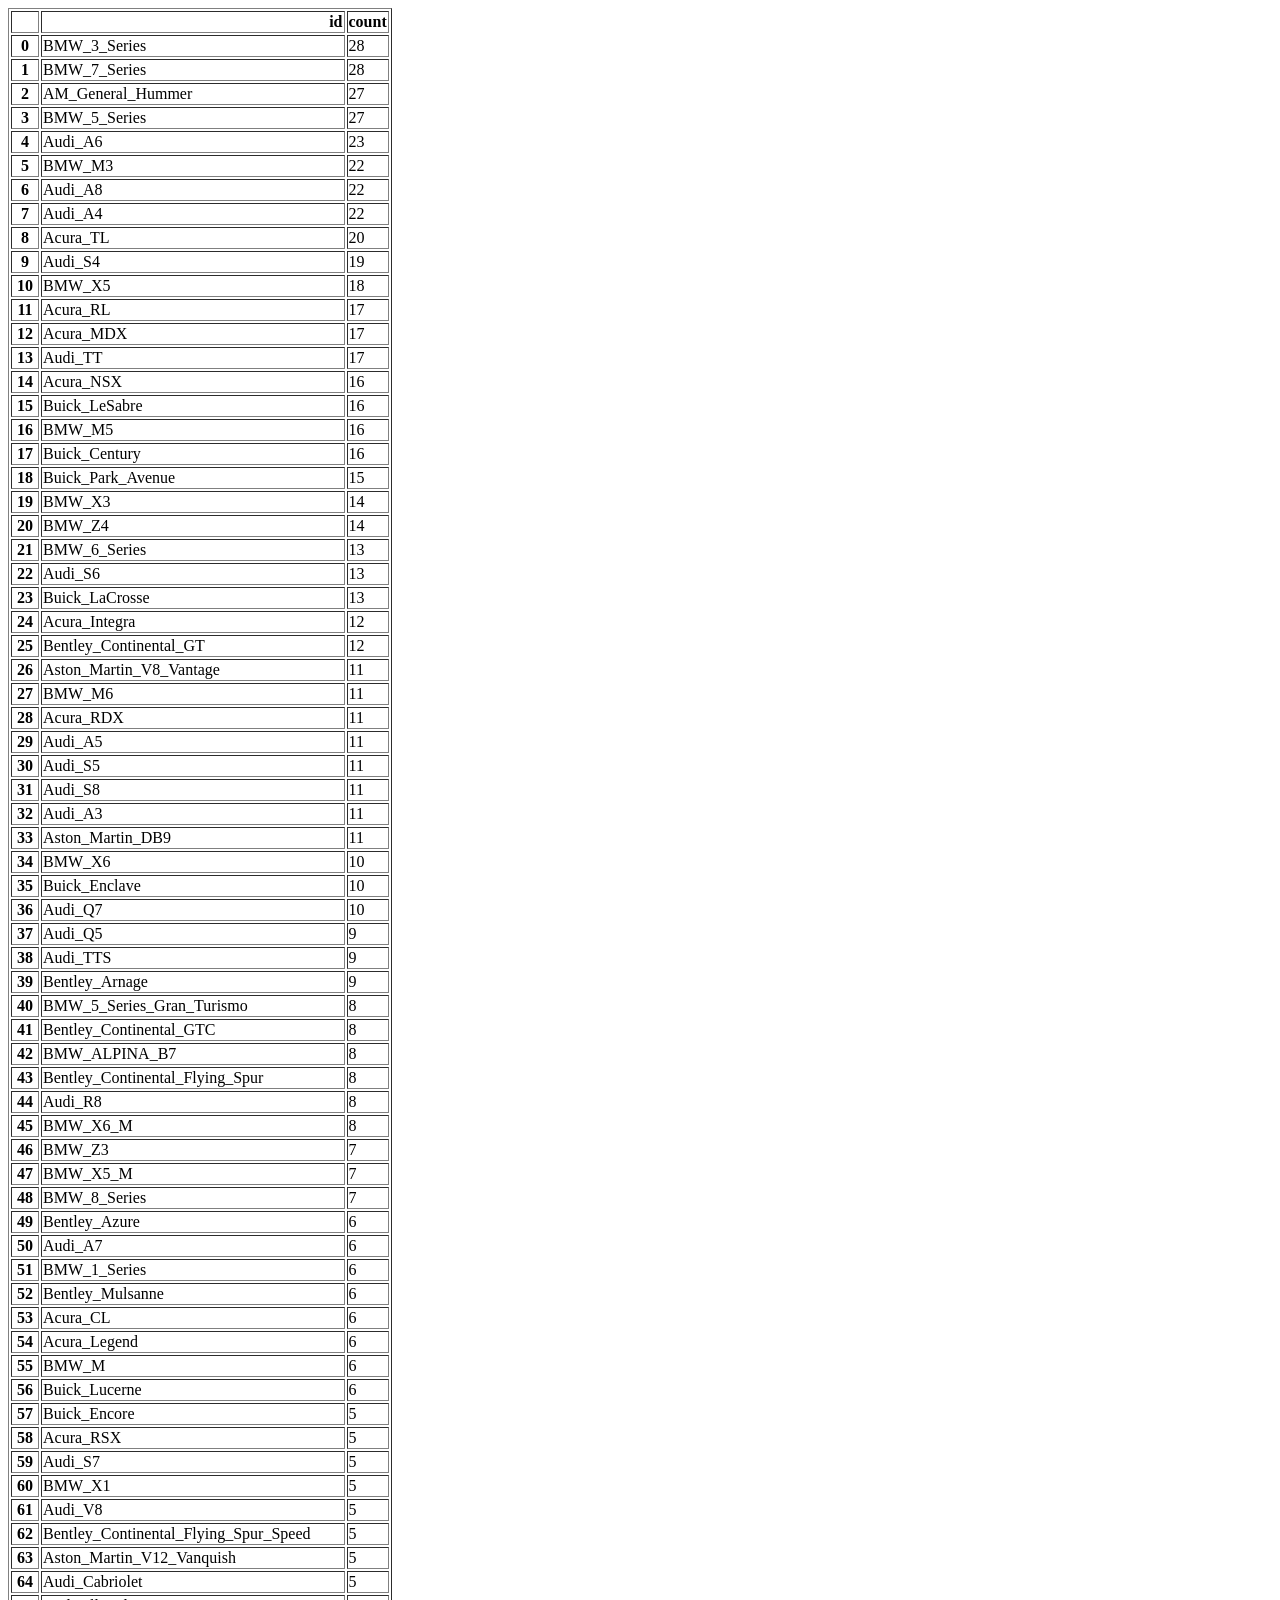
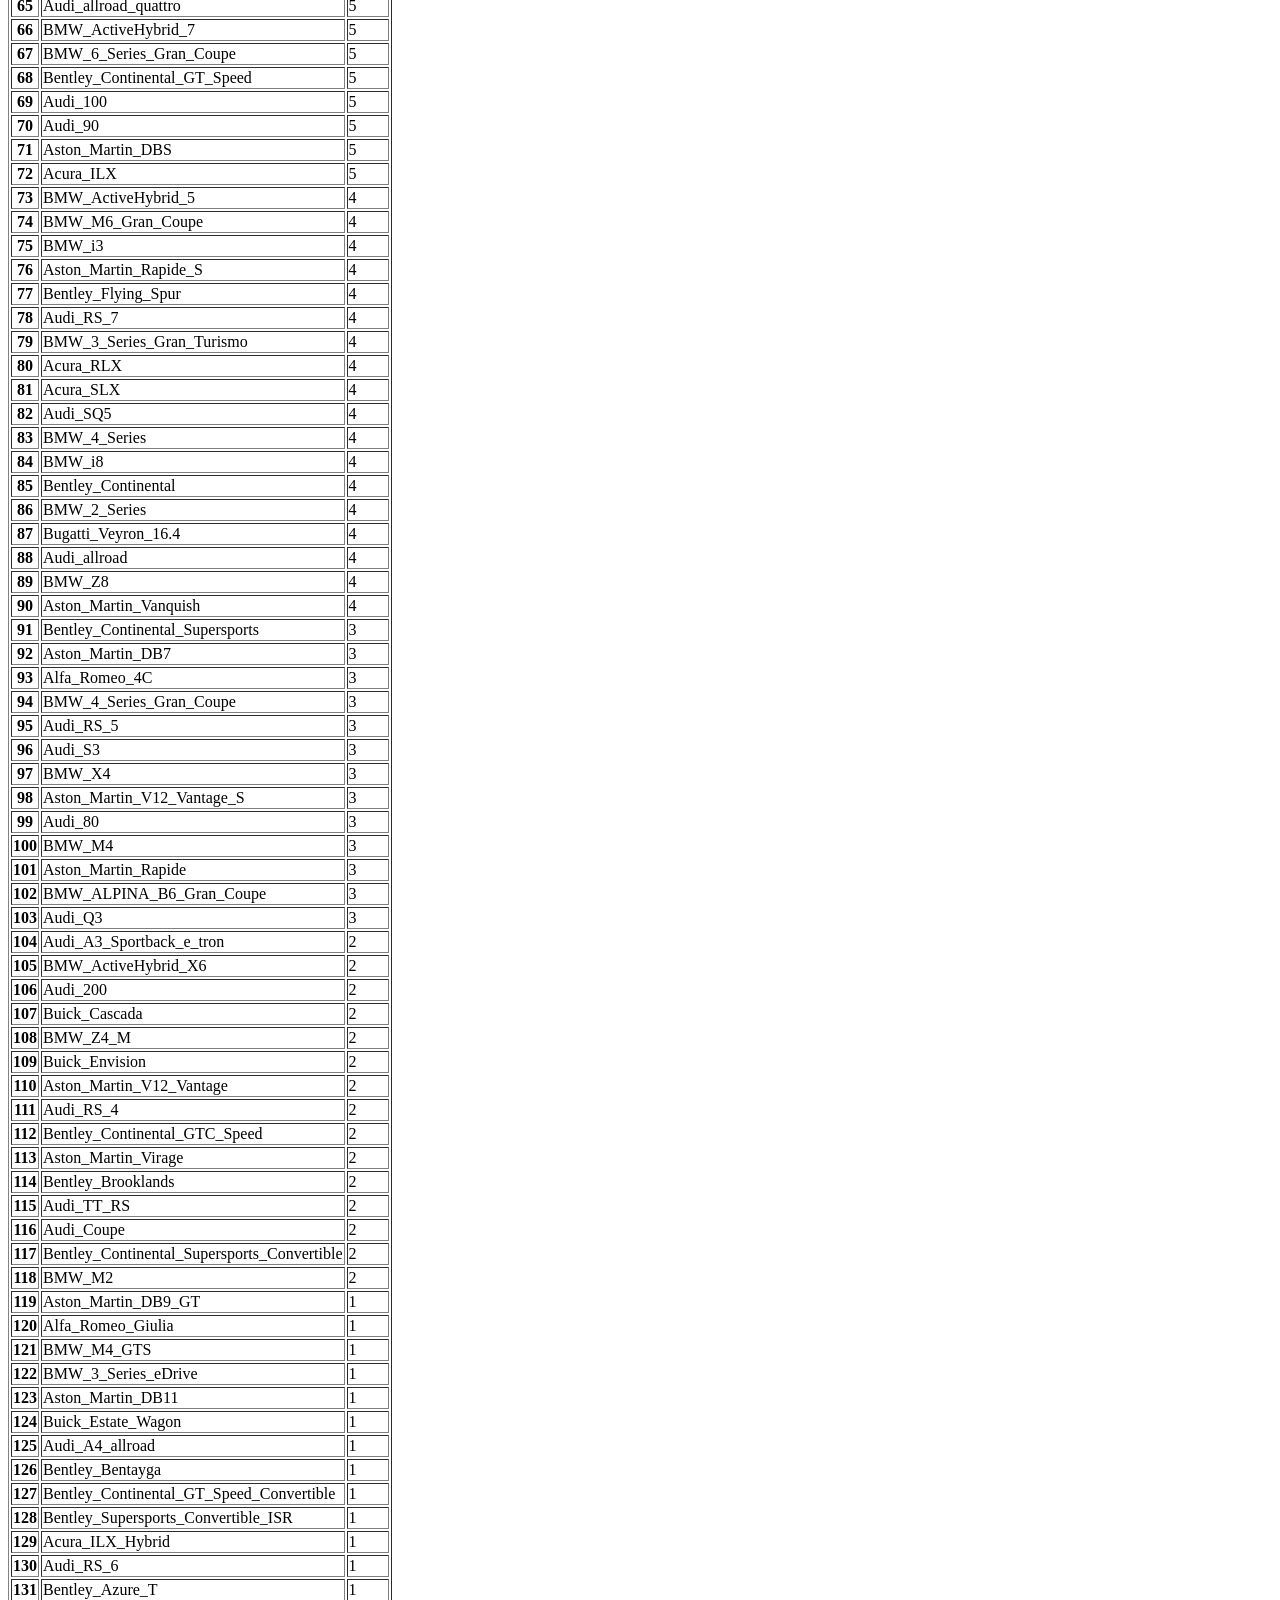
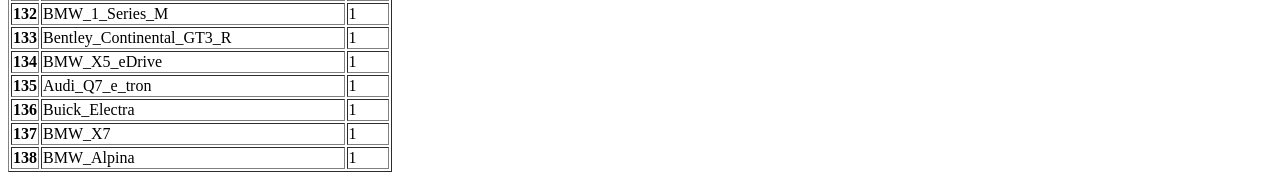
==== topVehicles.html @ 86677369 "update" ====
<!DOCTYPE html><html><body><table border="1" class="dataframe">
  <thead>
    <tr style="text-align: right;">
      <th></th>
      <th>id</th>
      <th>count</th>
    </tr>
  </thead>
  <tbody>
    <tr>
      <th>0</th>
      <td>BMW_3_Series</td>
      <td>28</td>
    </tr>
    <tr>
      <th>1</th>
      <td>BMW_7_Series</td>
      <td>28</td>
    </tr>
    <tr>
      <th>2</th>
      <td>AM_General_Hummer</td>
      <td>27</td>
    </tr>
    <tr>
      <th>3</th>
      <td>BMW_5_Series</td>
      <td>27</td>
    </tr>
    <tr>
      <th>4</th>
      <td>Audi_A6</td>
      <td>23</td>
    </tr>
    <tr>
      <th>5</th>
      <td>BMW_M3</td>
      <td>22</td>
    </tr>
    <tr>
      <th>6</th>
      <td>Audi_A8</td>
      <td>22</td>
    </tr>
    <tr>
      <th>7</th>
      <td>Audi_A4</td>
      <td>22</td>
    </tr>
    <tr>
      <th>8</th>
      <td>Acura_TL</td>
      <td>20</td>
    </tr>
    <tr>
      <th>9</th>
      <td>Audi_S4</td>
      <td>19</td>
    </tr>
    <tr>
      <th>10</th>
      <td>BMW_X5</td>
      <td>18</td>
    </tr>
    <tr>
      <th>11</th>
      <td>Acura_RL</td>
      <td>17</td>
    </tr>
    <tr>
      <th>12</th>
      <td>Acura_MDX</td>
      <td>17</td>
    </tr>
    <tr>
      <th>13</th>
      <td>Audi_TT</td>
      <td>17</td>
    </tr>
    <tr>
      <th>14</th>
      <td>Acura_NSX</td>
      <td>16</td>
    </tr>
    <tr>
      <th>15</th>
      <td>Buick_LeSabre</td>
      <td>16</td>
    </tr>
    <tr>
      <th>16</th>
      <td>BMW_M5</td>
      <td>16</td>
    </tr>
    <tr>
      <th>17</th>
      <td>Buick_Century</td>
      <td>16</td>
    </tr>
    <tr>
      <th>18</th>
      <td>Buick_Park_Avenue</td>
      <td>15</td>
    </tr>
    <tr>
      <th>19</th>
      <td>BMW_X3</td>
      <td>14</td>
    </tr>
    <tr>
      <th>20</th>
      <td>BMW_Z4</td>
      <td>14</td>
    </tr>
    <tr>
      <th>21</th>
      <td>BMW_6_Series</td>
      <td>13</td>
    </tr>
    <tr>
      <th>22</th>
      <td>Audi_S6</td>
      <td>13</td>
    </tr>
    <tr>
      <th>23</th>
      <td>Buick_LaCrosse</td>
      <td>13</td>
    </tr>
    <tr>
      <th>24</th>
      <td>Acura_Integra</td>
      <td>12</td>
    </tr>
    <tr>
      <th>25</th>
      <td>Bentley_Continental_GT</td>
      <td>12</td>
    </tr>
    <tr>
      <th>26</th>
      <td>Aston_Martin_V8_Vantage</td>
      <td>11</td>
    </tr>
    <tr>
      <th>27</th>
      <td>BMW_M6</td>
      <td>11</td>
    </tr>
    <tr>
      <th>28</th>
      <td>Acura_RDX</td>
      <td>11</td>
    </tr>
    <tr>
      <th>29</th>
      <td>Audi_A5</td>
      <td>11</td>
    </tr>
    <tr>
      <th>30</th>
      <td>Audi_S5</td>
      <td>11</td>
    </tr>
    <tr>
      <th>31</th>
      <td>Audi_S8</td>
      <td>11</td>
    </tr>
    <tr>
      <th>32</th>
      <td>Audi_A3</td>
      <td>11</td>
    </tr>
    <tr>
      <th>33</th>
      <td>Aston_Martin_DB9</td>
      <td>11</td>
    </tr>
    <tr>
      <th>34</th>
      <td>BMW_X6</td>
      <td>10</td>
    </tr>
    <tr>
      <th>35</th>
      <td>Buick_Enclave</td>
      <td>10</td>
    </tr>
    <tr>
      <th>36</th>
      <td>Audi_Q7</td>
      <td>10</td>
    </tr>
    <tr>
      <th>37</th>
      <td>Audi_Q5</td>
      <td>9</td>
    </tr>
    <tr>
      <th>38</th>
      <td>Audi_TTS</td>
      <td>9</td>
    </tr>
    <tr>
      <th>39</th>
      <td>Bentley_Arnage</td>
      <td>9</td>
    </tr>
    <tr>
      <th>40</th>
      <td>BMW_5_Series_Gran_Turismo</td>
      <td>8</td>
    </tr>
    <tr>
      <th>41</th>
      <td>Bentley_Continental_GTC</td>
      <td>8</td>
    </tr>
    <tr>
      <th>42</th>
      <td>BMW_ALPINA_B7</td>
      <td>8</td>
    </tr>
    <tr>
      <th>43</th>
      <td>Bentley_Continental_Flying_Spur</td>
      <td>8</td>
    </tr>
    <tr>
      <th>44</th>
      <td>Audi_R8</td>
      <td>8</td>
    </tr>
    <tr>
      <th>45</th>
      <td>BMW_X6_M</td>
      <td>8</td>
    </tr>
    <tr>
      <th>46</th>
      <td>BMW_Z3</td>
      <td>7</td>
    </tr>
    <tr>
      <th>47</th>
      <td>BMW_X5_M</td>
      <td>7</td>
    </tr>
    <tr>
      <th>48</th>
      <td>BMW_8_Series</td>
      <td>7</td>
    </tr>
    <tr>
      <th>49</th>
      <td>Bentley_Azure</td>
      <td>6</td>
    </tr>
    <tr>
      <th>50</th>
      <td>Audi_A7</td>
      <td>6</td>
    </tr>
    <tr>
      <th>51</th>
      <td>BMW_1_Series</td>
      <td>6</td>
    </tr>
    <tr>
      <th>52</th>
      <td>Bentley_Mulsanne</td>
      <td>6</td>
    </tr>
    <tr>
      <th>53</th>
      <td>Acura_CL</td>
      <td>6</td>
    </tr>
    <tr>
      <th>54</th>
      <td>Acura_Legend</td>
      <td>6</td>
    </tr>
    <tr>
      <th>55</th>
      <td>BMW_M</td>
      <td>6</td>
    </tr>
    <tr>
      <th>56</th>
      <td>Buick_Lucerne</td>
      <td>6</td>
    </tr>
    <tr>
      <th>57</th>
      <td>Buick_Encore</td>
      <td>5</td>
    </tr>
    <tr>
      <th>58</th>
      <td>Acura_RSX</td>
      <td>5</td>
    </tr>
    <tr>
      <th>59</th>
      <td>Audi_S7</td>
      <td>5</td>
    </tr>
    <tr>
      <th>60</th>
      <td>BMW_X1</td>
      <td>5</td>
    </tr>
    <tr>
      <th>61</th>
      <td>Audi_V8</td>
      <td>5</td>
    </tr>
    <tr>
      <th>62</th>
      <td>Bentley_Continental_Flying_Spur_Speed</td>
      <td>5</td>
    </tr>
    <tr>
      <th>63</th>
      <td>Aston_Martin_V12_Vanquish</td>
      <td>5</td>
    </tr>
    <tr>
      <th>64</th>
      <td>Audi_Cabriolet</td>
      <td>5</td>
    </tr>
    <tr>
      <th>65</th>
      <td>Audi_allroad_quattro</td>
      <td>5</td>
    </tr>
    <tr>
      <th>66</th>
      <td>BMW_ActiveHybrid_7</td>
      <td>5</td>
    </tr>
    <tr>
      <th>67</th>
      <td>BMW_6_Series_Gran_Coupe</td>
      <td>5</td>
    </tr>
    <tr>
      <th>68</th>
      <td>Bentley_Continental_GT_Speed</td>
      <td>5</td>
    </tr>
    <tr>
      <th>69</th>
      <td>Audi_100</td>
      <td>5</td>
    </tr>
    <tr>
      <th>70</th>
      <td>Audi_90</td>
      <td>5</td>
    </tr>
    <tr>
      <th>71</th>
      <td>Aston_Martin_DBS</td>
      <td>5</td>
    </tr>
    <tr>
      <th>72</th>
      <td>Acura_ILX</td>
      <td>5</td>
    </tr>
    <tr>
      <th>73</th>
      <td>BMW_ActiveHybrid_5</td>
      <td>4</td>
    </tr>
    <tr>
      <th>74</th>
      <td>BMW_M6_Gran_Coupe</td>
      <td>4</td>
    </tr>
    <tr>
      <th>75</th>
      <td>BMW_i3</td>
      <td>4</td>
    </tr>
    <tr>
      <th>76</th>
      <td>Aston_Martin_Rapide_S</td>
      <td>4</td>
    </tr>
    <tr>
      <th>77</th>
      <td>Bentley_Flying_Spur</td>
      <td>4</td>
    </tr>
    <tr>
      <th>78</th>
      <td>Audi_RS_7</td>
      <td>4</td>
    </tr>
    <tr>
      <th>79</th>
      <td>BMW_3_Series_Gran_Turismo</td>
      <td>4</td>
    </tr>
    <tr>
      <th>80</th>
      <td>Acura_RLX</td>
      <td>4</td>
    </tr>
    <tr>
      <th>81</th>
      <td>Acura_SLX</td>
      <td>4</td>
    </tr>
    <tr>
      <th>82</th>
      <td>Audi_SQ5</td>
      <td>4</td>
    </tr>
    <tr>
      <th>83</th>
      <td>BMW_4_Series</td>
      <td>4</td>
    </tr>
    <tr>
      <th>84</th>
      <td>BMW_i8</td>
      <td>4</td>
    </tr>
    <tr>
      <th>85</th>
      <td>Bentley_Continental</td>
      <td>4</td>
    </tr>
    <tr>
      <th>86</th>
      <td>BMW_2_Series</td>
      <td>4</td>
    </tr>
    <tr>
      <th>87</th>
      <td>Bugatti_Veyron_16.4</td>
      <td>4</td>
    </tr>
    <tr>
      <th>88</th>
      <td>Audi_allroad</td>
      <td>4</td>
    </tr>
    <tr>
      <th>89</th>
      <td>BMW_Z8</td>
      <td>4</td>
    </tr>
    <tr>
      <th>90</th>
      <td>Aston_Martin_Vanquish</td>
      <td>4</td>
    </tr>
    <tr>
      <th>91</th>
      <td>Bentley_Continental_Supersports</td>
      <td>3</td>
    </tr>
    <tr>
      <th>92</th>
      <td>Aston_Martin_DB7</td>
      <td>3</td>
    </tr>
    <tr>
      <th>93</th>
      <td>Alfa_Romeo_4C</td>
      <td>3</td>
    </tr>
    <tr>
      <th>94</th>
      <td>BMW_4_Series_Gran_Coupe</td>
      <td>3</td>
    </tr>
    <tr>
      <th>95</th>
      <td>Audi_RS_5</td>
      <td>3</td>
    </tr>
    <tr>
      <th>96</th>
      <td>Audi_S3</td>
      <td>3</td>
    </tr>
    <tr>
      <th>97</th>
      <td>BMW_X4</td>
      <td>3</td>
    </tr>
    <tr>
      <th>98</th>
      <td>Aston_Martin_V12_Vantage_S</td>
      <td>3</td>
    </tr>
    <tr>
      <th>99</th>
      <td>Audi_80</td>
      <td>3</td>
    </tr>
    <tr>
      <th>100</th>
      <td>BMW_M4</td>
      <td>3</td>
    </tr>
    <tr>
      <th>101</th>
      <td>Aston_Martin_Rapide</td>
      <td>3</td>
    </tr>
    <tr>
      <th>102</th>
      <td>BMW_ALPINA_B6_Gran_Coupe</td>
      <td>3</td>
    </tr>
    <tr>
      <th>103</th>
      <td>Audi_Q3</td>
      <td>3</td>
    </tr>
    <tr>
      <th>104</th>
      <td>Audi_A3_Sportback_e_tron</td>
      <td>2</td>
    </tr>
    <tr>
      <th>105</th>
      <td>BMW_ActiveHybrid_X6</td>
      <td>2</td>
    </tr>
    <tr>
      <th>106</th>
      <td>Audi_200</td>
      <td>2</td>
    </tr>
    <tr>
      <th>107</th>
      <td>Buick_Cascada</td>
      <td>2</td>
    </tr>
    <tr>
      <th>108</th>
      <td>BMW_Z4_M</td>
      <td>2</td>
    </tr>
    <tr>
      <th>109</th>
      <td>Buick_Envision</td>
      <td>2</td>
    </tr>
    <tr>
      <th>110</th>
      <td>Aston_Martin_V12_Vantage</td>
      <td>2</td>
    </tr>
    <tr>
      <th>111</th>
      <td>Audi_RS_4</td>
      <td>2</td>
    </tr>
    <tr>
      <th>112</th>
      <td>Bentley_Continental_GTC_Speed</td>
      <td>2</td>
    </tr>
    <tr>
      <th>113</th>
      <td>Aston_Martin_Virage</td>
      <td>2</td>
    </tr>
    <tr>
      <th>114</th>
      <td>Bentley_Brooklands</td>
      <td>2</td>
    </tr>
    <tr>
      <th>115</th>
      <td>Audi_TT_RS</td>
      <td>2</td>
    </tr>
    <tr>
      <th>116</th>
      <td>Audi_Coupe</td>
      <td>2</td>
    </tr>
    <tr>
      <th>117</th>
      <td>Bentley_Continental_Supersports_Convertible</td>
      <td>2</td>
    </tr>
    <tr>
      <th>118</th>
      <td>BMW_M2</td>
      <td>2</td>
    </tr>
    <tr>
      <th>119</th>
      <td>Aston_Martin_DB9_GT</td>
      <td>1</td>
    </tr>
    <tr>
      <th>120</th>
      <td>Alfa_Romeo_Giulia</td>
      <td>1</td>
    </tr>
    <tr>
      <th>121</th>
      <td>BMW_M4_GTS</td>
      <td>1</td>
    </tr>
    <tr>
      <th>122</th>
      <td>BMW_3_Series_eDrive</td>
      <td>1</td>
    </tr>
    <tr>
      <th>123</th>
      <td>Aston_Martin_DB11</td>
      <td>1</td>
    </tr>
    <tr>
      <th>124</th>
      <td>Buick_Estate_Wagon</td>
      <td>1</td>
    </tr>
    <tr>
      <th>125</th>
      <td>Audi_A4_allroad</td>
      <td>1</td>
    </tr>
    <tr>
      <th>126</th>
      <td>Bentley_Bentayga</td>
      <td>1</td>
    </tr>
    <tr>
      <th>127</th>
      <td>Bentley_Continental_GT_Speed_Convertible</td>
      <td>1</td>
    </tr>
    <tr>
      <th>128</th>
      <td>Bentley_Supersports_Convertible_ISR</td>
      <td>1</td>
    </tr>
    <tr>
      <th>129</th>
      <td>Acura_ILX_Hybrid</td>
      <td>1</td>
    </tr>
    <tr>
      <th>130</th>
      <td>Audi_RS_6</td>
      <td>1</td>
    </tr>
    <tr>
      <th>131</th>
      <td>Bentley_Azure_T</td>
      <td>1</td>
    </tr>
    <tr>
      <th>132</th>
      <td>BMW_1_Series_M</td>
      <td>1</td>
    </tr>
    <tr>
      <th>133</th>
      <td>Bentley_Continental_GT3_R</td>
      <td>1</td>
    </tr>
    <tr>
      <th>134</th>
      <td>BMW_X5_eDrive</td>
      <td>1</td>
    </tr>
    <tr>
      <th>135</th>
      <td>Audi_Q7_e_tron</td>
      <td>1</td>
    </tr>
    <tr>
      <th>136</th>
      <td>Buick_Electra</td>
      <td>1</td>
    </tr>
    <tr>
      <th>137</th>
      <td>BMW_X7</td>
      <td>1</td>
    </tr>
    <tr>
      <th>138</th>
      <td>BMW_Alpina</td>
      <td>1</td>
    </tr>
  </tbody>
</table></body></html>
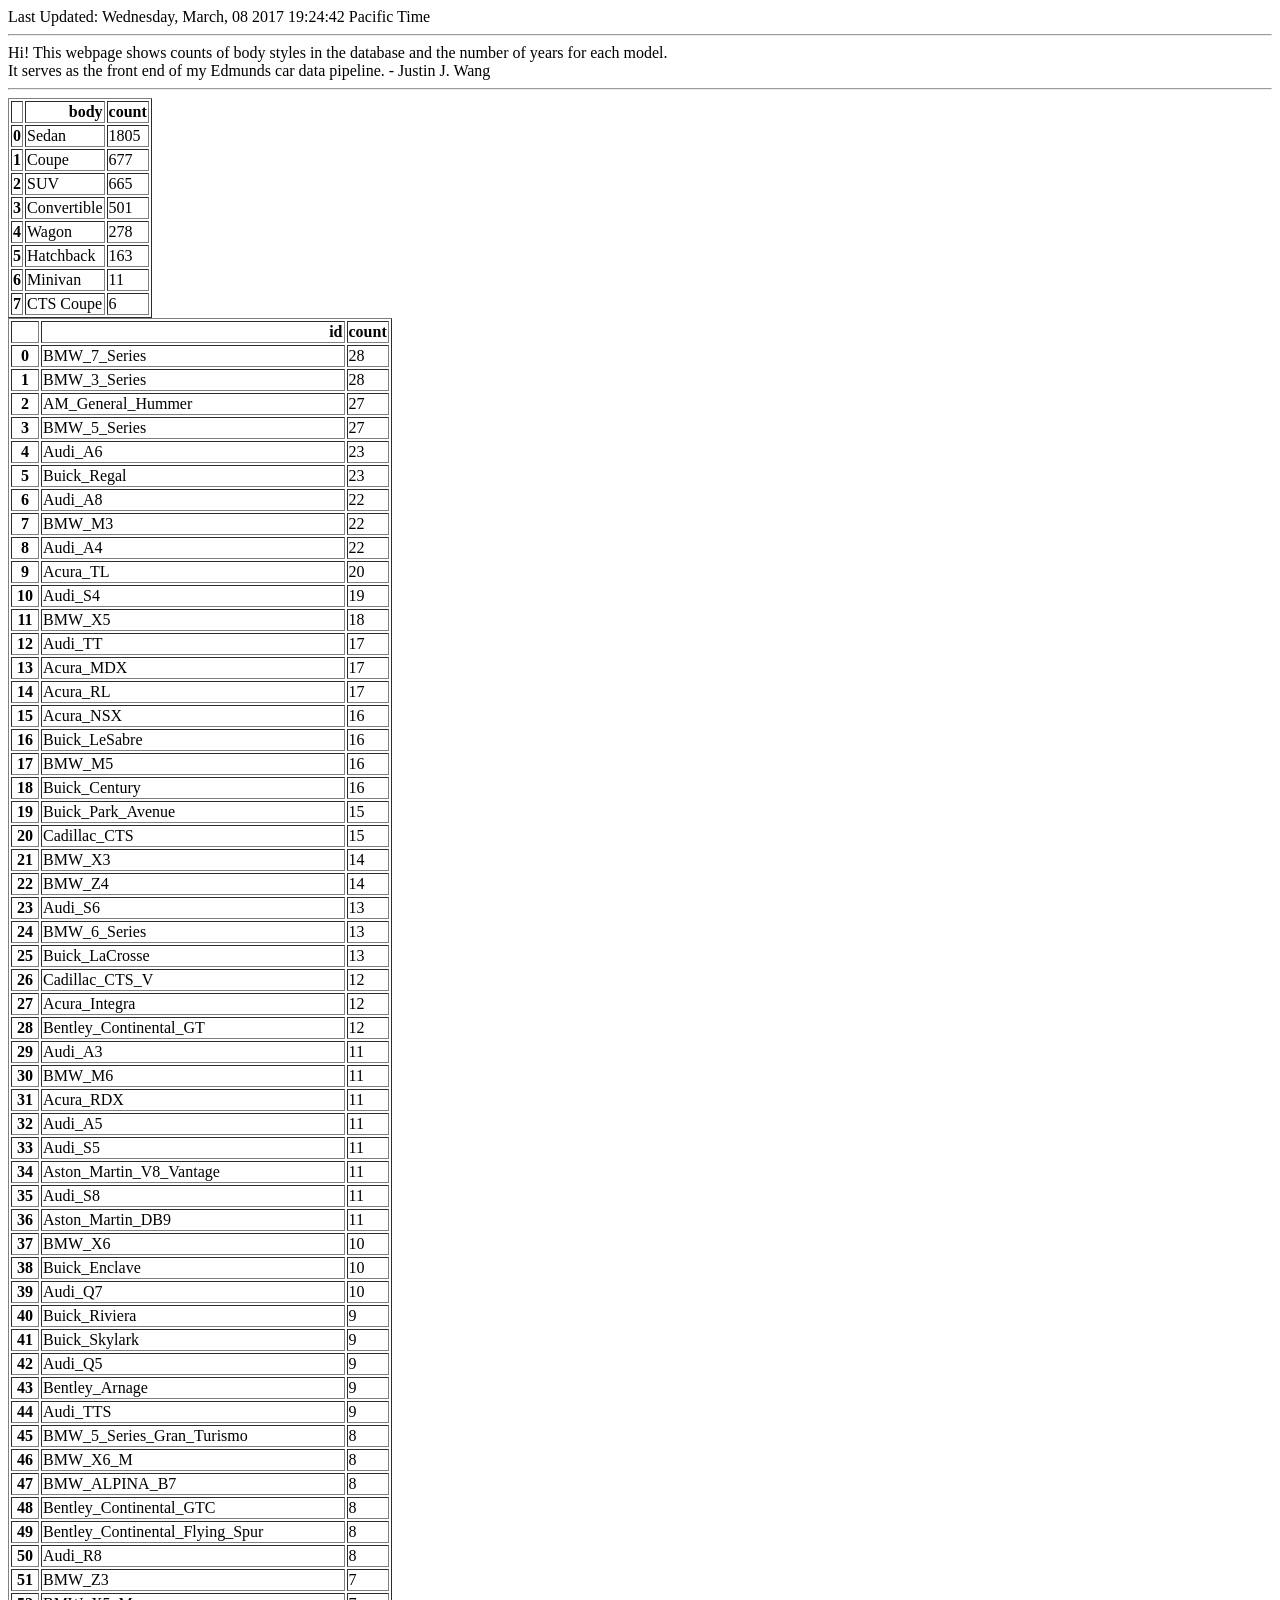
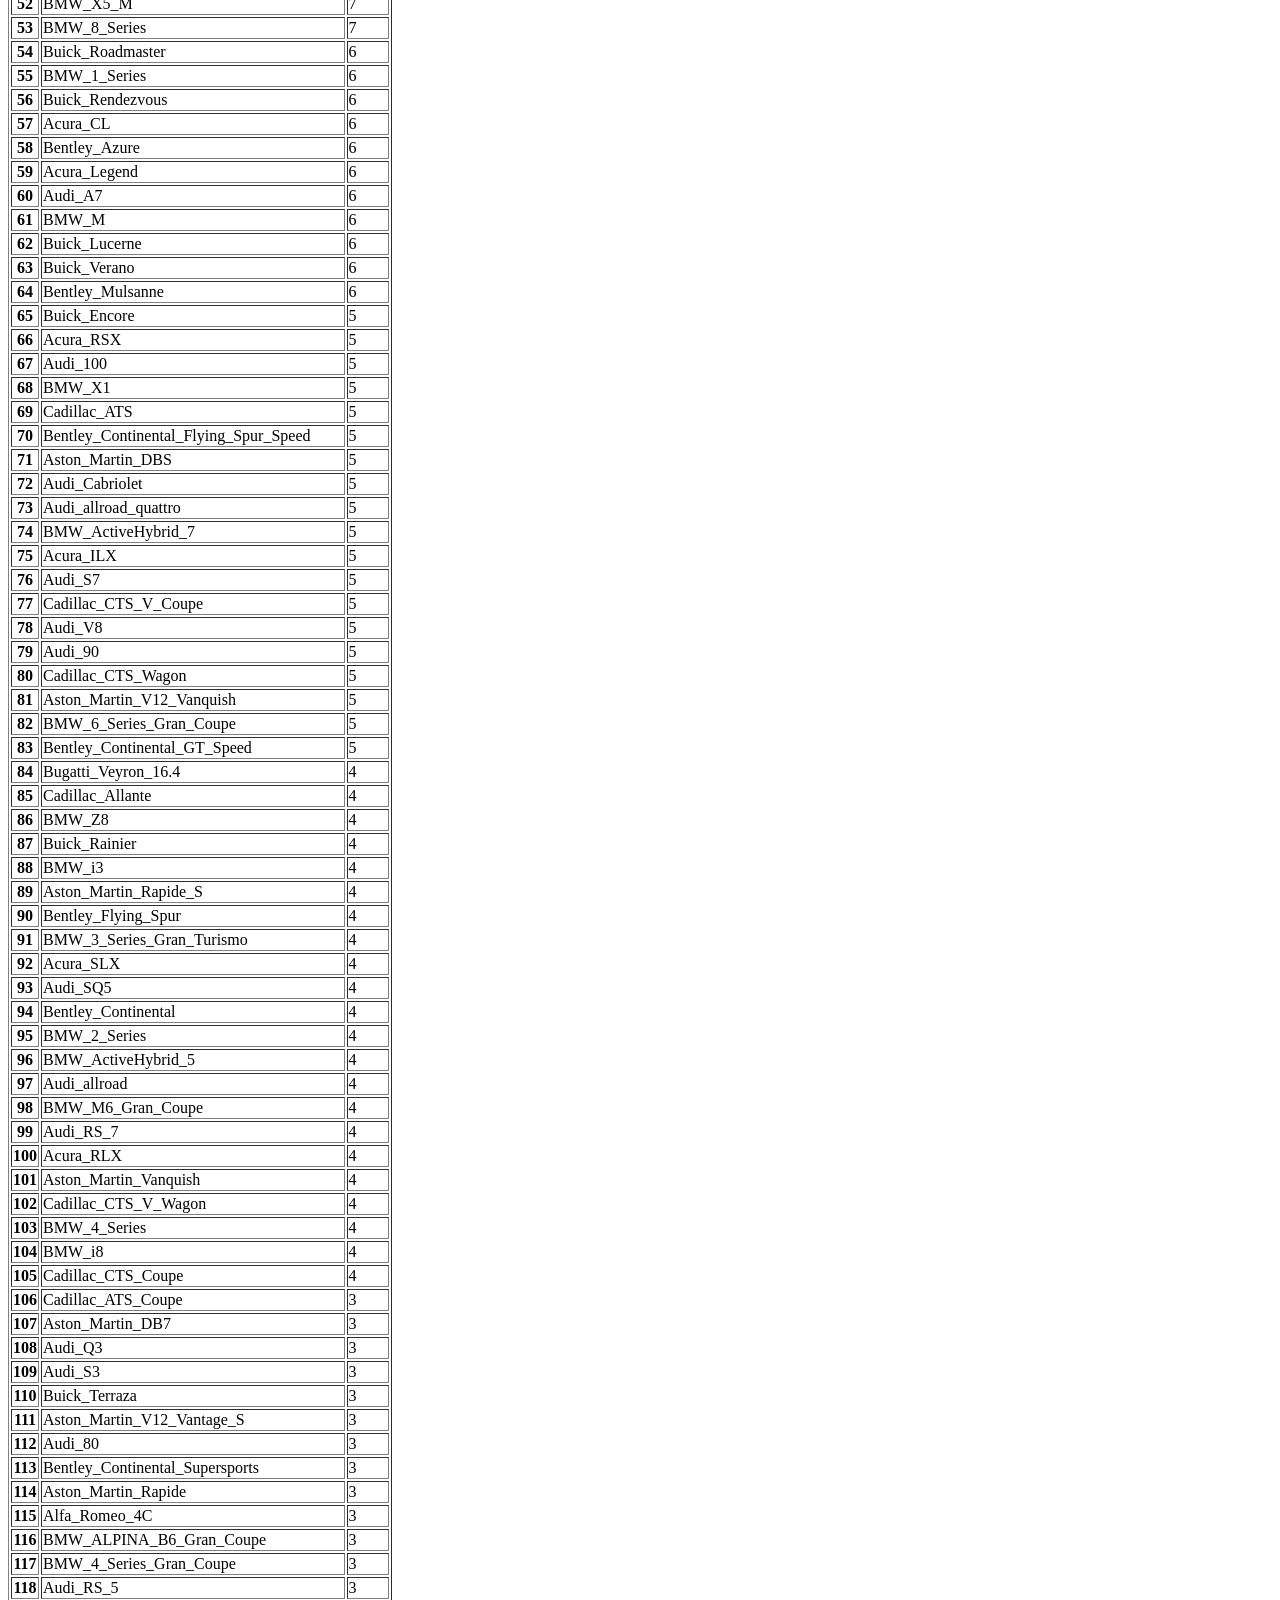
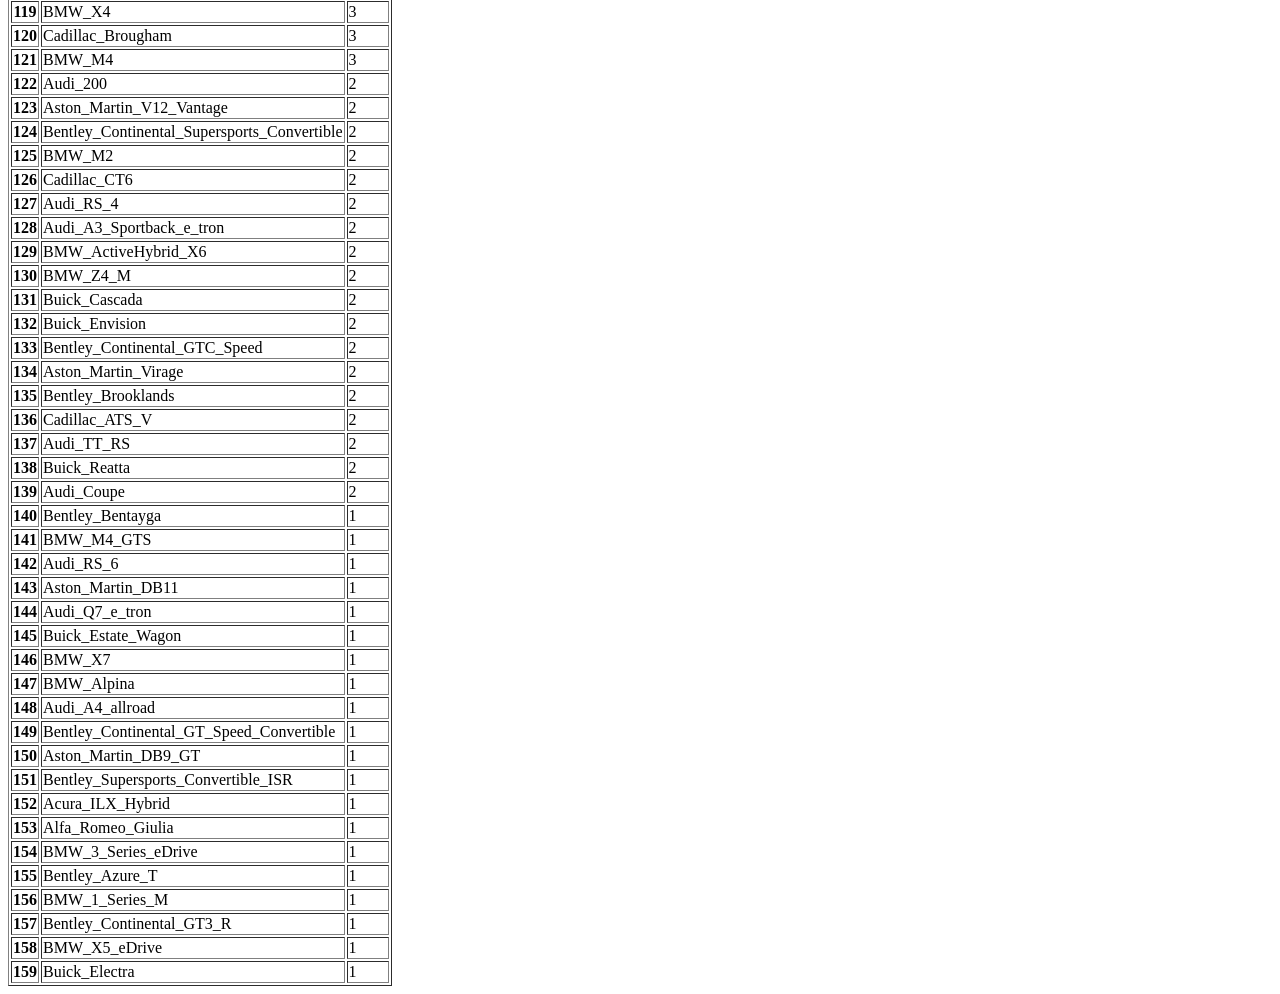
==== commit d35ba6bc: "update" ====
--- a/topVehicles.html
+++ b/topVehicles.html
@@ -1,4 +1,54 @@
-<!DOCTYPE html><html><body><table border="1" class="dataframe">
+Last Updated: Wednesday, March, 08 2017 19:24:42 Pacific Time<hr>Hi!  This webpage shows counts of body styles in the database and the number of years for each model.<br>It serves as the front end of my Edmunds car data pipeline.  - Justin J. Wang<hr><!DOCTYPE html><html><body><table border="1" class="dataframe">
+  <thead>
+    <tr style="text-align: right;">
+      <th></th>
+      <th>body</th>
+      <th>count</th>
+    </tr>
+  </thead>
+  <tbody>
+    <tr>
+      <th>0</th>
+      <td>Sedan</td>
+      <td>1805</td>
+    </tr>
+    <tr>
+      <th>1</th>
+      <td>Coupe</td>
+      <td>677</td>
+    </tr>
+    <tr>
+      <th>2</th>
+      <td>SUV</td>
+      <td>665</td>
+    </tr>
+    <tr>
+      <th>3</th>
+      <td>Convertible</td>
+      <td>501</td>
+    </tr>
+    <tr>
+      <th>4</th>
+      <td>Wagon</td>
+      <td>278</td>
+    </tr>
+    <tr>
+      <th>5</th>
+      <td>Hatchback</td>
+      <td>163</td>
+    </tr>
+    <tr>
+      <th>6</th>
+      <td>Minivan</td>
+      <td>11</td>
+    </tr>
+    <tr>
+      <th>7</th>
+      <td>CTS Coupe</td>
+      <td>6</td>
+    </tr>
+  </tbody>
+</table><table border="1" class="dataframe">
   <thead>
     <tr style="text-align: right;">
       <th></th>
@@ -9,12 +59,12 @@
   <tbody>
     <tr>
       <th>0</th>
+      <td>BMW_7_Series</td>
+      <td>28</td>
+    </tr>
+    <tr>
+      <th>1</th>
       <td>BMW_3_Series</td>
-      <td>28</td>
-    </tr>
-    <tr>
-      <th>1</th>
-      <td>BMW_7_Series</td>
       <td>28</td>
     </tr>
     <tr>
@@ -34,8 +84,8 @@
     </tr>
     <tr>
       <th>5</th>
-      <td>BMW_M3</td>
-      <td>22</td>
+      <td>Buick_Regal</td>
+      <td>23</td>
     </tr>
     <tr>
       <th>6</th>
@@ -44,322 +94,322 @@
     </tr>
     <tr>
       <th>7</th>
+      <td>BMW_M3</td>
+      <td>22</td>
+    </tr>
+    <tr>
+      <th>8</th>
       <td>Audi_A4</td>
       <td>22</td>
     </tr>
     <tr>
-      <th>8</th>
+      <th>9</th>
       <td>Acura_TL</td>
       <td>20</td>
     </tr>
     <tr>
-      <th>9</th>
+      <th>10</th>
       <td>Audi_S4</td>
       <td>19</td>
     </tr>
     <tr>
-      <th>10</th>
+      <th>11</th>
       <td>BMW_X5</td>
       <td>18</td>
     </tr>
     <tr>
-      <th>11</th>
+      <th>12</th>
+      <td>Audi_TT</td>
+      <td>17</td>
+    </tr>
+    <tr>
+      <th>13</th>
+      <td>Acura_MDX</td>
+      <td>17</td>
+    </tr>
+    <tr>
+      <th>14</th>
       <td>Acura_RL</td>
       <td>17</td>
     </tr>
     <tr>
-      <th>12</th>
-      <td>Acura_MDX</td>
-      <td>17</td>
-    </tr>
-    <tr>
-      <th>13</th>
-      <td>Audi_TT</td>
-      <td>17</td>
-    </tr>
-    <tr>
-      <th>14</th>
+      <th>15</th>
       <td>Acura_NSX</td>
       <td>16</td>
     </tr>
     <tr>
-      <th>15</th>
+      <th>16</th>
       <td>Buick_LeSabre</td>
       <td>16</td>
     </tr>
     <tr>
-      <th>16</th>
+      <th>17</th>
       <td>BMW_M5</td>
       <td>16</td>
     </tr>
     <tr>
-      <th>17</th>
+      <th>18</th>
       <td>Buick_Century</td>
       <td>16</td>
     </tr>
     <tr>
-      <th>18</th>
+      <th>19</th>
       <td>Buick_Park_Avenue</td>
       <td>15</td>
     </tr>
     <tr>
-      <th>19</th>
+      <th>20</th>
+      <td>Cadillac_CTS</td>
+      <td>15</td>
+    </tr>
+    <tr>
+      <th>21</th>
       <td>BMW_X3</td>
       <td>14</td>
     </tr>
     <tr>
-      <th>20</th>
+      <th>22</th>
       <td>BMW_Z4</td>
       <td>14</td>
     </tr>
     <tr>
-      <th>21</th>
+      <th>23</th>
+      <td>Audi_S6</td>
+      <td>13</td>
+    </tr>
+    <tr>
+      <th>24</th>
       <td>BMW_6_Series</td>
       <td>13</td>
     </tr>
     <tr>
-      <th>22</th>
-      <td>Audi_S6</td>
-      <td>13</td>
-    </tr>
-    <tr>
-      <th>23</th>
+      <th>25</th>
       <td>Buick_LaCrosse</td>
       <td>13</td>
     </tr>
     <tr>
-      <th>24</th>
+      <th>26</th>
+      <td>Cadillac_CTS_V</td>
+      <td>12</td>
+    </tr>
+    <tr>
+      <th>27</th>
       <td>Acura_Integra</td>
       <td>12</td>
     </tr>
     <tr>
-      <th>25</th>
+      <th>28</th>
       <td>Bentley_Continental_GT</td>
       <td>12</td>
     </tr>
     <tr>
-      <th>26</th>
+      <th>29</th>
+      <td>Audi_A3</td>
+      <td>11</td>
+    </tr>
+    <tr>
+      <th>30</th>
+      <td>BMW_M6</td>
+      <td>11</td>
+    </tr>
+    <tr>
+      <th>31</th>
+      <td>Acura_RDX</td>
+      <td>11</td>
+    </tr>
+    <tr>
+      <th>32</th>
+      <td>Audi_A5</td>
+      <td>11</td>
+    </tr>
+    <tr>
+      <th>33</th>
+      <td>Audi_S5</td>
+      <td>11</td>
+    </tr>
+    <tr>
+      <th>34</th>
       <td>Aston_Martin_V8_Vantage</td>
       <td>11</td>
     </tr>
     <tr>
-      <th>27</th>
-      <td>BMW_M6</td>
-      <td>11</td>
-    </tr>
-    <tr>
-      <th>28</th>
-      <td>Acura_RDX</td>
-      <td>11</td>
-    </tr>
-    <tr>
-      <th>29</th>
-      <td>Audi_A5</td>
-      <td>11</td>
-    </tr>
-    <tr>
-      <th>30</th>
-      <td>Audi_S5</td>
-      <td>11</td>
-    </tr>
-    <tr>
-      <th>31</th>
+      <th>35</th>
       <td>Audi_S8</td>
       <td>11</td>
     </tr>
     <tr>
-      <th>32</th>
-      <td>Audi_A3</td>
-      <td>11</td>
-    </tr>
-    <tr>
-      <th>33</th>
+      <th>36</th>
       <td>Aston_Martin_DB9</td>
       <td>11</td>
     </tr>
     <tr>
-      <th>34</th>
+      <th>37</th>
       <td>BMW_X6</td>
       <td>10</td>
     </tr>
     <tr>
-      <th>35</th>
+      <th>38</th>
       <td>Buick_Enclave</td>
       <td>10</td>
     </tr>
     <tr>
-      <th>36</th>
+      <th>39</th>
       <td>Audi_Q7</td>
       <td>10</td>
     </tr>
     <tr>
-      <th>37</th>
+      <th>40</th>
+      <td>Buick_Riviera</td>
+      <td>9</td>
+    </tr>
+    <tr>
+      <th>41</th>
+      <td>Buick_Skylark</td>
+      <td>9</td>
+    </tr>
+    <tr>
+      <th>42</th>
       <td>Audi_Q5</td>
       <td>9</td>
     </tr>
     <tr>
-      <th>38</th>
+      <th>43</th>
+      <td>Bentley_Arnage</td>
+      <td>9</td>
+    </tr>
+    <tr>
+      <th>44</th>
       <td>Audi_TTS</td>
       <td>9</td>
     </tr>
     <tr>
-      <th>39</th>
-      <td>Bentley_Arnage</td>
-      <td>9</td>
-    </tr>
-    <tr>
-      <th>40</th>
+      <th>45</th>
       <td>BMW_5_Series_Gran_Turismo</td>
       <td>8</td>
     </tr>
     <tr>
-      <th>41</th>
+      <th>46</th>
+      <td>BMW_X6_M</td>
+      <td>8</td>
+    </tr>
+    <tr>
+      <th>47</th>
+      <td>BMW_ALPINA_B7</td>
+      <td>8</td>
+    </tr>
+    <tr>
+      <th>48</th>
       <td>Bentley_Continental_GTC</td>
       <td>8</td>
     </tr>
     <tr>
-      <th>42</th>
-      <td>BMW_ALPINA_B7</td>
-      <td>8</td>
-    </tr>
-    <tr>
-      <th>43</th>
+      <th>49</th>
       <td>Bentley_Continental_Flying_Spur</td>
       <td>8</td>
     </tr>
     <tr>
-      <th>44</th>
+      <th>50</th>
       <td>Audi_R8</td>
       <td>8</td>
     </tr>
     <tr>
-      <th>45</th>
-      <td>BMW_X6_M</td>
-      <td>8</td>
-    </tr>
-    <tr>
-      <th>46</th>
+      <th>51</th>
       <td>BMW_Z3</td>
       <td>7</td>
     </tr>
     <tr>
-      <th>47</th>
+      <th>52</th>
       <td>BMW_X5_M</td>
       <td>7</td>
     </tr>
     <tr>
-      <th>48</th>
+      <th>53</th>
       <td>BMW_8_Series</td>
       <td>7</td>
     </tr>
     <tr>
-      <th>49</th>
+      <th>54</th>
+      <td>Buick_Roadmaster</td>
+      <td>6</td>
+    </tr>
+    <tr>
+      <th>55</th>
+      <td>BMW_1_Series</td>
+      <td>6</td>
+    </tr>
+    <tr>
+      <th>56</th>
+      <td>Buick_Rendezvous</td>
+      <td>6</td>
+    </tr>
+    <tr>
+      <th>57</th>
+      <td>Acura_CL</td>
+      <td>6</td>
+    </tr>
+    <tr>
+      <th>58</th>
       <td>Bentley_Azure</td>
       <td>6</td>
     </tr>
     <tr>
-      <th>50</th>
+      <th>59</th>
+      <td>Acura_Legend</td>
+      <td>6</td>
+    </tr>
+    <tr>
+      <th>60</th>
       <td>Audi_A7</td>
       <td>6</td>
     </tr>
     <tr>
-      <th>51</th>
-      <td>BMW_1_Series</td>
-      <td>6</td>
-    </tr>
-    <tr>
-      <th>52</th>
+      <th>61</th>
+      <td>BMW_M</td>
+      <td>6</td>
+    </tr>
+    <tr>
+      <th>62</th>
+      <td>Buick_Lucerne</td>
+      <td>6</td>
+    </tr>
+    <tr>
+      <th>63</th>
+      <td>Buick_Verano</td>
+      <td>6</td>
+    </tr>
+    <tr>
+      <th>64</th>
       <td>Bentley_Mulsanne</td>
       <td>6</td>
     </tr>
     <tr>
-      <th>53</th>
-      <td>Acura_CL</td>
-      <td>6</td>
-    </tr>
-    <tr>
-      <th>54</th>
-      <td>Acura_Legend</td>
-      <td>6</td>
-    </tr>
-    <tr>
-      <th>55</th>
-      <td>BMW_M</td>
-      <td>6</td>
-    </tr>
-    <tr>
-      <th>56</th>
-      <td>Buick_Lucerne</td>
-      <td>6</td>
-    </tr>
-    <tr>
-      <th>57</th>
+      <th>65</th>
       <td>Buick_Encore</td>
       <td>5</td>
     </tr>
     <tr>
-      <th>58</th>
+      <th>66</th>
       <td>Acura_RSX</td>
       <td>5</td>
     </tr>
     <tr>
-      <th>59</th>
-      <td>Audi_S7</td>
-      <td>5</td>
-    </tr>
-    <tr>
-      <th>60</th>
+      <th>67</th>
+      <td>Audi_100</td>
+      <td>5</td>
+    </tr>
+    <tr>
+      <th>68</th>
       <td>BMW_X1</td>
       <td>5</td>
     </tr>
     <tr>
-      <th>61</th>
-      <td>Audi_V8</td>
-      <td>5</td>
-    </tr>
-    <tr>
-      <th>62</th>
+      <th>69</th>
+      <td>Cadillac_ATS</td>
+      <td>5</td>
+    </tr>
+    <tr>
+      <th>70</th>
       <td>Bentley_Continental_Flying_Spur_Speed</td>
-      <td>5</td>
-    </tr>
-    <tr>
-      <th>63</th>
-      <td>Aston_Martin_V12_Vanquish</td>
-      <td>5</td>
-    </tr>
-    <tr>
-      <th>64</th>
-      <td>Audi_Cabriolet</td>
-      <td>5</td>
-    </tr>
-    <tr>
-      <th>65</th>
-      <td>Audi_allroad_quattro</td>
-      <td>5</td>
-    </tr>
-    <tr>
-      <th>66</th>
-      <td>BMW_ActiveHybrid_7</td>
-      <td>5</td>
-    </tr>
-    <tr>
-      <th>67</th>
-      <td>BMW_6_Series_Gran_Coupe</td>
-      <td>5</td>
-    </tr>
-    <tr>
-      <th>68</th>
-      <td>Bentley_Continental_GT_Speed</td>
-      <td>5</td>
-    </tr>
-    <tr>
-      <th>69</th>
-      <td>Audi_100</td>
-      <td>5</td>
-    </tr>
-    <tr>
-      <th>70</th>
-      <td>Audi_90</td>
       <td>5</td>
     </tr>
     <tr>
@@ -369,337 +419,442 @@
     </tr>
     <tr>
       <th>72</th>
+      <td>Audi_Cabriolet</td>
+      <td>5</td>
+    </tr>
+    <tr>
+      <th>73</th>
+      <td>Audi_allroad_quattro</td>
+      <td>5</td>
+    </tr>
+    <tr>
+      <th>74</th>
+      <td>BMW_ActiveHybrid_7</td>
+      <td>5</td>
+    </tr>
+    <tr>
+      <th>75</th>
       <td>Acura_ILX</td>
       <td>5</td>
     </tr>
     <tr>
-      <th>73</th>
+      <th>76</th>
+      <td>Audi_S7</td>
+      <td>5</td>
+    </tr>
+    <tr>
+      <th>77</th>
+      <td>Cadillac_CTS_V_Coupe</td>
+      <td>5</td>
+    </tr>
+    <tr>
+      <th>78</th>
+      <td>Audi_V8</td>
+      <td>5</td>
+    </tr>
+    <tr>
+      <th>79</th>
+      <td>Audi_90</td>
+      <td>5</td>
+    </tr>
+    <tr>
+      <th>80</th>
+      <td>Cadillac_CTS_Wagon</td>
+      <td>5</td>
+    </tr>
+    <tr>
+      <th>81</th>
+      <td>Aston_Martin_V12_Vanquish</td>
+      <td>5</td>
+    </tr>
+    <tr>
+      <th>82</th>
+      <td>BMW_6_Series_Gran_Coupe</td>
+      <td>5</td>
+    </tr>
+    <tr>
+      <th>83</th>
+      <td>Bentley_Continental_GT_Speed</td>
+      <td>5</td>
+    </tr>
+    <tr>
+      <th>84</th>
+      <td>Bugatti_Veyron_16.4</td>
+      <td>4</td>
+    </tr>
+    <tr>
+      <th>85</th>
+      <td>Cadillac_Allante</td>
+      <td>4</td>
+    </tr>
+    <tr>
+      <th>86</th>
+      <td>BMW_Z8</td>
+      <td>4</td>
+    </tr>
+    <tr>
+      <th>87</th>
+      <td>Buick_Rainier</td>
+      <td>4</td>
+    </tr>
+    <tr>
+      <th>88</th>
+      <td>BMW_i3</td>
+      <td>4</td>
+    </tr>
+    <tr>
+      <th>89</th>
+      <td>Aston_Martin_Rapide_S</td>
+      <td>4</td>
+    </tr>
+    <tr>
+      <th>90</th>
+      <td>Bentley_Flying_Spur</td>
+      <td>4</td>
+    </tr>
+    <tr>
+      <th>91</th>
+      <td>BMW_3_Series_Gran_Turismo</td>
+      <td>4</td>
+    </tr>
+    <tr>
+      <th>92</th>
+      <td>Acura_SLX</td>
+      <td>4</td>
+    </tr>
+    <tr>
+      <th>93</th>
+      <td>Audi_SQ5</td>
+      <td>4</td>
+    </tr>
+    <tr>
+      <th>94</th>
+      <td>Bentley_Continental</td>
+      <td>4</td>
+    </tr>
+    <tr>
+      <th>95</th>
+      <td>BMW_2_Series</td>
+      <td>4</td>
+    </tr>
+    <tr>
+      <th>96</th>
       <td>BMW_ActiveHybrid_5</td>
       <td>4</td>
     </tr>
     <tr>
-      <th>74</th>
+      <th>97</th>
+      <td>Audi_allroad</td>
+      <td>4</td>
+    </tr>
+    <tr>
+      <th>98</th>
       <td>BMW_M6_Gran_Coupe</td>
       <td>4</td>
     </tr>
     <tr>
-      <th>75</th>
-      <td>BMW_i3</td>
-      <td>4</td>
-    </tr>
-    <tr>
-      <th>76</th>
-      <td>Aston_Martin_Rapide_S</td>
-      <td>4</td>
-    </tr>
-    <tr>
-      <th>77</th>
-      <td>Bentley_Flying_Spur</td>
-      <td>4</td>
-    </tr>
-    <tr>
-      <th>78</th>
+      <th>99</th>
       <td>Audi_RS_7</td>
       <td>4</td>
     </tr>
     <tr>
-      <th>79</th>
-      <td>BMW_3_Series_Gran_Turismo</td>
-      <td>4</td>
-    </tr>
-    <tr>
-      <th>80</th>
+      <th>100</th>
       <td>Acura_RLX</td>
       <td>4</td>
     </tr>
     <tr>
-      <th>81</th>
-      <td>Acura_SLX</td>
-      <td>4</td>
-    </tr>
-    <tr>
-      <th>82</th>
-      <td>Audi_SQ5</td>
-      <td>4</td>
-    </tr>
-    <tr>
-      <th>83</th>
+      <th>101</th>
+      <td>Aston_Martin_Vanquish</td>
+      <td>4</td>
+    </tr>
+    <tr>
+      <th>102</th>
+      <td>Cadillac_CTS_V_Wagon</td>
+      <td>4</td>
+    </tr>
+    <tr>
+      <th>103</th>
       <td>BMW_4_Series</td>
       <td>4</td>
     </tr>
     <tr>
-      <th>84</th>
+      <th>104</th>
       <td>BMW_i8</td>
       <td>4</td>
     </tr>
     <tr>
-      <th>85</th>
-      <td>Bentley_Continental</td>
-      <td>4</td>
-    </tr>
-    <tr>
-      <th>86</th>
-      <td>BMW_2_Series</td>
-      <td>4</td>
-    </tr>
-    <tr>
-      <th>87</th>
-      <td>Bugatti_Veyron_16.4</td>
-      <td>4</td>
-    </tr>
-    <tr>
-      <th>88</th>
-      <td>Audi_allroad</td>
-      <td>4</td>
-    </tr>
-    <tr>
-      <th>89</th>
-      <td>BMW_Z8</td>
-      <td>4</td>
-    </tr>
-    <tr>
-      <th>90</th>
-      <td>Aston_Martin_Vanquish</td>
-      <td>4</td>
-    </tr>
-    <tr>
-      <th>91</th>
+      <th>105</th>
+      <td>Cadillac_CTS_Coupe</td>
+      <td>4</td>
+    </tr>
+    <tr>
+      <th>106</th>
+      <td>Cadillac_ATS_Coupe</td>
+      <td>3</td>
+    </tr>
+    <tr>
+      <th>107</th>
+      <td>Aston_Martin_DB7</td>
+      <td>3</td>
+    </tr>
+    <tr>
+      <th>108</th>
+      <td>Audi_Q3</td>
+      <td>3</td>
+    </tr>
+    <tr>
+      <th>109</th>
+      <td>Audi_S3</td>
+      <td>3</td>
+    </tr>
+    <tr>
+      <th>110</th>
+      <td>Buick_Terraza</td>
+      <td>3</td>
+    </tr>
+    <tr>
+      <th>111</th>
+      <td>Aston_Martin_V12_Vantage_S</td>
+      <td>3</td>
+    </tr>
+    <tr>
+      <th>112</th>
+      <td>Audi_80</td>
+      <td>3</td>
+    </tr>
+    <tr>
+      <th>113</th>
       <td>Bentley_Continental_Supersports</td>
       <td>3</td>
     </tr>
     <tr>
-      <th>92</th>
-      <td>Aston_Martin_DB7</td>
-      <td>3</td>
-    </tr>
-    <tr>
-      <th>93</th>
+      <th>114</th>
+      <td>Aston_Martin_Rapide</td>
+      <td>3</td>
+    </tr>
+    <tr>
+      <th>115</th>
       <td>Alfa_Romeo_4C</td>
       <td>3</td>
     </tr>
     <tr>
-      <th>94</th>
+      <th>116</th>
+      <td>BMW_ALPINA_B6_Gran_Coupe</td>
+      <td>3</td>
+    </tr>
+    <tr>
+      <th>117</th>
       <td>BMW_4_Series_Gran_Coupe</td>
       <td>3</td>
     </tr>
     <tr>
-      <th>95</th>
+      <th>118</th>
       <td>Audi_RS_5</td>
       <td>3</td>
     </tr>
     <tr>
-      <th>96</th>
-      <td>Audi_S3</td>
-      <td>3</td>
-    </tr>
-    <tr>
-      <th>97</th>
+      <th>119</th>
       <td>BMW_X4</td>
       <td>3</td>
     </tr>
     <tr>
-      <th>98</th>
-      <td>Aston_Martin_V12_Vantage_S</td>
-      <td>3</td>
-    </tr>
-    <tr>
-      <th>99</th>
-      <td>Audi_80</td>
-      <td>3</td>
-    </tr>
-    <tr>
-      <th>100</th>
+      <th>120</th>
+      <td>Cadillac_Brougham</td>
+      <td>3</td>
+    </tr>
+    <tr>
+      <th>121</th>
       <td>BMW_M4</td>
       <td>3</td>
     </tr>
     <tr>
-      <th>101</th>
-      <td>Aston_Martin_Rapide</td>
-      <td>3</td>
-    </tr>
-    <tr>
-      <th>102</th>
-      <td>BMW_ALPINA_B6_Gran_Coupe</td>
-      <td>3</td>
-    </tr>
-    <tr>
-      <th>103</th>
-      <td>Audi_Q3</td>
-      <td>3</td>
-    </tr>
-    <tr>
-      <th>104</th>
+      <th>122</th>
+      <td>Audi_200</td>
+      <td>2</td>
+    </tr>
+    <tr>
+      <th>123</th>
+      <td>Aston_Martin_V12_Vantage</td>
+      <td>2</td>
+    </tr>
+    <tr>
+      <th>124</th>
+      <td>Bentley_Continental_Supersports_Convertible</td>
+      <td>2</td>
+    </tr>
+    <tr>
+      <th>125</th>
+      <td>BMW_M2</td>
+      <td>2</td>
+    </tr>
+    <tr>
+      <th>126</th>
+      <td>Cadillac_CT6</td>
+      <td>2</td>
+    </tr>
+    <tr>
+      <th>127</th>
+      <td>Audi_RS_4</td>
+      <td>2</td>
+    </tr>
+    <tr>
+      <th>128</th>
       <td>Audi_A3_Sportback_e_tron</td>
       <td>2</td>
     </tr>
     <tr>
-      <th>105</th>
+      <th>129</th>
       <td>BMW_ActiveHybrid_X6</td>
       <td>2</td>
     </tr>
     <tr>
-      <th>106</th>
-      <td>Audi_200</td>
-      <td>2</td>
-    </tr>
-    <tr>
-      <th>107</th>
+      <th>130</th>
+      <td>BMW_Z4_M</td>
+      <td>2</td>
+    </tr>
+    <tr>
+      <th>131</th>
       <td>Buick_Cascada</td>
       <td>2</td>
     </tr>
     <tr>
-      <th>108</th>
-      <td>BMW_Z4_M</td>
-      <td>2</td>
-    </tr>
-    <tr>
-      <th>109</th>
+      <th>132</th>
       <td>Buick_Envision</td>
       <td>2</td>
     </tr>
     <tr>
-      <th>110</th>
-      <td>Aston_Martin_V12_Vantage</td>
-      <td>2</td>
-    </tr>
-    <tr>
-      <th>111</th>
-      <td>Audi_RS_4</td>
-      <td>2</td>
-    </tr>
-    <tr>
-      <th>112</th>
+      <th>133</th>
       <td>Bentley_Continental_GTC_Speed</td>
       <td>2</td>
     </tr>
     <tr>
-      <th>113</th>
+      <th>134</th>
       <td>Aston_Martin_Virage</td>
       <td>2</td>
     </tr>
     <tr>
-      <th>114</th>
+      <th>135</th>
       <td>Bentley_Brooklands</td>
       <td>2</td>
     </tr>
     <tr>
-      <th>115</th>
+      <th>136</th>
+      <td>Cadillac_ATS_V</td>
+      <td>2</td>
+    </tr>
+    <tr>
+      <th>137</th>
       <td>Audi_TT_RS</td>
       <td>2</td>
     </tr>
     <tr>
-      <th>116</th>
+      <th>138</th>
+      <td>Buick_Reatta</td>
+      <td>2</td>
+    </tr>
+    <tr>
+      <th>139</th>
       <td>Audi_Coupe</td>
       <td>2</td>
     </tr>
     <tr>
-      <th>117</th>
-      <td>Bentley_Continental_Supersports_Convertible</td>
-      <td>2</td>
-    </tr>
-    <tr>
-      <th>118</th>
-      <td>BMW_M2</td>
-      <td>2</td>
-    </tr>
-    <tr>
-      <th>119</th>
+      <th>140</th>
+      <td>Bentley_Bentayga</td>
+      <td>1</td>
+    </tr>
+    <tr>
+      <th>141</th>
+      <td>BMW_M4_GTS</td>
+      <td>1</td>
+    </tr>
+    <tr>
+      <th>142</th>
+      <td>Audi_RS_6</td>
+      <td>1</td>
+    </tr>
+    <tr>
+      <th>143</th>
+      <td>Aston_Martin_DB11</td>
+      <td>1</td>
+    </tr>
+    <tr>
+      <th>144</th>
+      <td>Audi_Q7_e_tron</td>
+      <td>1</td>
+    </tr>
+    <tr>
+      <th>145</th>
+      <td>Buick_Estate_Wagon</td>
+      <td>1</td>
+    </tr>
+    <tr>
+      <th>146</th>
+      <td>BMW_X7</td>
+      <td>1</td>
+    </tr>
+    <tr>
+      <th>147</th>
+      <td>BMW_Alpina</td>
+      <td>1</td>
+    </tr>
+    <tr>
+      <th>148</th>
+      <td>Audi_A4_allroad</td>
+      <td>1</td>
+    </tr>
+    <tr>
+      <th>149</th>
+      <td>Bentley_Continental_GT_Speed_Convertible</td>
+      <td>1</td>
+    </tr>
+    <tr>
+      <th>150</th>
       <td>Aston_Martin_DB9_GT</td>
       <td>1</td>
     </tr>
     <tr>
-      <th>120</th>
+      <th>151</th>
+      <td>Bentley_Supersports_Convertible_ISR</td>
+      <td>1</td>
+    </tr>
+    <tr>
+      <th>152</th>
+      <td>Acura_ILX_Hybrid</td>
+      <td>1</td>
+    </tr>
+    <tr>
+      <th>153</th>
       <td>Alfa_Romeo_Giulia</td>
       <td>1</td>
     </tr>
     <tr>
-      <th>121</th>
-      <td>BMW_M4_GTS</td>
-      <td>1</td>
-    </tr>
-    <tr>
-      <th>122</th>
+      <th>154</th>
       <td>BMW_3_Series_eDrive</td>
       <td>1</td>
     </tr>
     <tr>
-      <th>123</th>
-      <td>Aston_Martin_DB11</td>
-      <td>1</td>
-    </tr>
-    <tr>
-      <th>124</th>
-      <td>Buick_Estate_Wagon</td>
-      <td>1</td>
-    </tr>
-    <tr>
-      <th>125</th>
-      <td>Audi_A4_allroad</td>
-      <td>1</td>
-    </tr>
-    <tr>
-      <th>126</th>
-      <td>Bentley_Bentayga</td>
-      <td>1</td>
-    </tr>
-    <tr>
-      <th>127</th>
-      <td>Bentley_Continental_GT_Speed_Convertible</td>
-      <td>1</td>
-    </tr>
-    <tr>
-      <th>128</th>
-      <td>Bentley_Supersports_Convertible_ISR</td>
-      <td>1</td>
-    </tr>
-    <tr>
-      <th>129</th>
-      <td>Acura_ILX_Hybrid</td>
-      <td>1</td>
-    </tr>
-    <tr>
-      <th>130</th>
-      <td>Audi_RS_6</td>
-      <td>1</td>
-    </tr>
-    <tr>
-      <th>131</th>
+      <th>155</th>
       <td>Bentley_Azure_T</td>
       <td>1</td>
     </tr>
     <tr>
-      <th>132</th>
+      <th>156</th>
       <td>BMW_1_Series_M</td>
       <td>1</td>
     </tr>
     <tr>
-      <th>133</th>
+      <th>157</th>
       <td>Bentley_Continental_GT3_R</td>
       <td>1</td>
     </tr>
     <tr>
-      <th>134</th>
+      <th>158</th>
       <td>BMW_X5_eDrive</td>
       <td>1</td>
     </tr>
     <tr>
-      <th>135</th>
-      <td>Audi_Q7_e_tron</td>
-      <td>1</td>
-    </tr>
-    <tr>
-      <th>136</th>
+      <th>159</th>
       <td>Buick_Electra</td>
-      <td>1</td>
-    </tr>
-    <tr>
-      <th>137</th>
-      <td>BMW_X7</td>
-      <td>1</td>
-    </tr>
-    <tr>
-      <th>138</th>
-      <td>BMW_Alpina</td>
       <td>1</td>
     </tr>
   </tbody>
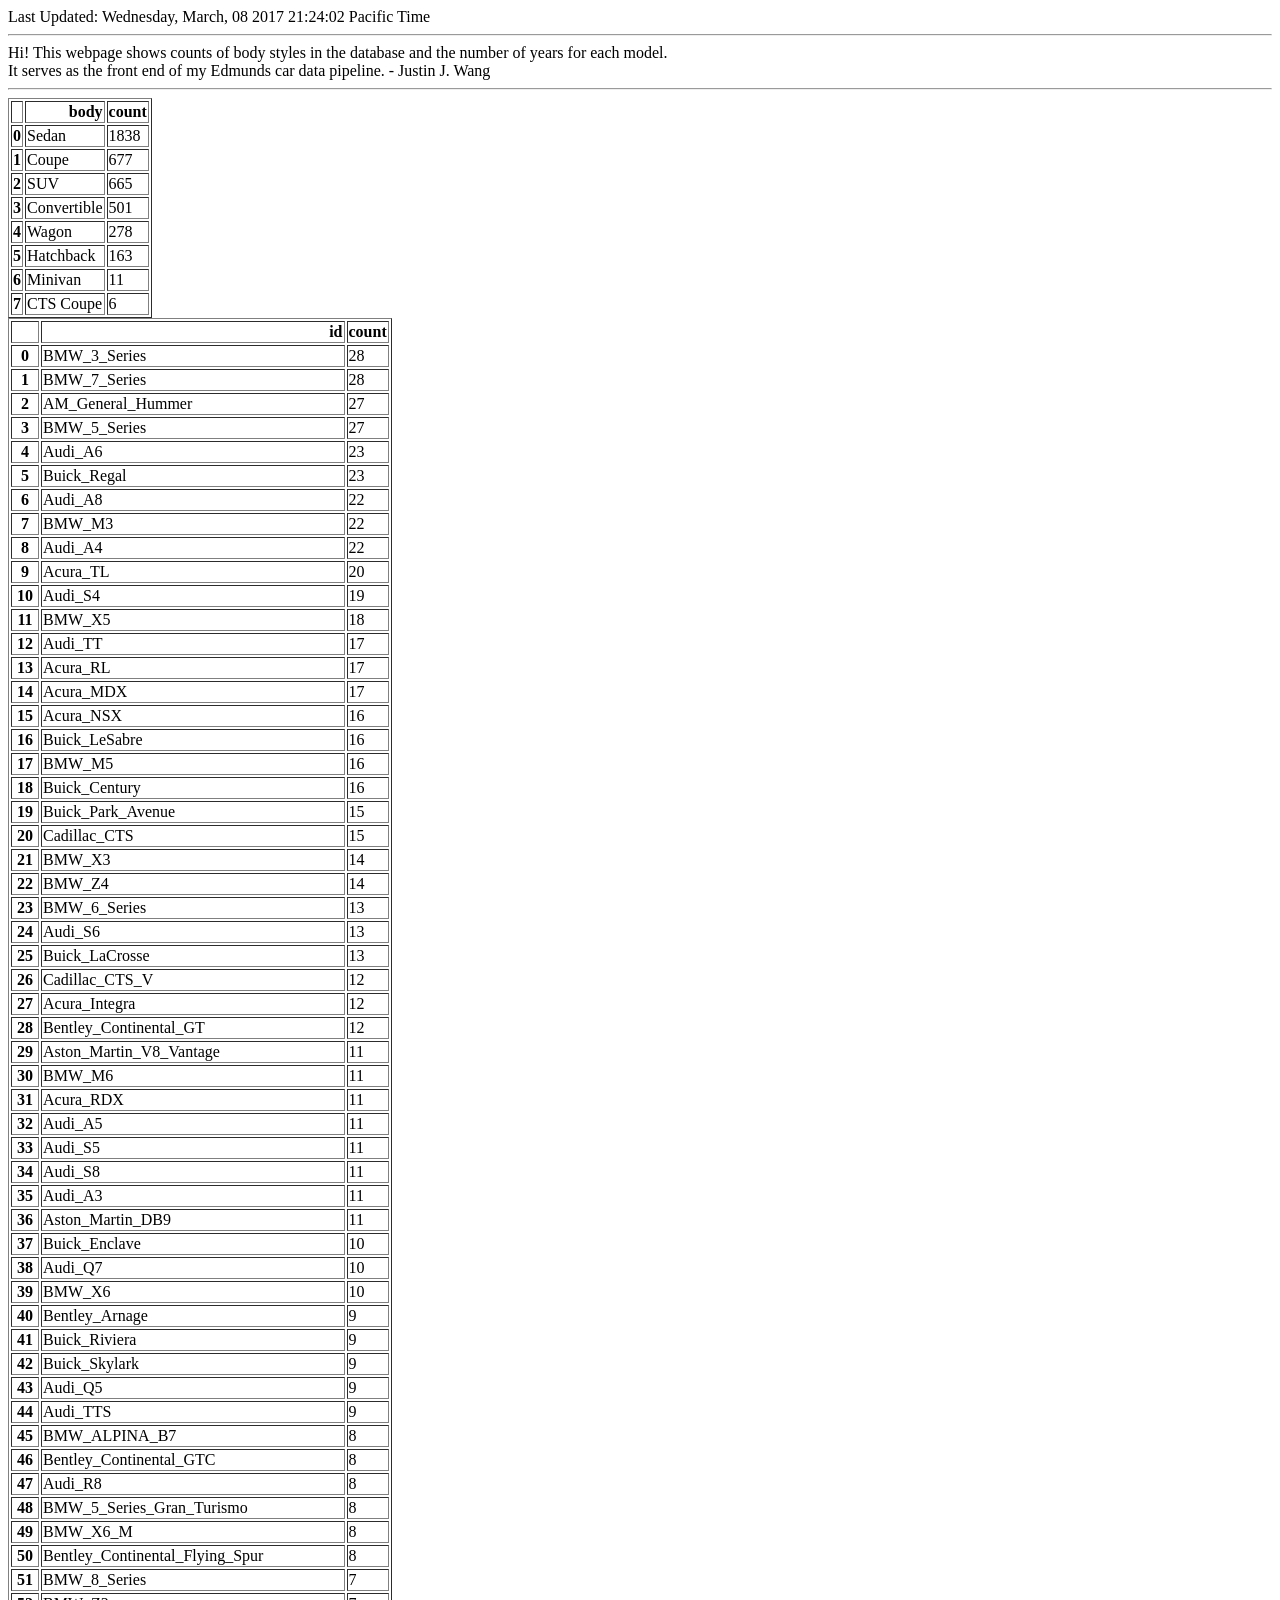
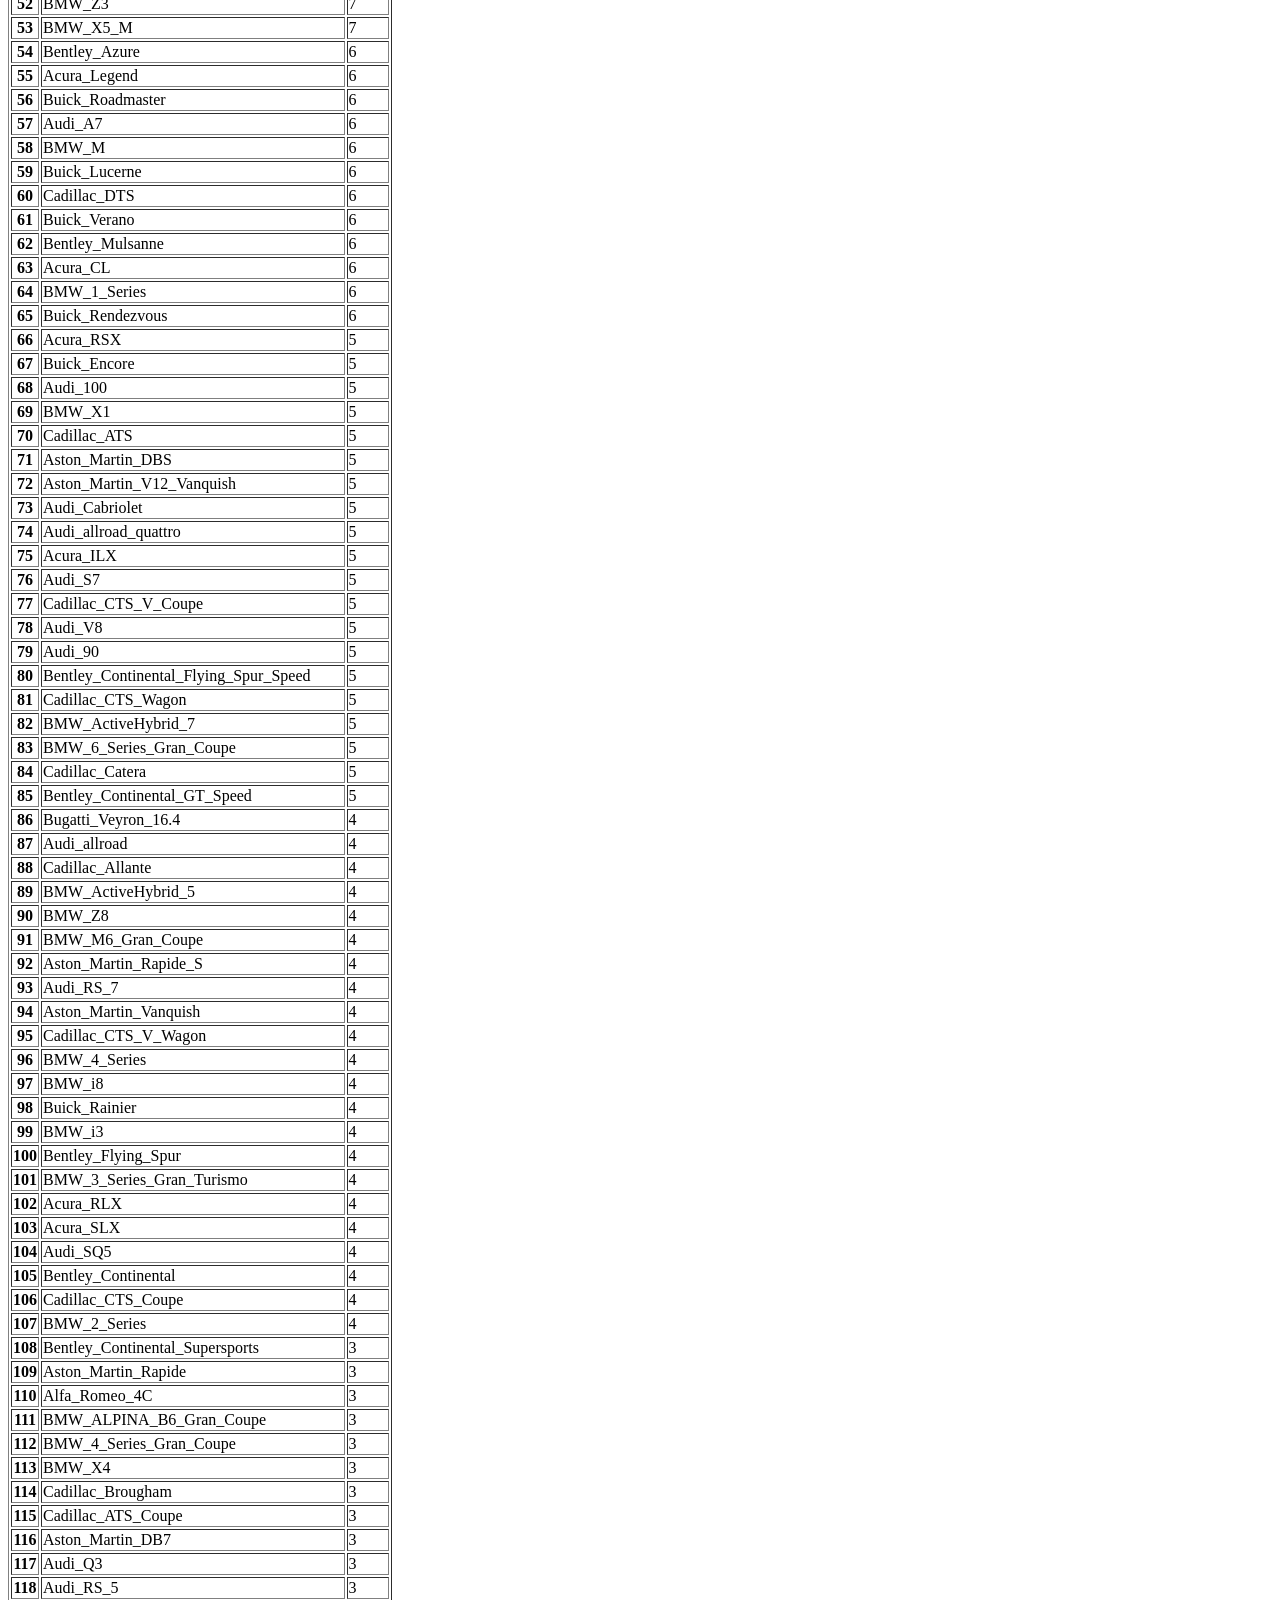
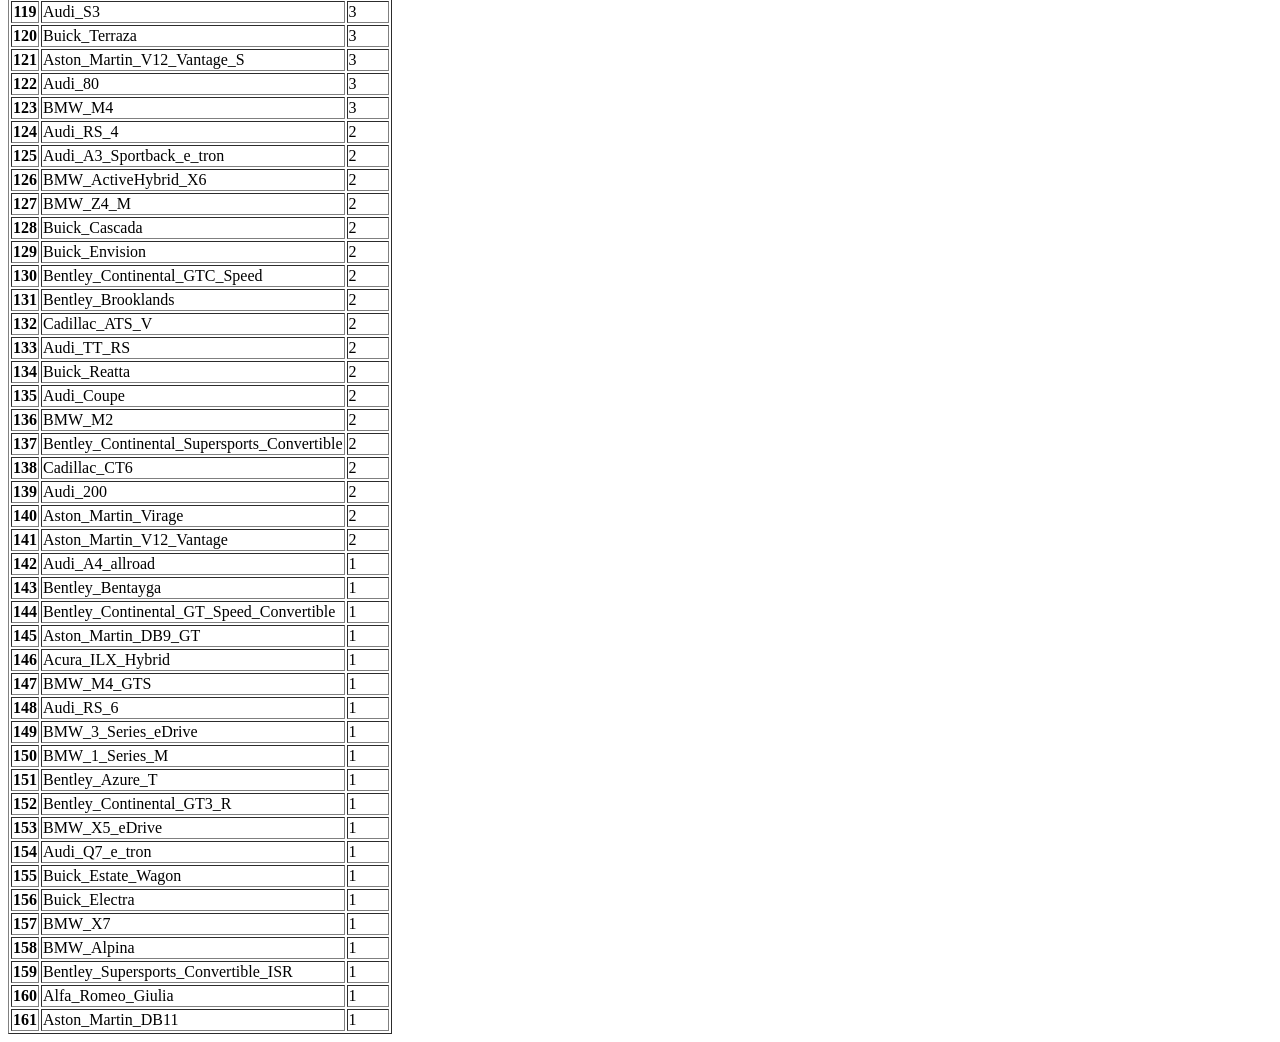
==== commit 3a6152ee: "files from EMR" ====
--- a/topVehicles.html
+++ b/topVehicles.html
@@ -1,4 +1,4 @@
-Last Updated: Wednesday, March, 08 2017 19:24:42 Pacific Time<hr>Hi!  This webpage shows counts of body styles in the database and the number of years for each model.<br>It serves as the front end of my Edmunds car data pipeline.  - Justin J. Wang<hr><!DOCTYPE html><html><body><table border="1" class="dataframe">
+Last Updated: Wednesday, March, 08 2017 21:24:02 Pacific Time<hr>Hi!  This webpage shows counts of body styles in the database and the number of years for each model.<br>It serves as the front end of my Edmunds car data pipeline.  - Justin J. Wang<hr><!DOCTYPE html><html><body><table border="1" class="dataframe">
   <thead>
     <tr style="text-align: right;">
       <th></th>
@@ -10,7 +10,7 @@
     <tr>
       <th>0</th>
       <td>Sedan</td>
-      <td>1805</td>
+      <td>1838</td>
     </tr>
     <tr>
       <th>1</th>
@@ -59,12 +59,12 @@
   <tbody>
     <tr>
       <th>0</th>
+      <td>BMW_3_Series</td>
+      <td>28</td>
+    </tr>
+    <tr>
+      <th>1</th>
       <td>BMW_7_Series</td>
-      <td>28</td>
-    </tr>
-    <tr>
-      <th>1</th>
-      <td>BMW_3_Series</td>
       <td>28</td>
     </tr>
     <tr>
@@ -124,12 +124,12 @@
     </tr>
     <tr>
       <th>13</th>
+      <td>Acura_RL</td>
+      <td>17</td>
+    </tr>
+    <tr>
+      <th>14</th>
       <td>Acura_MDX</td>
-      <td>17</td>
-    </tr>
-    <tr>
-      <th>14</th>
-      <td>Acura_RL</td>
       <td>17</td>
     </tr>
     <tr>
@@ -174,12 +174,12 @@
     </tr>
     <tr>
       <th>23</th>
+      <td>BMW_6_Series</td>
+      <td>13</td>
+    </tr>
+    <tr>
+      <th>24</th>
       <td>Audi_S6</td>
-      <td>13</td>
-    </tr>
-    <tr>
-      <th>24</th>
-      <td>BMW_6_Series</td>
       <td>13</td>
     </tr>
     <tr>
@@ -204,7 +204,7 @@
     </tr>
     <tr>
       <th>29</th>
-      <td>Audi_A3</td>
+      <td>Aston_Martin_V8_Vantage</td>
       <td>11</td>
     </tr>
     <tr>
@@ -229,12 +229,12 @@
     </tr>
     <tr>
       <th>34</th>
-      <td>Aston_Martin_V8_Vantage</td>
+      <td>Audi_S8</td>
       <td>11</td>
     </tr>
     <tr>
       <th>35</th>
-      <td>Audi_S8</td>
+      <td>Audi_A3</td>
       <td>11</td>
     </tr>
     <tr>
@@ -244,37 +244,37 @@
     </tr>
     <tr>
       <th>37</th>
+      <td>Buick_Enclave</td>
+      <td>10</td>
+    </tr>
+    <tr>
+      <th>38</th>
+      <td>Audi_Q7</td>
+      <td>10</td>
+    </tr>
+    <tr>
+      <th>39</th>
       <td>BMW_X6</td>
       <td>10</td>
     </tr>
     <tr>
-      <th>38</th>
-      <td>Buick_Enclave</td>
-      <td>10</td>
-    </tr>
-    <tr>
-      <th>39</th>
-      <td>Audi_Q7</td>
-      <td>10</td>
-    </tr>
-    <tr>
       <th>40</th>
+      <td>Bentley_Arnage</td>
+      <td>9</td>
+    </tr>
+    <tr>
+      <th>41</th>
       <td>Buick_Riviera</td>
       <td>9</td>
     </tr>
     <tr>
-      <th>41</th>
+      <th>42</th>
       <td>Buick_Skylark</td>
       <td>9</td>
     </tr>
     <tr>
-      <th>42</th>
+      <th>43</th>
       <td>Audi_Q5</td>
-      <td>9</td>
-    </tr>
-    <tr>
-      <th>43</th>
-      <td>Bentley_Arnage</td>
       <td>9</td>
     </tr>
     <tr>
@@ -284,108 +284,108 @@
     </tr>
     <tr>
       <th>45</th>
+      <td>BMW_ALPINA_B7</td>
+      <td>8</td>
+    </tr>
+    <tr>
+      <th>46</th>
+      <td>Bentley_Continental_GTC</td>
+      <td>8</td>
+    </tr>
+    <tr>
+      <th>47</th>
+      <td>Audi_R8</td>
+      <td>8</td>
+    </tr>
+    <tr>
+      <th>48</th>
       <td>BMW_5_Series_Gran_Turismo</td>
       <td>8</td>
     </tr>
     <tr>
-      <th>46</th>
+      <th>49</th>
       <td>BMW_X6_M</td>
       <td>8</td>
     </tr>
     <tr>
-      <th>47</th>
-      <td>BMW_ALPINA_B7</td>
-      <td>8</td>
-    </tr>
-    <tr>
-      <th>48</th>
-      <td>Bentley_Continental_GTC</td>
-      <td>8</td>
-    </tr>
-    <tr>
-      <th>49</th>
+      <th>50</th>
       <td>Bentley_Continental_Flying_Spur</td>
       <td>8</td>
     </tr>
     <tr>
-      <th>50</th>
-      <td>Audi_R8</td>
-      <td>8</td>
-    </tr>
-    <tr>
       <th>51</th>
+      <td>BMW_8_Series</td>
+      <td>7</td>
+    </tr>
+    <tr>
+      <th>52</th>
       <td>BMW_Z3</td>
       <td>7</td>
     </tr>
     <tr>
-      <th>52</th>
+      <th>53</th>
       <td>BMW_X5_M</td>
       <td>7</td>
     </tr>
     <tr>
-      <th>53</th>
-      <td>BMW_8_Series</td>
-      <td>7</td>
-    </tr>
-    <tr>
       <th>54</th>
+      <td>Bentley_Azure</td>
+      <td>6</td>
+    </tr>
+    <tr>
+      <th>55</th>
+      <td>Acura_Legend</td>
+      <td>6</td>
+    </tr>
+    <tr>
+      <th>56</th>
       <td>Buick_Roadmaster</td>
       <td>6</td>
     </tr>
     <tr>
-      <th>55</th>
+      <th>57</th>
+      <td>Audi_A7</td>
+      <td>6</td>
+    </tr>
+    <tr>
+      <th>58</th>
+      <td>BMW_M</td>
+      <td>6</td>
+    </tr>
+    <tr>
+      <th>59</th>
+      <td>Buick_Lucerne</td>
+      <td>6</td>
+    </tr>
+    <tr>
+      <th>60</th>
+      <td>Cadillac_DTS</td>
+      <td>6</td>
+    </tr>
+    <tr>
+      <th>61</th>
+      <td>Buick_Verano</td>
+      <td>6</td>
+    </tr>
+    <tr>
+      <th>62</th>
+      <td>Bentley_Mulsanne</td>
+      <td>6</td>
+    </tr>
+    <tr>
+      <th>63</th>
+      <td>Acura_CL</td>
+      <td>6</td>
+    </tr>
+    <tr>
+      <th>64</th>
       <td>BMW_1_Series</td>
       <td>6</td>
     </tr>
     <tr>
-      <th>56</th>
+      <th>65</th>
       <td>Buick_Rendezvous</td>
       <td>6</td>
-    </tr>
-    <tr>
-      <th>57</th>
-      <td>Acura_CL</td>
-      <td>6</td>
-    </tr>
-    <tr>
-      <th>58</th>
-      <td>Bentley_Azure</td>
-      <td>6</td>
-    </tr>
-    <tr>
-      <th>59</th>
-      <td>Acura_Legend</td>
-      <td>6</td>
-    </tr>
-    <tr>
-      <th>60</th>
-      <td>Audi_A7</td>
-      <td>6</td>
-    </tr>
-    <tr>
-      <th>61</th>
-      <td>BMW_M</td>
-      <td>6</td>
-    </tr>
-    <tr>
-      <th>62</th>
-      <td>Buick_Lucerne</td>
-      <td>6</td>
-    </tr>
-    <tr>
-      <th>63</th>
-      <td>Buick_Verano</td>
-      <td>6</td>
-    </tr>
-    <tr>
-      <th>64</th>
-      <td>Bentley_Mulsanne</td>
-      <td>6</td>
-    </tr>
-    <tr>
-      <th>65</th>
-      <td>Buick_Encore</td>
-      <td>5</td>
     </tr>
     <tr>
       <th>66</th>
@@ -394,22 +394,22 @@
     </tr>
     <tr>
       <th>67</th>
+      <td>Buick_Encore</td>
+      <td>5</td>
+    </tr>
+    <tr>
+      <th>68</th>
       <td>Audi_100</td>
       <td>5</td>
     </tr>
     <tr>
-      <th>68</th>
+      <th>69</th>
       <td>BMW_X1</td>
       <td>5</td>
     </tr>
     <tr>
-      <th>69</th>
+      <th>70</th>
       <td>Cadillac_ATS</td>
-      <td>5</td>
-    </tr>
-    <tr>
-      <th>70</th>
-      <td>Bentley_Continental_Flying_Spur_Speed</td>
       <td>5</td>
     </tr>
     <tr>
@@ -419,17 +419,17 @@
     </tr>
     <tr>
       <th>72</th>
+      <td>Aston_Martin_V12_Vanquish</td>
+      <td>5</td>
+    </tr>
+    <tr>
+      <th>73</th>
       <td>Audi_Cabriolet</td>
       <td>5</td>
     </tr>
     <tr>
-      <th>73</th>
+      <th>74</th>
       <td>Audi_allroad_quattro</td>
-      <td>5</td>
-    </tr>
-    <tr>
-      <th>74</th>
-      <td>BMW_ActiveHybrid_7</td>
       <td>5</td>
     </tr>
     <tr>
@@ -459,192 +459,192 @@
     </tr>
     <tr>
       <th>80</th>
+      <td>Bentley_Continental_Flying_Spur_Speed</td>
+      <td>5</td>
+    </tr>
+    <tr>
+      <th>81</th>
       <td>Cadillac_CTS_Wagon</td>
       <td>5</td>
     </tr>
     <tr>
-      <th>81</th>
-      <td>Aston_Martin_V12_Vanquish</td>
-      <td>5</td>
-    </tr>
-    <tr>
       <th>82</th>
+      <td>BMW_ActiveHybrid_7</td>
+      <td>5</td>
+    </tr>
+    <tr>
+      <th>83</th>
       <td>BMW_6_Series_Gran_Coupe</td>
       <td>5</td>
     </tr>
     <tr>
-      <th>83</th>
+      <th>84</th>
+      <td>Cadillac_Catera</td>
+      <td>5</td>
+    </tr>
+    <tr>
+      <th>85</th>
       <td>Bentley_Continental_GT_Speed</td>
       <td>5</td>
     </tr>
     <tr>
-      <th>84</th>
+      <th>86</th>
       <td>Bugatti_Veyron_16.4</td>
       <td>4</td>
     </tr>
     <tr>
-      <th>85</th>
+      <th>87</th>
+      <td>Audi_allroad</td>
+      <td>4</td>
+    </tr>
+    <tr>
+      <th>88</th>
       <td>Cadillac_Allante</td>
       <td>4</td>
     </tr>
     <tr>
-      <th>86</th>
+      <th>89</th>
+      <td>BMW_ActiveHybrid_5</td>
+      <td>4</td>
+    </tr>
+    <tr>
+      <th>90</th>
       <td>BMW_Z8</td>
       <td>4</td>
     </tr>
     <tr>
-      <th>87</th>
+      <th>91</th>
+      <td>BMW_M6_Gran_Coupe</td>
+      <td>4</td>
+    </tr>
+    <tr>
+      <th>92</th>
+      <td>Aston_Martin_Rapide_S</td>
+      <td>4</td>
+    </tr>
+    <tr>
+      <th>93</th>
+      <td>Audi_RS_7</td>
+      <td>4</td>
+    </tr>
+    <tr>
+      <th>94</th>
+      <td>Aston_Martin_Vanquish</td>
+      <td>4</td>
+    </tr>
+    <tr>
+      <th>95</th>
+      <td>Cadillac_CTS_V_Wagon</td>
+      <td>4</td>
+    </tr>
+    <tr>
+      <th>96</th>
+      <td>BMW_4_Series</td>
+      <td>4</td>
+    </tr>
+    <tr>
+      <th>97</th>
+      <td>BMW_i8</td>
+      <td>4</td>
+    </tr>
+    <tr>
+      <th>98</th>
       <td>Buick_Rainier</td>
       <td>4</td>
     </tr>
     <tr>
-      <th>88</th>
+      <th>99</th>
       <td>BMW_i3</td>
       <td>4</td>
     </tr>
     <tr>
-      <th>89</th>
-      <td>Aston_Martin_Rapide_S</td>
-      <td>4</td>
-    </tr>
-    <tr>
-      <th>90</th>
+      <th>100</th>
       <td>Bentley_Flying_Spur</td>
       <td>4</td>
     </tr>
     <tr>
-      <th>91</th>
+      <th>101</th>
       <td>BMW_3_Series_Gran_Turismo</td>
       <td>4</td>
     </tr>
     <tr>
-      <th>92</th>
+      <th>102</th>
+      <td>Acura_RLX</td>
+      <td>4</td>
+    </tr>
+    <tr>
+      <th>103</th>
       <td>Acura_SLX</td>
       <td>4</td>
     </tr>
     <tr>
-      <th>93</th>
+      <th>104</th>
       <td>Audi_SQ5</td>
       <td>4</td>
     </tr>
     <tr>
-      <th>94</th>
+      <th>105</th>
       <td>Bentley_Continental</td>
       <td>4</td>
     </tr>
     <tr>
-      <th>95</th>
+      <th>106</th>
+      <td>Cadillac_CTS_Coupe</td>
+      <td>4</td>
+    </tr>
+    <tr>
+      <th>107</th>
       <td>BMW_2_Series</td>
       <td>4</td>
     </tr>
     <tr>
-      <th>96</th>
-      <td>BMW_ActiveHybrid_5</td>
-      <td>4</td>
-    </tr>
-    <tr>
-      <th>97</th>
-      <td>Audi_allroad</td>
-      <td>4</td>
-    </tr>
-    <tr>
-      <th>98</th>
-      <td>BMW_M6_Gran_Coupe</td>
-      <td>4</td>
-    </tr>
-    <tr>
-      <th>99</th>
-      <td>Audi_RS_7</td>
-      <td>4</td>
-    </tr>
-    <tr>
-      <th>100</th>
-      <td>Acura_RLX</td>
-      <td>4</td>
-    </tr>
-    <tr>
-      <th>101</th>
-      <td>Aston_Martin_Vanquish</td>
-      <td>4</td>
-    </tr>
-    <tr>
-      <th>102</th>
-      <td>Cadillac_CTS_V_Wagon</td>
-      <td>4</td>
-    </tr>
-    <tr>
-      <th>103</th>
-      <td>BMW_4_Series</td>
-      <td>4</td>
-    </tr>
-    <tr>
-      <th>104</th>
-      <td>BMW_i8</td>
-      <td>4</td>
-    </tr>
-    <tr>
-      <th>105</th>
-      <td>Cadillac_CTS_Coupe</td>
-      <td>4</td>
-    </tr>
-    <tr>
-      <th>106</th>
+      <th>108</th>
+      <td>Bentley_Continental_Supersports</td>
+      <td>3</td>
+    </tr>
+    <tr>
+      <th>109</th>
+      <td>Aston_Martin_Rapide</td>
+      <td>3</td>
+    </tr>
+    <tr>
+      <th>110</th>
+      <td>Alfa_Romeo_4C</td>
+      <td>3</td>
+    </tr>
+    <tr>
+      <th>111</th>
+      <td>BMW_ALPINA_B6_Gran_Coupe</td>
+      <td>3</td>
+    </tr>
+    <tr>
+      <th>112</th>
+      <td>BMW_4_Series_Gran_Coupe</td>
+      <td>3</td>
+    </tr>
+    <tr>
+      <th>113</th>
+      <td>BMW_X4</td>
+      <td>3</td>
+    </tr>
+    <tr>
+      <th>114</th>
+      <td>Cadillac_Brougham</td>
+      <td>3</td>
+    </tr>
+    <tr>
+      <th>115</th>
       <td>Cadillac_ATS_Coupe</td>
       <td>3</td>
     </tr>
     <tr>
-      <th>107</th>
+      <th>116</th>
       <td>Aston_Martin_DB7</td>
       <td>3</td>
     </tr>
     <tr>
-      <th>108</th>
+      <th>117</th>
       <td>Audi_Q3</td>
-      <td>3</td>
-    </tr>
-    <tr>
-      <th>109</th>
-      <td>Audi_S3</td>
-      <td>3</td>
-    </tr>
-    <tr>
-      <th>110</th>
-      <td>Buick_Terraza</td>
-      <td>3</td>
-    </tr>
-    <tr>
-      <th>111</th>
-      <td>Aston_Martin_V12_Vantage_S</td>
-      <td>3</td>
-    </tr>
-    <tr>
-      <th>112</th>
-      <td>Audi_80</td>
-      <td>3</td>
-    </tr>
-    <tr>
-      <th>113</th>
-      <td>Bentley_Continental_Supersports</td>
-      <td>3</td>
-    </tr>
-    <tr>
-      <th>114</th>
-      <td>Aston_Martin_Rapide</td>
-      <td>3</td>
-    </tr>
-    <tr>
-      <th>115</th>
-      <td>Alfa_Romeo_4C</td>
-      <td>3</td>
-    </tr>
-    <tr>
-      <th>116</th>
-      <td>BMW_ALPINA_B6_Gran_Coupe</td>
-      <td>3</td>
-    </tr>
-    <tr>
-      <th>117</th>
-      <td>BMW_4_Series_Gran_Coupe</td>
       <td>3</td>
     </tr>
     <tr>
@@ -654,207 +654,217 @@
     </tr>
     <tr>
       <th>119</th>
-      <td>BMW_X4</td>
+      <td>Audi_S3</td>
       <td>3</td>
     </tr>
     <tr>
       <th>120</th>
-      <td>Cadillac_Brougham</td>
+      <td>Buick_Terraza</td>
       <td>3</td>
     </tr>
     <tr>
       <th>121</th>
+      <td>Aston_Martin_V12_Vantage_S</td>
+      <td>3</td>
+    </tr>
+    <tr>
+      <th>122</th>
+      <td>Audi_80</td>
+      <td>3</td>
+    </tr>
+    <tr>
+      <th>123</th>
       <td>BMW_M4</td>
       <td>3</td>
     </tr>
     <tr>
-      <th>122</th>
+      <th>124</th>
+      <td>Audi_RS_4</td>
+      <td>2</td>
+    </tr>
+    <tr>
+      <th>125</th>
+      <td>Audi_A3_Sportback_e_tron</td>
+      <td>2</td>
+    </tr>
+    <tr>
+      <th>126</th>
+      <td>BMW_ActiveHybrid_X6</td>
+      <td>2</td>
+    </tr>
+    <tr>
+      <th>127</th>
+      <td>BMW_Z4_M</td>
+      <td>2</td>
+    </tr>
+    <tr>
+      <th>128</th>
+      <td>Buick_Cascada</td>
+      <td>2</td>
+    </tr>
+    <tr>
+      <th>129</th>
+      <td>Buick_Envision</td>
+      <td>2</td>
+    </tr>
+    <tr>
+      <th>130</th>
+      <td>Bentley_Continental_GTC_Speed</td>
+      <td>2</td>
+    </tr>
+    <tr>
+      <th>131</th>
+      <td>Bentley_Brooklands</td>
+      <td>2</td>
+    </tr>
+    <tr>
+      <th>132</th>
+      <td>Cadillac_ATS_V</td>
+      <td>2</td>
+    </tr>
+    <tr>
+      <th>133</th>
+      <td>Audi_TT_RS</td>
+      <td>2</td>
+    </tr>
+    <tr>
+      <th>134</th>
+      <td>Buick_Reatta</td>
+      <td>2</td>
+    </tr>
+    <tr>
+      <th>135</th>
+      <td>Audi_Coupe</td>
+      <td>2</td>
+    </tr>
+    <tr>
+      <th>136</th>
+      <td>BMW_M2</td>
+      <td>2</td>
+    </tr>
+    <tr>
+      <th>137</th>
+      <td>Bentley_Continental_Supersports_Convertible</td>
+      <td>2</td>
+    </tr>
+    <tr>
+      <th>138</th>
+      <td>Cadillac_CT6</td>
+      <td>2</td>
+    </tr>
+    <tr>
+      <th>139</th>
       <td>Audi_200</td>
       <td>2</td>
     </tr>
     <tr>
-      <th>123</th>
+      <th>140</th>
+      <td>Aston_Martin_Virage</td>
+      <td>2</td>
+    </tr>
+    <tr>
+      <th>141</th>
       <td>Aston_Martin_V12_Vantage</td>
       <td>2</td>
     </tr>
     <tr>
-      <th>124</th>
-      <td>Bentley_Continental_Supersports_Convertible</td>
-      <td>2</td>
-    </tr>
-    <tr>
-      <th>125</th>
-      <td>BMW_M2</td>
-      <td>2</td>
-    </tr>
-    <tr>
-      <th>126</th>
-      <td>Cadillac_CT6</td>
-      <td>2</td>
-    </tr>
-    <tr>
-      <th>127</th>
-      <td>Audi_RS_4</td>
-      <td>2</td>
-    </tr>
-    <tr>
-      <th>128</th>
-      <td>Audi_A3_Sportback_e_tron</td>
-      <td>2</td>
-    </tr>
-    <tr>
-      <th>129</th>
-      <td>BMW_ActiveHybrid_X6</td>
-      <td>2</td>
-    </tr>
-    <tr>
-      <th>130</th>
-      <td>BMW_Z4_M</td>
-      <td>2</td>
-    </tr>
-    <tr>
-      <th>131</th>
-      <td>Buick_Cascada</td>
-      <td>2</td>
-    </tr>
-    <tr>
-      <th>132</th>
-      <td>Buick_Envision</td>
-      <td>2</td>
-    </tr>
-    <tr>
-      <th>133</th>
-      <td>Bentley_Continental_GTC_Speed</td>
-      <td>2</td>
-    </tr>
-    <tr>
-      <th>134</th>
-      <td>Aston_Martin_Virage</td>
-      <td>2</td>
-    </tr>
-    <tr>
-      <th>135</th>
-      <td>Bentley_Brooklands</td>
-      <td>2</td>
-    </tr>
-    <tr>
-      <th>136</th>
-      <td>Cadillac_ATS_V</td>
-      <td>2</td>
-    </tr>
-    <tr>
-      <th>137</th>
-      <td>Audi_TT_RS</td>
-      <td>2</td>
-    </tr>
-    <tr>
-      <th>138</th>
-      <td>Buick_Reatta</td>
-      <td>2</td>
-    </tr>
-    <tr>
-      <th>139</th>
-      <td>Audi_Coupe</td>
-      <td>2</td>
-    </tr>
-    <tr>
-      <th>140</th>
+      <th>142</th>
+      <td>Audi_A4_allroad</td>
+      <td>1</td>
+    </tr>
+    <tr>
+      <th>143</th>
       <td>Bentley_Bentayga</td>
       <td>1</td>
     </tr>
     <tr>
-      <th>141</th>
+      <th>144</th>
+      <td>Bentley_Continental_GT_Speed_Convertible</td>
+      <td>1</td>
+    </tr>
+    <tr>
+      <th>145</th>
+      <td>Aston_Martin_DB9_GT</td>
+      <td>1</td>
+    </tr>
+    <tr>
+      <th>146</th>
+      <td>Acura_ILX_Hybrid</td>
+      <td>1</td>
+    </tr>
+    <tr>
+      <th>147</th>
       <td>BMW_M4_GTS</td>
       <td>1</td>
     </tr>
     <tr>
-      <th>142</th>
+      <th>148</th>
       <td>Audi_RS_6</td>
       <td>1</td>
     </tr>
     <tr>
-      <th>143</th>
+      <th>149</th>
+      <td>BMW_3_Series_eDrive</td>
+      <td>1</td>
+    </tr>
+    <tr>
+      <th>150</th>
+      <td>BMW_1_Series_M</td>
+      <td>1</td>
+    </tr>
+    <tr>
+      <th>151</th>
+      <td>Bentley_Azure_T</td>
+      <td>1</td>
+    </tr>
+    <tr>
+      <th>152</th>
+      <td>Bentley_Continental_GT3_R</td>
+      <td>1</td>
+    </tr>
+    <tr>
+      <th>153</th>
+      <td>BMW_X5_eDrive</td>
+      <td>1</td>
+    </tr>
+    <tr>
+      <th>154</th>
+      <td>Audi_Q7_e_tron</td>
+      <td>1</td>
+    </tr>
+    <tr>
+      <th>155</th>
+      <td>Buick_Estate_Wagon</td>
+      <td>1</td>
+    </tr>
+    <tr>
+      <th>156</th>
+      <td>Buick_Electra</td>
+      <td>1</td>
+    </tr>
+    <tr>
+      <th>157</th>
+      <td>BMW_X7</td>
+      <td>1</td>
+    </tr>
+    <tr>
+      <th>158</th>
+      <td>BMW_Alpina</td>
+      <td>1</td>
+    </tr>
+    <tr>
+      <th>159</th>
+      <td>Bentley_Supersports_Convertible_ISR</td>
+      <td>1</td>
+    </tr>
+    <tr>
+      <th>160</th>
+      <td>Alfa_Romeo_Giulia</td>
+      <td>1</td>
+    </tr>
+    <tr>
+      <th>161</th>
       <td>Aston_Martin_DB11</td>
-      <td>1</td>
-    </tr>
-    <tr>
-      <th>144</th>
-      <td>Audi_Q7_e_tron</td>
-      <td>1</td>
-    </tr>
-    <tr>
-      <th>145</th>
-      <td>Buick_Estate_Wagon</td>
-      <td>1</td>
-    </tr>
-    <tr>
-      <th>146</th>
-      <td>BMW_X7</td>
-      <td>1</td>
-    </tr>
-    <tr>
-      <th>147</th>
-      <td>BMW_Alpina</td>
-      <td>1</td>
-    </tr>
-    <tr>
-      <th>148</th>
-      <td>Audi_A4_allroad</td>
-      <td>1</td>
-    </tr>
-    <tr>
-      <th>149</th>
-      <td>Bentley_Continental_GT_Speed_Convertible</td>
-      <td>1</td>
-    </tr>
-    <tr>
-      <th>150</th>
-      <td>Aston_Martin_DB9_GT</td>
-      <td>1</td>
-    </tr>
-    <tr>
-      <th>151</th>
-      <td>Bentley_Supersports_Convertible_ISR</td>
-      <td>1</td>
-    </tr>
-    <tr>
-      <th>152</th>
-      <td>Acura_ILX_Hybrid</td>
-      <td>1</td>
-    </tr>
-    <tr>
-      <th>153</th>
-      <td>Alfa_Romeo_Giulia</td>
-      <td>1</td>
-    </tr>
-    <tr>
-      <th>154</th>
-      <td>BMW_3_Series_eDrive</td>
-      <td>1</td>
-    </tr>
-    <tr>
-      <th>155</th>
-      <td>Bentley_Azure_T</td>
-      <td>1</td>
-    </tr>
-    <tr>
-      <th>156</th>
-      <td>BMW_1_Series_M</td>
-      <td>1</td>
-    </tr>
-    <tr>
-      <th>157</th>
-      <td>Bentley_Continental_GT3_R</td>
-      <td>1</td>
-    </tr>
-    <tr>
-      <th>158</th>
-      <td>BMW_X5_eDrive</td>
-      <td>1</td>
-    </tr>
-    <tr>
-      <th>159</th>
-      <td>Buick_Electra</td>
       <td>1</td>
     </tr>
   </tbody>
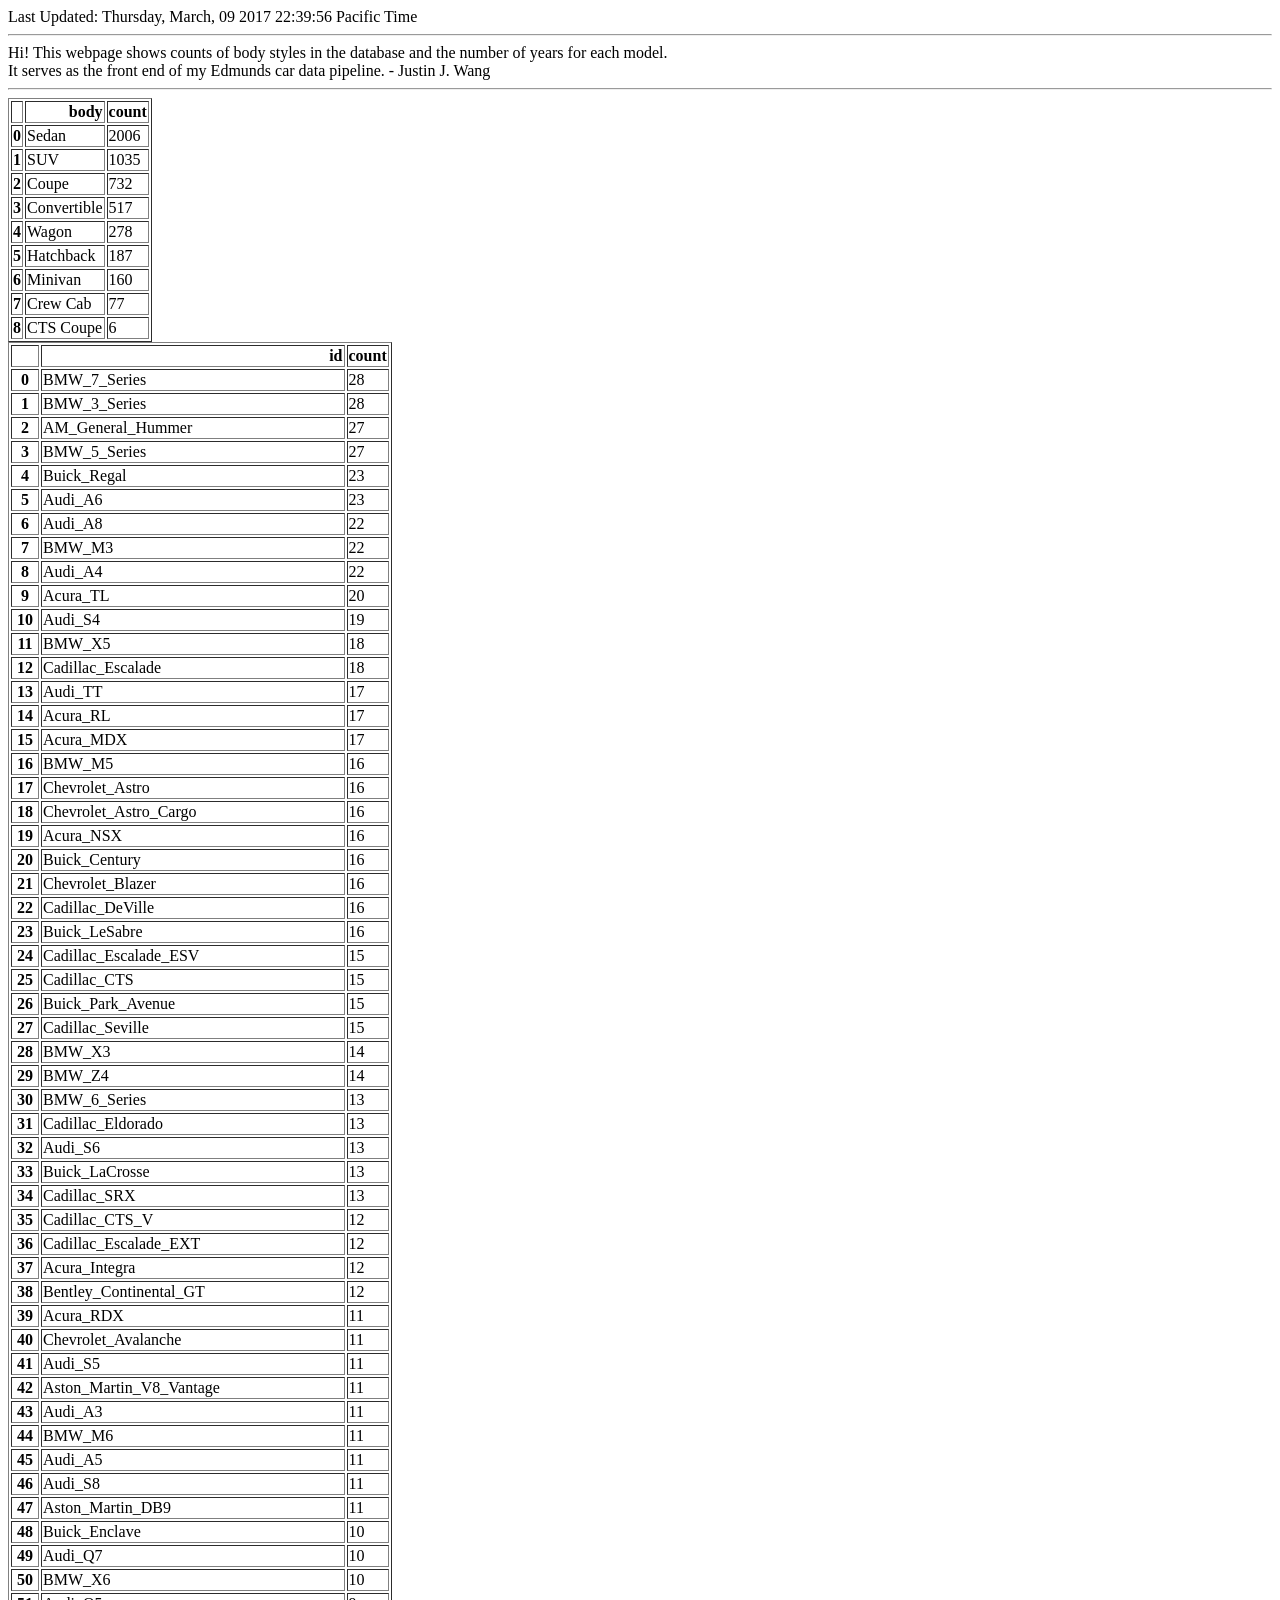
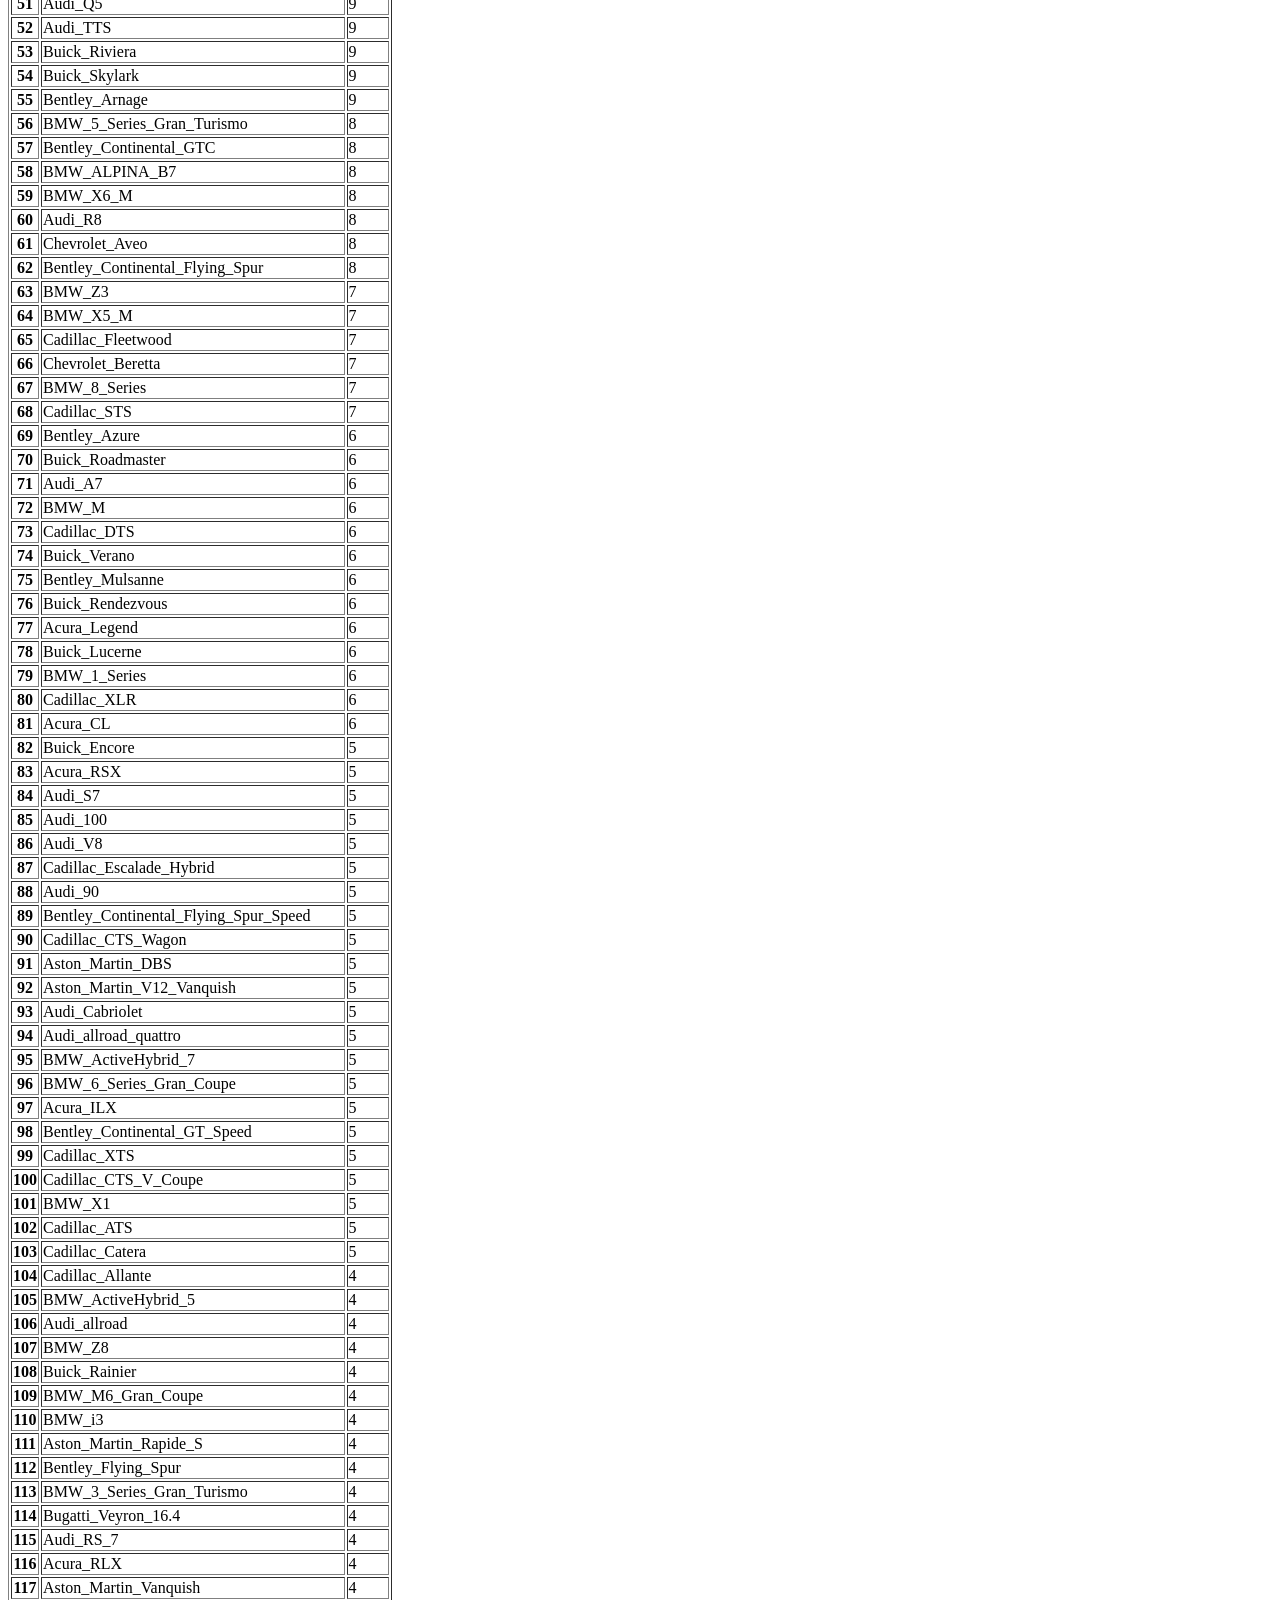
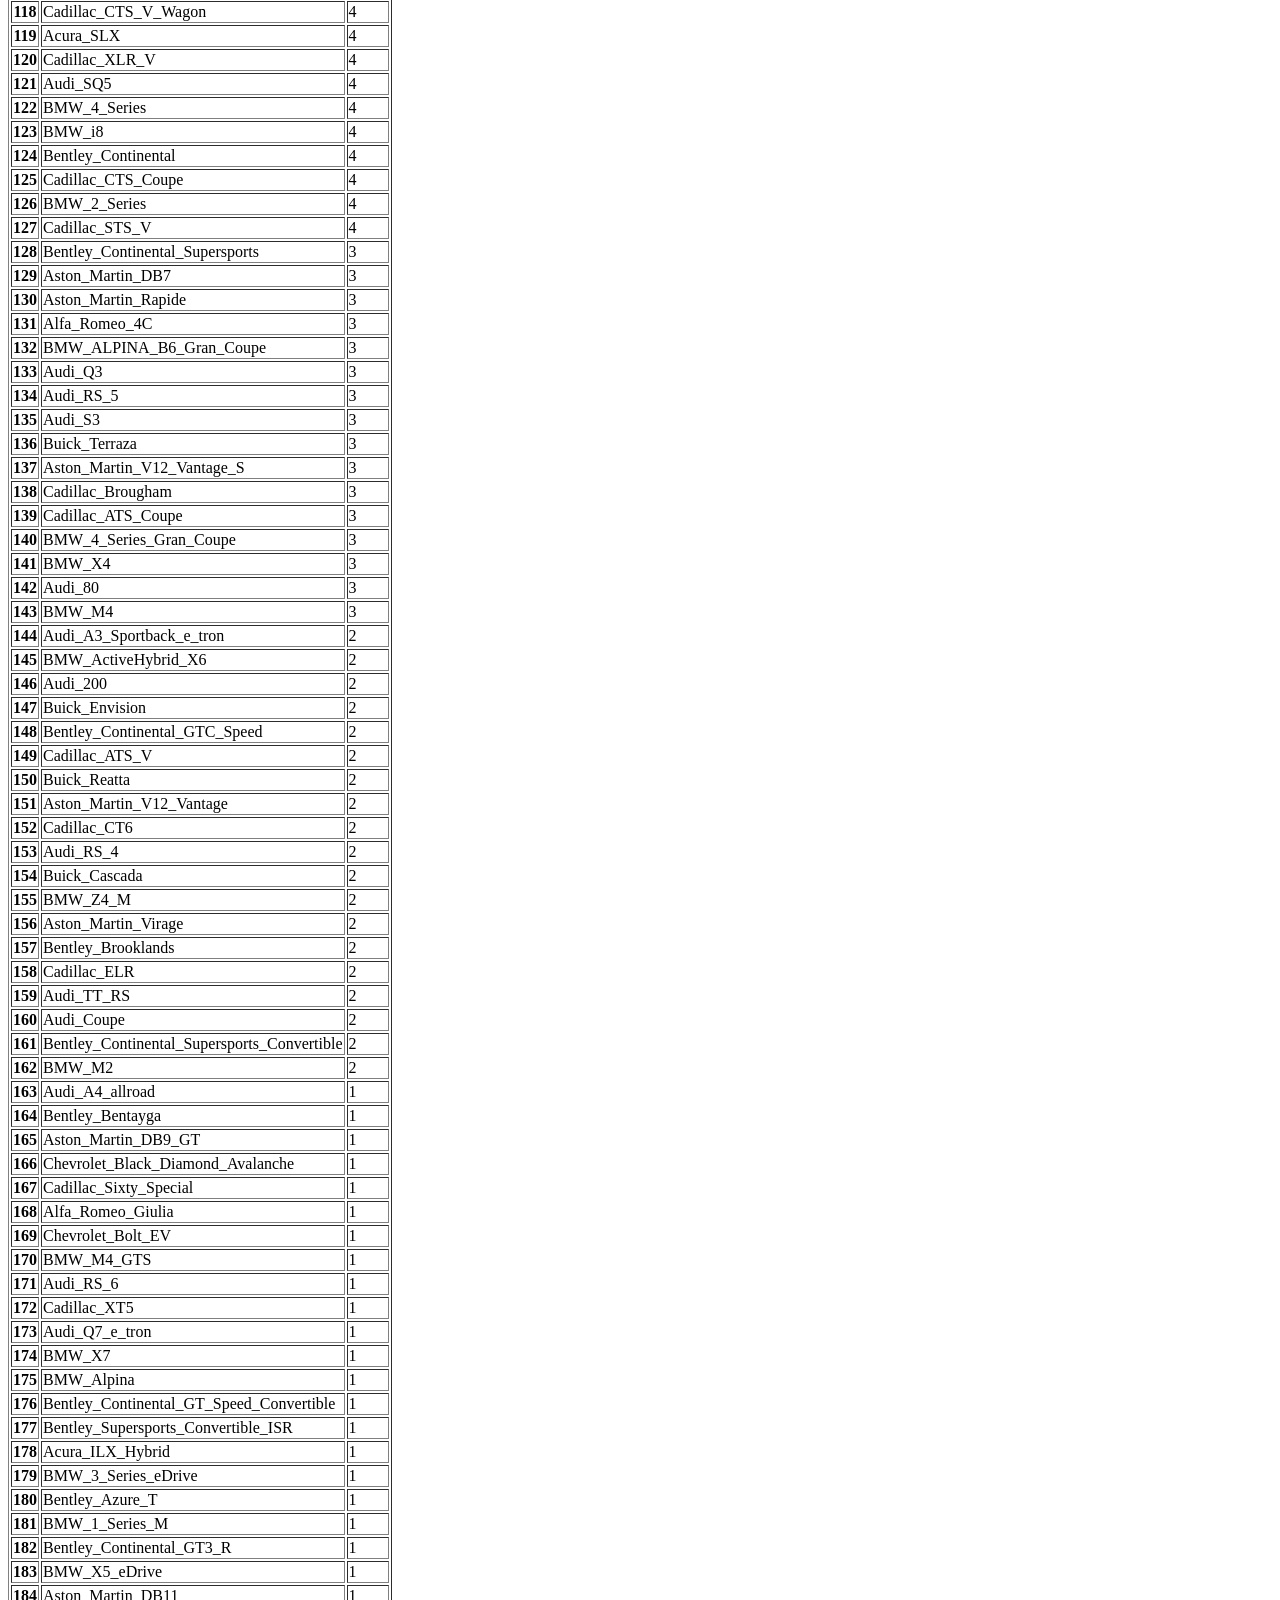
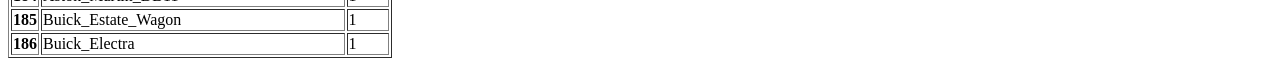
==== commit 0189104d: "minato firefox" ====
--- a/topVehicles.html
+++ b/topVehicles.html
@@ -1,4 +1,4 @@
-Last Updated: Wednesday, March, 08 2017 21:24:02 Pacific Time<hr>Hi!  This webpage shows counts of body styles in the database and the number of years for each model.<br>It serves as the front end of my Edmunds car data pipeline.  - Justin J. Wang<hr><!DOCTYPE html><html><body><table border="1" class="dataframe">
+Last Updated: Thursday, March, 09 2017 22:39:56 Pacific Time<hr>Hi!  This webpage shows counts of body styles in the database and the number of years for each model.<br>It serves as the front end of my Edmunds car data pipeline.  - Justin J. Wang<hr><!DOCTYPE html><html><body><table border="1" class="dataframe">
   <thead>
     <tr style="text-align: right;">
       <th></th>
@@ -10,22 +10,22 @@
     <tr>
       <th>0</th>
       <td>Sedan</td>
-      <td>1838</td>
+      <td>2006</td>
     </tr>
     <tr>
       <th>1</th>
+      <td>SUV</td>
+      <td>1035</td>
+    </tr>
+    <tr>
+      <th>2</th>
       <td>Coupe</td>
-      <td>677</td>
-    </tr>
-    <tr>
-      <th>2</th>
-      <td>SUV</td>
-      <td>665</td>
+      <td>732</td>
     </tr>
     <tr>
       <th>3</th>
       <td>Convertible</td>
-      <td>501</td>
+      <td>517</td>
     </tr>
     <tr>
       <th>4</th>
@@ -35,15 +35,20 @@
     <tr>
       <th>5</th>
       <td>Hatchback</td>
-      <td>163</td>
+      <td>187</td>
     </tr>
     <tr>
       <th>6</th>
       <td>Minivan</td>
-      <td>11</td>
+      <td>160</td>
     </tr>
     <tr>
       <th>7</th>
+      <td>Crew Cab</td>
+      <td>77</td>
+    </tr>
+    <tr>
+      <th>8</th>
       <td>CTS Coupe</td>
       <td>6</td>
     </tr>
@@ -59,12 +64,12 @@
   <tbody>
     <tr>
       <th>0</th>
+      <td>BMW_7_Series</td>
+      <td>28</td>
+    </tr>
+    <tr>
+      <th>1</th>
       <td>BMW_3_Series</td>
-      <td>28</td>
-    </tr>
-    <tr>
-      <th>1</th>
-      <td>BMW_7_Series</td>
       <td>28</td>
     </tr>
     <tr>
@@ -79,12 +84,12 @@
     </tr>
     <tr>
       <th>4</th>
+      <td>Buick_Regal</td>
+      <td>23</td>
+    </tr>
+    <tr>
+      <th>5</th>
       <td>Audi_A6</td>
-      <td>23</td>
-    </tr>
-    <tr>
-      <th>5</th>
-      <td>Buick_Regal</td>
       <td>23</td>
     </tr>
     <tr>
@@ -119,752 +124,877 @@
     </tr>
     <tr>
       <th>12</th>
+      <td>Cadillac_Escalade</td>
+      <td>18</td>
+    </tr>
+    <tr>
+      <th>13</th>
       <td>Audi_TT</td>
       <td>17</td>
     </tr>
     <tr>
-      <th>13</th>
+      <th>14</th>
       <td>Acura_RL</td>
       <td>17</td>
     </tr>
     <tr>
-      <th>14</th>
+      <th>15</th>
       <td>Acura_MDX</td>
       <td>17</td>
     </tr>
     <tr>
-      <th>15</th>
+      <th>16</th>
+      <td>BMW_M5</td>
+      <td>16</td>
+    </tr>
+    <tr>
+      <th>17</th>
+      <td>Chevrolet_Astro</td>
+      <td>16</td>
+    </tr>
+    <tr>
+      <th>18</th>
+      <td>Chevrolet_Astro_Cargo</td>
+      <td>16</td>
+    </tr>
+    <tr>
+      <th>19</th>
       <td>Acura_NSX</td>
       <td>16</td>
     </tr>
     <tr>
-      <th>16</th>
+      <th>20</th>
+      <td>Buick_Century</td>
+      <td>16</td>
+    </tr>
+    <tr>
+      <th>21</th>
+      <td>Chevrolet_Blazer</td>
+      <td>16</td>
+    </tr>
+    <tr>
+      <th>22</th>
+      <td>Cadillac_DeVille</td>
+      <td>16</td>
+    </tr>
+    <tr>
+      <th>23</th>
       <td>Buick_LeSabre</td>
       <td>16</td>
     </tr>
     <tr>
-      <th>17</th>
-      <td>BMW_M5</td>
-      <td>16</td>
-    </tr>
-    <tr>
-      <th>18</th>
-      <td>Buick_Century</td>
-      <td>16</td>
-    </tr>
-    <tr>
-      <th>19</th>
+      <th>24</th>
+      <td>Cadillac_Escalade_ESV</td>
+      <td>15</td>
+    </tr>
+    <tr>
+      <th>25</th>
+      <td>Cadillac_CTS</td>
+      <td>15</td>
+    </tr>
+    <tr>
+      <th>26</th>
       <td>Buick_Park_Avenue</td>
       <td>15</td>
     </tr>
     <tr>
-      <th>20</th>
-      <td>Cadillac_CTS</td>
+      <th>27</th>
+      <td>Cadillac_Seville</td>
       <td>15</td>
     </tr>
     <tr>
-      <th>21</th>
+      <th>28</th>
       <td>BMW_X3</td>
       <td>14</td>
     </tr>
     <tr>
-      <th>22</th>
+      <th>29</th>
       <td>BMW_Z4</td>
       <td>14</td>
     </tr>
     <tr>
-      <th>23</th>
+      <th>30</th>
       <td>BMW_6_Series</td>
       <td>13</td>
     </tr>
     <tr>
-      <th>24</th>
+      <th>31</th>
+      <td>Cadillac_Eldorado</td>
+      <td>13</td>
+    </tr>
+    <tr>
+      <th>32</th>
       <td>Audi_S6</td>
       <td>13</td>
     </tr>
     <tr>
-      <th>25</th>
+      <th>33</th>
       <td>Buick_LaCrosse</td>
       <td>13</td>
     </tr>
     <tr>
-      <th>26</th>
+      <th>34</th>
+      <td>Cadillac_SRX</td>
+      <td>13</td>
+    </tr>
+    <tr>
+      <th>35</th>
       <td>Cadillac_CTS_V</td>
       <td>12</td>
     </tr>
     <tr>
-      <th>27</th>
+      <th>36</th>
+      <td>Cadillac_Escalade_EXT</td>
+      <td>12</td>
+    </tr>
+    <tr>
+      <th>37</th>
       <td>Acura_Integra</td>
       <td>12</td>
     </tr>
     <tr>
-      <th>28</th>
+      <th>38</th>
       <td>Bentley_Continental_GT</td>
       <td>12</td>
     </tr>
     <tr>
-      <th>29</th>
+      <th>39</th>
+      <td>Acura_RDX</td>
+      <td>11</td>
+    </tr>
+    <tr>
+      <th>40</th>
+      <td>Chevrolet_Avalanche</td>
+      <td>11</td>
+    </tr>
+    <tr>
+      <th>41</th>
+      <td>Audi_S5</td>
+      <td>11</td>
+    </tr>
+    <tr>
+      <th>42</th>
       <td>Aston_Martin_V8_Vantage</td>
       <td>11</td>
     </tr>
     <tr>
-      <th>30</th>
+      <th>43</th>
+      <td>Audi_A3</td>
+      <td>11</td>
+    </tr>
+    <tr>
+      <th>44</th>
       <td>BMW_M6</td>
       <td>11</td>
     </tr>
     <tr>
-      <th>31</th>
-      <td>Acura_RDX</td>
-      <td>11</td>
-    </tr>
-    <tr>
-      <th>32</th>
+      <th>45</th>
       <td>Audi_A5</td>
       <td>11</td>
     </tr>
     <tr>
-      <th>33</th>
-      <td>Audi_S5</td>
-      <td>11</td>
-    </tr>
-    <tr>
-      <th>34</th>
+      <th>46</th>
       <td>Audi_S8</td>
       <td>11</td>
     </tr>
     <tr>
-      <th>35</th>
-      <td>Audi_A3</td>
-      <td>11</td>
-    </tr>
-    <tr>
-      <th>36</th>
+      <th>47</th>
       <td>Aston_Martin_DB9</td>
       <td>11</td>
     </tr>
     <tr>
-      <th>37</th>
+      <th>48</th>
       <td>Buick_Enclave</td>
       <td>10</td>
     </tr>
     <tr>
-      <th>38</th>
+      <th>49</th>
       <td>Audi_Q7</td>
       <td>10</td>
     </tr>
     <tr>
-      <th>39</th>
+      <th>50</th>
       <td>BMW_X6</td>
       <td>10</td>
     </tr>
     <tr>
-      <th>40</th>
+      <th>51</th>
+      <td>Audi_Q5</td>
+      <td>9</td>
+    </tr>
+    <tr>
+      <th>52</th>
+      <td>Audi_TTS</td>
+      <td>9</td>
+    </tr>
+    <tr>
+      <th>53</th>
+      <td>Buick_Riviera</td>
+      <td>9</td>
+    </tr>
+    <tr>
+      <th>54</th>
+      <td>Buick_Skylark</td>
+      <td>9</td>
+    </tr>
+    <tr>
+      <th>55</th>
       <td>Bentley_Arnage</td>
       <td>9</td>
     </tr>
     <tr>
-      <th>41</th>
-      <td>Buick_Riviera</td>
-      <td>9</td>
-    </tr>
-    <tr>
-      <th>42</th>
-      <td>Buick_Skylark</td>
-      <td>9</td>
-    </tr>
-    <tr>
-      <th>43</th>
-      <td>Audi_Q5</td>
-      <td>9</td>
-    </tr>
-    <tr>
-      <th>44</th>
-      <td>Audi_TTS</td>
-      <td>9</td>
-    </tr>
-    <tr>
-      <th>45</th>
+      <th>56</th>
+      <td>BMW_5_Series_Gran_Turismo</td>
+      <td>8</td>
+    </tr>
+    <tr>
+      <th>57</th>
+      <td>Bentley_Continental_GTC</td>
+      <td>8</td>
+    </tr>
+    <tr>
+      <th>58</th>
       <td>BMW_ALPINA_B7</td>
       <td>8</td>
     </tr>
     <tr>
-      <th>46</th>
-      <td>Bentley_Continental_GTC</td>
+      <th>59</th>
+      <td>BMW_X6_M</td>
       <td>8</td>
     </tr>
     <tr>
-      <th>47</th>
+      <th>60</th>
       <td>Audi_R8</td>
       <td>8</td>
     </tr>
     <tr>
-      <th>48</th>
-      <td>BMW_5_Series_Gran_Turismo</td>
+      <th>61</th>
+      <td>Chevrolet_Aveo</td>
       <td>8</td>
     </tr>
     <tr>
-      <th>49</th>
-      <td>BMW_X6_M</td>
-      <td>8</td>
-    </tr>
-    <tr>
-      <th>50</th>
+      <th>62</th>
       <td>Bentley_Continental_Flying_Spur</td>
       <td>8</td>
     </tr>
     <tr>
-      <th>51</th>
+      <th>63</th>
+      <td>BMW_Z3</td>
+      <td>7</td>
+    </tr>
+    <tr>
+      <th>64</th>
+      <td>BMW_X5_M</td>
+      <td>7</td>
+    </tr>
+    <tr>
+      <th>65</th>
+      <td>Cadillac_Fleetwood</td>
+      <td>7</td>
+    </tr>
+    <tr>
+      <th>66</th>
+      <td>Chevrolet_Beretta</td>
+      <td>7</td>
+    </tr>
+    <tr>
+      <th>67</th>
       <td>BMW_8_Series</td>
       <td>7</td>
     </tr>
     <tr>
-      <th>52</th>
-      <td>BMW_Z3</td>
+      <th>68</th>
+      <td>Cadillac_STS</td>
       <td>7</td>
     </tr>
     <tr>
-      <th>53</th>
-      <td>BMW_X5_M</td>
-      <td>7</td>
-    </tr>
-    <tr>
-      <th>54</th>
+      <th>69</th>
       <td>Bentley_Azure</td>
       <td>6</td>
     </tr>
     <tr>
-      <th>55</th>
+      <th>70</th>
+      <td>Buick_Roadmaster</td>
+      <td>6</td>
+    </tr>
+    <tr>
+      <th>71</th>
+      <td>Audi_A7</td>
+      <td>6</td>
+    </tr>
+    <tr>
+      <th>72</th>
+      <td>BMW_M</td>
+      <td>6</td>
+    </tr>
+    <tr>
+      <th>73</th>
+      <td>Cadillac_DTS</td>
+      <td>6</td>
+    </tr>
+    <tr>
+      <th>74</th>
+      <td>Buick_Verano</td>
+      <td>6</td>
+    </tr>
+    <tr>
+      <th>75</th>
+      <td>Bentley_Mulsanne</td>
+      <td>6</td>
+    </tr>
+    <tr>
+      <th>76</th>
+      <td>Buick_Rendezvous</td>
+      <td>6</td>
+    </tr>
+    <tr>
+      <th>77</th>
       <td>Acura_Legend</td>
       <td>6</td>
     </tr>
     <tr>
-      <th>56</th>
-      <td>Buick_Roadmaster</td>
-      <td>6</td>
-    </tr>
-    <tr>
-      <th>57</th>
-      <td>Audi_A7</td>
-      <td>6</td>
-    </tr>
-    <tr>
-      <th>58</th>
-      <td>BMW_M</td>
-      <td>6</td>
-    </tr>
-    <tr>
-      <th>59</th>
+      <th>78</th>
       <td>Buick_Lucerne</td>
       <td>6</td>
     </tr>
     <tr>
-      <th>60</th>
-      <td>Cadillac_DTS</td>
-      <td>6</td>
-    </tr>
-    <tr>
-      <th>61</th>
-      <td>Buick_Verano</td>
-      <td>6</td>
-    </tr>
-    <tr>
-      <th>62</th>
-      <td>Bentley_Mulsanne</td>
-      <td>6</td>
-    </tr>
-    <tr>
-      <th>63</th>
+      <th>79</th>
+      <td>BMW_1_Series</td>
+      <td>6</td>
+    </tr>
+    <tr>
+      <th>80</th>
+      <td>Cadillac_XLR</td>
+      <td>6</td>
+    </tr>
+    <tr>
+      <th>81</th>
       <td>Acura_CL</td>
       <td>6</td>
     </tr>
     <tr>
-      <th>64</th>
-      <td>BMW_1_Series</td>
-      <td>6</td>
-    </tr>
-    <tr>
-      <th>65</th>
-      <td>Buick_Rendezvous</td>
-      <td>6</td>
-    </tr>
-    <tr>
-      <th>66</th>
+      <th>82</th>
+      <td>Buick_Encore</td>
+      <td>5</td>
+    </tr>
+    <tr>
+      <th>83</th>
       <td>Acura_RSX</td>
       <td>5</td>
     </tr>
     <tr>
-      <th>67</th>
-      <td>Buick_Encore</td>
-      <td>5</td>
-    </tr>
-    <tr>
-      <th>68</th>
+      <th>84</th>
+      <td>Audi_S7</td>
+      <td>5</td>
+    </tr>
+    <tr>
+      <th>85</th>
       <td>Audi_100</td>
       <td>5</td>
     </tr>
     <tr>
-      <th>69</th>
+      <th>86</th>
+      <td>Audi_V8</td>
+      <td>5</td>
+    </tr>
+    <tr>
+      <th>87</th>
+      <td>Cadillac_Escalade_Hybrid</td>
+      <td>5</td>
+    </tr>
+    <tr>
+      <th>88</th>
+      <td>Audi_90</td>
+      <td>5</td>
+    </tr>
+    <tr>
+      <th>89</th>
+      <td>Bentley_Continental_Flying_Spur_Speed</td>
+      <td>5</td>
+    </tr>
+    <tr>
+      <th>90</th>
+      <td>Cadillac_CTS_Wagon</td>
+      <td>5</td>
+    </tr>
+    <tr>
+      <th>91</th>
+      <td>Aston_Martin_DBS</td>
+      <td>5</td>
+    </tr>
+    <tr>
+      <th>92</th>
+      <td>Aston_Martin_V12_Vanquish</td>
+      <td>5</td>
+    </tr>
+    <tr>
+      <th>93</th>
+      <td>Audi_Cabriolet</td>
+      <td>5</td>
+    </tr>
+    <tr>
+      <th>94</th>
+      <td>Audi_allroad_quattro</td>
+      <td>5</td>
+    </tr>
+    <tr>
+      <th>95</th>
+      <td>BMW_ActiveHybrid_7</td>
+      <td>5</td>
+    </tr>
+    <tr>
+      <th>96</th>
+      <td>BMW_6_Series_Gran_Coupe</td>
+      <td>5</td>
+    </tr>
+    <tr>
+      <th>97</th>
+      <td>Acura_ILX</td>
+      <td>5</td>
+    </tr>
+    <tr>
+      <th>98</th>
+      <td>Bentley_Continental_GT_Speed</td>
+      <td>5</td>
+    </tr>
+    <tr>
+      <th>99</th>
+      <td>Cadillac_XTS</td>
+      <td>5</td>
+    </tr>
+    <tr>
+      <th>100</th>
+      <td>Cadillac_CTS_V_Coupe</td>
+      <td>5</td>
+    </tr>
+    <tr>
+      <th>101</th>
       <td>BMW_X1</td>
       <td>5</td>
     </tr>
     <tr>
-      <th>70</th>
+      <th>102</th>
       <td>Cadillac_ATS</td>
       <td>5</td>
     </tr>
     <tr>
-      <th>71</th>
-      <td>Aston_Martin_DBS</td>
-      <td>5</td>
-    </tr>
-    <tr>
-      <th>72</th>
-      <td>Aston_Martin_V12_Vanquish</td>
-      <td>5</td>
-    </tr>
-    <tr>
-      <th>73</th>
-      <td>Audi_Cabriolet</td>
-      <td>5</td>
-    </tr>
-    <tr>
-      <th>74</th>
-      <td>Audi_allroad_quattro</td>
-      <td>5</td>
-    </tr>
-    <tr>
-      <th>75</th>
-      <td>Acura_ILX</td>
-      <td>5</td>
-    </tr>
-    <tr>
-      <th>76</th>
-      <td>Audi_S7</td>
-      <td>5</td>
-    </tr>
-    <tr>
-      <th>77</th>
-      <td>Cadillac_CTS_V_Coupe</td>
-      <td>5</td>
-    </tr>
-    <tr>
-      <th>78</th>
-      <td>Audi_V8</td>
-      <td>5</td>
-    </tr>
-    <tr>
-      <th>79</th>
-      <td>Audi_90</td>
-      <td>5</td>
-    </tr>
-    <tr>
-      <th>80</th>
-      <td>Bentley_Continental_Flying_Spur_Speed</td>
-      <td>5</td>
-    </tr>
-    <tr>
-      <th>81</th>
-      <td>Cadillac_CTS_Wagon</td>
-      <td>5</td>
-    </tr>
-    <tr>
-      <th>82</th>
-      <td>BMW_ActiveHybrid_7</td>
-      <td>5</td>
-    </tr>
-    <tr>
-      <th>83</th>
-      <td>BMW_6_Series_Gran_Coupe</td>
-      <td>5</td>
-    </tr>
-    <tr>
-      <th>84</th>
+      <th>103</th>
       <td>Cadillac_Catera</td>
       <td>5</td>
     </tr>
     <tr>
-      <th>85</th>
-      <td>Bentley_Continental_GT_Speed</td>
-      <td>5</td>
-    </tr>
-    <tr>
-      <th>86</th>
+      <th>104</th>
+      <td>Cadillac_Allante</td>
+      <td>4</td>
+    </tr>
+    <tr>
+      <th>105</th>
+      <td>BMW_ActiveHybrid_5</td>
+      <td>4</td>
+    </tr>
+    <tr>
+      <th>106</th>
+      <td>Audi_allroad</td>
+      <td>4</td>
+    </tr>
+    <tr>
+      <th>107</th>
+      <td>BMW_Z8</td>
+      <td>4</td>
+    </tr>
+    <tr>
+      <th>108</th>
+      <td>Buick_Rainier</td>
+      <td>4</td>
+    </tr>
+    <tr>
+      <th>109</th>
+      <td>BMW_M6_Gran_Coupe</td>
+      <td>4</td>
+    </tr>
+    <tr>
+      <th>110</th>
+      <td>BMW_i3</td>
+      <td>4</td>
+    </tr>
+    <tr>
+      <th>111</th>
+      <td>Aston_Martin_Rapide_S</td>
+      <td>4</td>
+    </tr>
+    <tr>
+      <th>112</th>
+      <td>Bentley_Flying_Spur</td>
+      <td>4</td>
+    </tr>
+    <tr>
+      <th>113</th>
+      <td>BMW_3_Series_Gran_Turismo</td>
+      <td>4</td>
+    </tr>
+    <tr>
+      <th>114</th>
       <td>Bugatti_Veyron_16.4</td>
       <td>4</td>
     </tr>
     <tr>
-      <th>87</th>
-      <td>Audi_allroad</td>
-      <td>4</td>
-    </tr>
-    <tr>
-      <th>88</th>
-      <td>Cadillac_Allante</td>
-      <td>4</td>
-    </tr>
-    <tr>
-      <th>89</th>
-      <td>BMW_ActiveHybrid_5</td>
-      <td>4</td>
-    </tr>
-    <tr>
-      <th>90</th>
-      <td>BMW_Z8</td>
-      <td>4</td>
-    </tr>
-    <tr>
-      <th>91</th>
-      <td>BMW_M6_Gran_Coupe</td>
-      <td>4</td>
-    </tr>
-    <tr>
-      <th>92</th>
-      <td>Aston_Martin_Rapide_S</td>
-      <td>4</td>
-    </tr>
-    <tr>
-      <th>93</th>
+      <th>115</th>
       <td>Audi_RS_7</td>
       <td>4</td>
     </tr>
     <tr>
-      <th>94</th>
+      <th>116</th>
+      <td>Acura_RLX</td>
+      <td>4</td>
+    </tr>
+    <tr>
+      <th>117</th>
       <td>Aston_Martin_Vanquish</td>
       <td>4</td>
     </tr>
     <tr>
-      <th>95</th>
+      <th>118</th>
       <td>Cadillac_CTS_V_Wagon</td>
       <td>4</td>
     </tr>
     <tr>
-      <th>96</th>
+      <th>119</th>
+      <td>Acura_SLX</td>
+      <td>4</td>
+    </tr>
+    <tr>
+      <th>120</th>
+      <td>Cadillac_XLR_V</td>
+      <td>4</td>
+    </tr>
+    <tr>
+      <th>121</th>
+      <td>Audi_SQ5</td>
+      <td>4</td>
+    </tr>
+    <tr>
+      <th>122</th>
       <td>BMW_4_Series</td>
       <td>4</td>
     </tr>
     <tr>
-      <th>97</th>
+      <th>123</th>
       <td>BMW_i8</td>
       <td>4</td>
     </tr>
     <tr>
-      <th>98</th>
-      <td>Buick_Rainier</td>
-      <td>4</td>
-    </tr>
-    <tr>
-      <th>99</th>
-      <td>BMW_i3</td>
-      <td>4</td>
-    </tr>
-    <tr>
-      <th>100</th>
-      <td>Bentley_Flying_Spur</td>
-      <td>4</td>
-    </tr>
-    <tr>
-      <th>101</th>
-      <td>BMW_3_Series_Gran_Turismo</td>
-      <td>4</td>
-    </tr>
-    <tr>
-      <th>102</th>
-      <td>Acura_RLX</td>
-      <td>4</td>
-    </tr>
-    <tr>
-      <th>103</th>
-      <td>Acura_SLX</td>
-      <td>4</td>
-    </tr>
-    <tr>
-      <th>104</th>
-      <td>Audi_SQ5</td>
-      <td>4</td>
-    </tr>
-    <tr>
-      <th>105</th>
+      <th>124</th>
       <td>Bentley_Continental</td>
       <td>4</td>
     </tr>
     <tr>
-      <th>106</th>
+      <th>125</th>
       <td>Cadillac_CTS_Coupe</td>
       <td>4</td>
     </tr>
     <tr>
-      <th>107</th>
+      <th>126</th>
       <td>BMW_2_Series</td>
       <td>4</td>
     </tr>
     <tr>
-      <th>108</th>
+      <th>127</th>
+      <td>Cadillac_STS_V</td>
+      <td>4</td>
+    </tr>
+    <tr>
+      <th>128</th>
       <td>Bentley_Continental_Supersports</td>
       <td>3</td>
     </tr>
     <tr>
-      <th>109</th>
+      <th>129</th>
+      <td>Aston_Martin_DB7</td>
+      <td>3</td>
+    </tr>
+    <tr>
+      <th>130</th>
       <td>Aston_Martin_Rapide</td>
       <td>3</td>
     </tr>
     <tr>
-      <th>110</th>
+      <th>131</th>
       <td>Alfa_Romeo_4C</td>
       <td>3</td>
     </tr>
     <tr>
-      <th>111</th>
+      <th>132</th>
       <td>BMW_ALPINA_B6_Gran_Coupe</td>
       <td>3</td>
     </tr>
     <tr>
-      <th>112</th>
+      <th>133</th>
+      <td>Audi_Q3</td>
+      <td>3</td>
+    </tr>
+    <tr>
+      <th>134</th>
+      <td>Audi_RS_5</td>
+      <td>3</td>
+    </tr>
+    <tr>
+      <th>135</th>
+      <td>Audi_S3</td>
+      <td>3</td>
+    </tr>
+    <tr>
+      <th>136</th>
+      <td>Buick_Terraza</td>
+      <td>3</td>
+    </tr>
+    <tr>
+      <th>137</th>
+      <td>Aston_Martin_V12_Vantage_S</td>
+      <td>3</td>
+    </tr>
+    <tr>
+      <th>138</th>
+      <td>Cadillac_Brougham</td>
+      <td>3</td>
+    </tr>
+    <tr>
+      <th>139</th>
+      <td>Cadillac_ATS_Coupe</td>
+      <td>3</td>
+    </tr>
+    <tr>
+      <th>140</th>
       <td>BMW_4_Series_Gran_Coupe</td>
       <td>3</td>
     </tr>
     <tr>
-      <th>113</th>
+      <th>141</th>
       <td>BMW_X4</td>
       <td>3</td>
     </tr>
     <tr>
-      <th>114</th>
-      <td>Cadillac_Brougham</td>
-      <td>3</td>
-    </tr>
-    <tr>
-      <th>115</th>
-      <td>Cadillac_ATS_Coupe</td>
-      <td>3</td>
-    </tr>
-    <tr>
-      <th>116</th>
-      <td>Aston_Martin_DB7</td>
-      <td>3</td>
-    </tr>
-    <tr>
-      <th>117</th>
-      <td>Audi_Q3</td>
-      <td>3</td>
-    </tr>
-    <tr>
-      <th>118</th>
-      <td>Audi_RS_5</td>
-      <td>3</td>
-    </tr>
-    <tr>
-      <th>119</th>
-      <td>Audi_S3</td>
-      <td>3</td>
-    </tr>
-    <tr>
-      <th>120</th>
-      <td>Buick_Terraza</td>
-      <td>3</td>
-    </tr>
-    <tr>
-      <th>121</th>
-      <td>Aston_Martin_V12_Vantage_S</td>
-      <td>3</td>
-    </tr>
-    <tr>
-      <th>122</th>
+      <th>142</th>
       <td>Audi_80</td>
       <td>3</td>
     </tr>
     <tr>
-      <th>123</th>
+      <th>143</th>
       <td>BMW_M4</td>
       <td>3</td>
     </tr>
     <tr>
-      <th>124</th>
+      <th>144</th>
+      <td>Audi_A3_Sportback_e_tron</td>
+      <td>2</td>
+    </tr>
+    <tr>
+      <th>145</th>
+      <td>BMW_ActiveHybrid_X6</td>
+      <td>2</td>
+    </tr>
+    <tr>
+      <th>146</th>
+      <td>Audi_200</td>
+      <td>2</td>
+    </tr>
+    <tr>
+      <th>147</th>
+      <td>Buick_Envision</td>
+      <td>2</td>
+    </tr>
+    <tr>
+      <th>148</th>
+      <td>Bentley_Continental_GTC_Speed</td>
+      <td>2</td>
+    </tr>
+    <tr>
+      <th>149</th>
+      <td>Cadillac_ATS_V</td>
+      <td>2</td>
+    </tr>
+    <tr>
+      <th>150</th>
+      <td>Buick_Reatta</td>
+      <td>2</td>
+    </tr>
+    <tr>
+      <th>151</th>
+      <td>Aston_Martin_V12_Vantage</td>
+      <td>2</td>
+    </tr>
+    <tr>
+      <th>152</th>
+      <td>Cadillac_CT6</td>
+      <td>2</td>
+    </tr>
+    <tr>
+      <th>153</th>
       <td>Audi_RS_4</td>
       <td>2</td>
     </tr>
     <tr>
-      <th>125</th>
-      <td>Audi_A3_Sportback_e_tron</td>
-      <td>2</td>
-    </tr>
-    <tr>
-      <th>126</th>
-      <td>BMW_ActiveHybrid_X6</td>
-      <td>2</td>
-    </tr>
-    <tr>
-      <th>127</th>
+      <th>154</th>
+      <td>Buick_Cascada</td>
+      <td>2</td>
+    </tr>
+    <tr>
+      <th>155</th>
       <td>BMW_Z4_M</td>
       <td>2</td>
     </tr>
     <tr>
-      <th>128</th>
-      <td>Buick_Cascada</td>
-      <td>2</td>
-    </tr>
-    <tr>
-      <th>129</th>
-      <td>Buick_Envision</td>
-      <td>2</td>
-    </tr>
-    <tr>
-      <th>130</th>
-      <td>Bentley_Continental_GTC_Speed</td>
-      <td>2</td>
-    </tr>
-    <tr>
-      <th>131</th>
+      <th>156</th>
+      <td>Aston_Martin_Virage</td>
+      <td>2</td>
+    </tr>
+    <tr>
+      <th>157</th>
       <td>Bentley_Brooklands</td>
       <td>2</td>
     </tr>
     <tr>
-      <th>132</th>
-      <td>Cadillac_ATS_V</td>
-      <td>2</td>
-    </tr>
-    <tr>
-      <th>133</th>
+      <th>158</th>
+      <td>Cadillac_ELR</td>
+      <td>2</td>
+    </tr>
+    <tr>
+      <th>159</th>
       <td>Audi_TT_RS</td>
       <td>2</td>
     </tr>
     <tr>
-      <th>134</th>
-      <td>Buick_Reatta</td>
-      <td>2</td>
-    </tr>
-    <tr>
-      <th>135</th>
+      <th>160</th>
       <td>Audi_Coupe</td>
       <td>2</td>
     </tr>
     <tr>
-      <th>136</th>
+      <th>161</th>
+      <td>Bentley_Continental_Supersports_Convertible</td>
+      <td>2</td>
+    </tr>
+    <tr>
+      <th>162</th>
       <td>BMW_M2</td>
       <td>2</td>
     </tr>
     <tr>
-      <th>137</th>
-      <td>Bentley_Continental_Supersports_Convertible</td>
-      <td>2</td>
-    </tr>
-    <tr>
-      <th>138</th>
-      <td>Cadillac_CT6</td>
-      <td>2</td>
-    </tr>
-    <tr>
-      <th>139</th>
-      <td>Audi_200</td>
-      <td>2</td>
-    </tr>
-    <tr>
-      <th>140</th>
-      <td>Aston_Martin_Virage</td>
-      <td>2</td>
-    </tr>
-    <tr>
-      <th>141</th>
-      <td>Aston_Martin_V12_Vantage</td>
-      <td>2</td>
-    </tr>
-    <tr>
-      <th>142</th>
+      <th>163</th>
       <td>Audi_A4_allroad</td>
       <td>1</td>
     </tr>
     <tr>
-      <th>143</th>
+      <th>164</th>
       <td>Bentley_Bentayga</td>
       <td>1</td>
     </tr>
     <tr>
-      <th>144</th>
+      <th>165</th>
+      <td>Aston_Martin_DB9_GT</td>
+      <td>1</td>
+    </tr>
+    <tr>
+      <th>166</th>
+      <td>Chevrolet_Black_Diamond_Avalanche</td>
+      <td>1</td>
+    </tr>
+    <tr>
+      <th>167</th>
+      <td>Cadillac_Sixty_Special</td>
+      <td>1</td>
+    </tr>
+    <tr>
+      <th>168</th>
+      <td>Alfa_Romeo_Giulia</td>
+      <td>1</td>
+    </tr>
+    <tr>
+      <th>169</th>
+      <td>Chevrolet_Bolt_EV</td>
+      <td>1</td>
+    </tr>
+    <tr>
+      <th>170</th>
+      <td>BMW_M4_GTS</td>
+      <td>1</td>
+    </tr>
+    <tr>
+      <th>171</th>
+      <td>Audi_RS_6</td>
+      <td>1</td>
+    </tr>
+    <tr>
+      <th>172</th>
+      <td>Cadillac_XT5</td>
+      <td>1</td>
+    </tr>
+    <tr>
+      <th>173</th>
+      <td>Audi_Q7_e_tron</td>
+      <td>1</td>
+    </tr>
+    <tr>
+      <th>174</th>
+      <td>BMW_X7</td>
+      <td>1</td>
+    </tr>
+    <tr>
+      <th>175</th>
+      <td>BMW_Alpina</td>
+      <td>1</td>
+    </tr>
+    <tr>
+      <th>176</th>
       <td>Bentley_Continental_GT_Speed_Convertible</td>
       <td>1</td>
     </tr>
     <tr>
-      <th>145</th>
-      <td>Aston_Martin_DB9_GT</td>
-      <td>1</td>
-    </tr>
-    <tr>
-      <th>146</th>
+      <th>177</th>
+      <td>Bentley_Supersports_Convertible_ISR</td>
+      <td>1</td>
+    </tr>
+    <tr>
+      <th>178</th>
       <td>Acura_ILX_Hybrid</td>
       <td>1</td>
     </tr>
     <tr>
-      <th>147</th>
-      <td>BMW_M4_GTS</td>
-      <td>1</td>
-    </tr>
-    <tr>
-      <th>148</th>
-      <td>Audi_RS_6</td>
-      <td>1</td>
-    </tr>
-    <tr>
-      <th>149</th>
+      <th>179</th>
       <td>BMW_3_Series_eDrive</td>
       <td>1</td>
     </tr>
     <tr>
-      <th>150</th>
+      <th>180</th>
+      <td>Bentley_Azure_T</td>
+      <td>1</td>
+    </tr>
+    <tr>
+      <th>181</th>
       <td>BMW_1_Series_M</td>
       <td>1</td>
     </tr>
     <tr>
-      <th>151</th>
-      <td>Bentley_Azure_T</td>
-      <td>1</td>
-    </tr>
-    <tr>
-      <th>152</th>
+      <th>182</th>
       <td>Bentley_Continental_GT3_R</td>
       <td>1</td>
     </tr>
     <tr>
-      <th>153</th>
+      <th>183</th>
       <td>BMW_X5_eDrive</td>
       <td>1</td>
     </tr>
     <tr>
-      <th>154</th>
-      <td>Audi_Q7_e_tron</td>
-      <td>1</td>
-    </tr>
-    <tr>
-      <th>155</th>
+      <th>184</th>
+      <td>Aston_Martin_DB11</td>
+      <td>1</td>
+    </tr>
+    <tr>
+      <th>185</th>
       <td>Buick_Estate_Wagon</td>
       <td>1</td>
     </tr>
     <tr>
-      <th>156</th>
+      <th>186</th>
       <td>Buick_Electra</td>
-      <td>1</td>
-    </tr>
-    <tr>
-      <th>157</th>
-      <td>BMW_X7</td>
-      <td>1</td>
-    </tr>
-    <tr>
-      <th>158</th>
-      <td>BMW_Alpina</td>
-      <td>1</td>
-    </tr>
-    <tr>
-      <th>159</th>
-      <td>Bentley_Supersports_Convertible_ISR</td>
-      <td>1</td>
-    </tr>
-    <tr>
-      <th>160</th>
-      <td>Alfa_Romeo_Giulia</td>
-      <td>1</td>
-    </tr>
-    <tr>
-      <th>161</th>
-      <td>Aston_Martin_DB11</td>
       <td>1</td>
     </tr>
   </tbody>
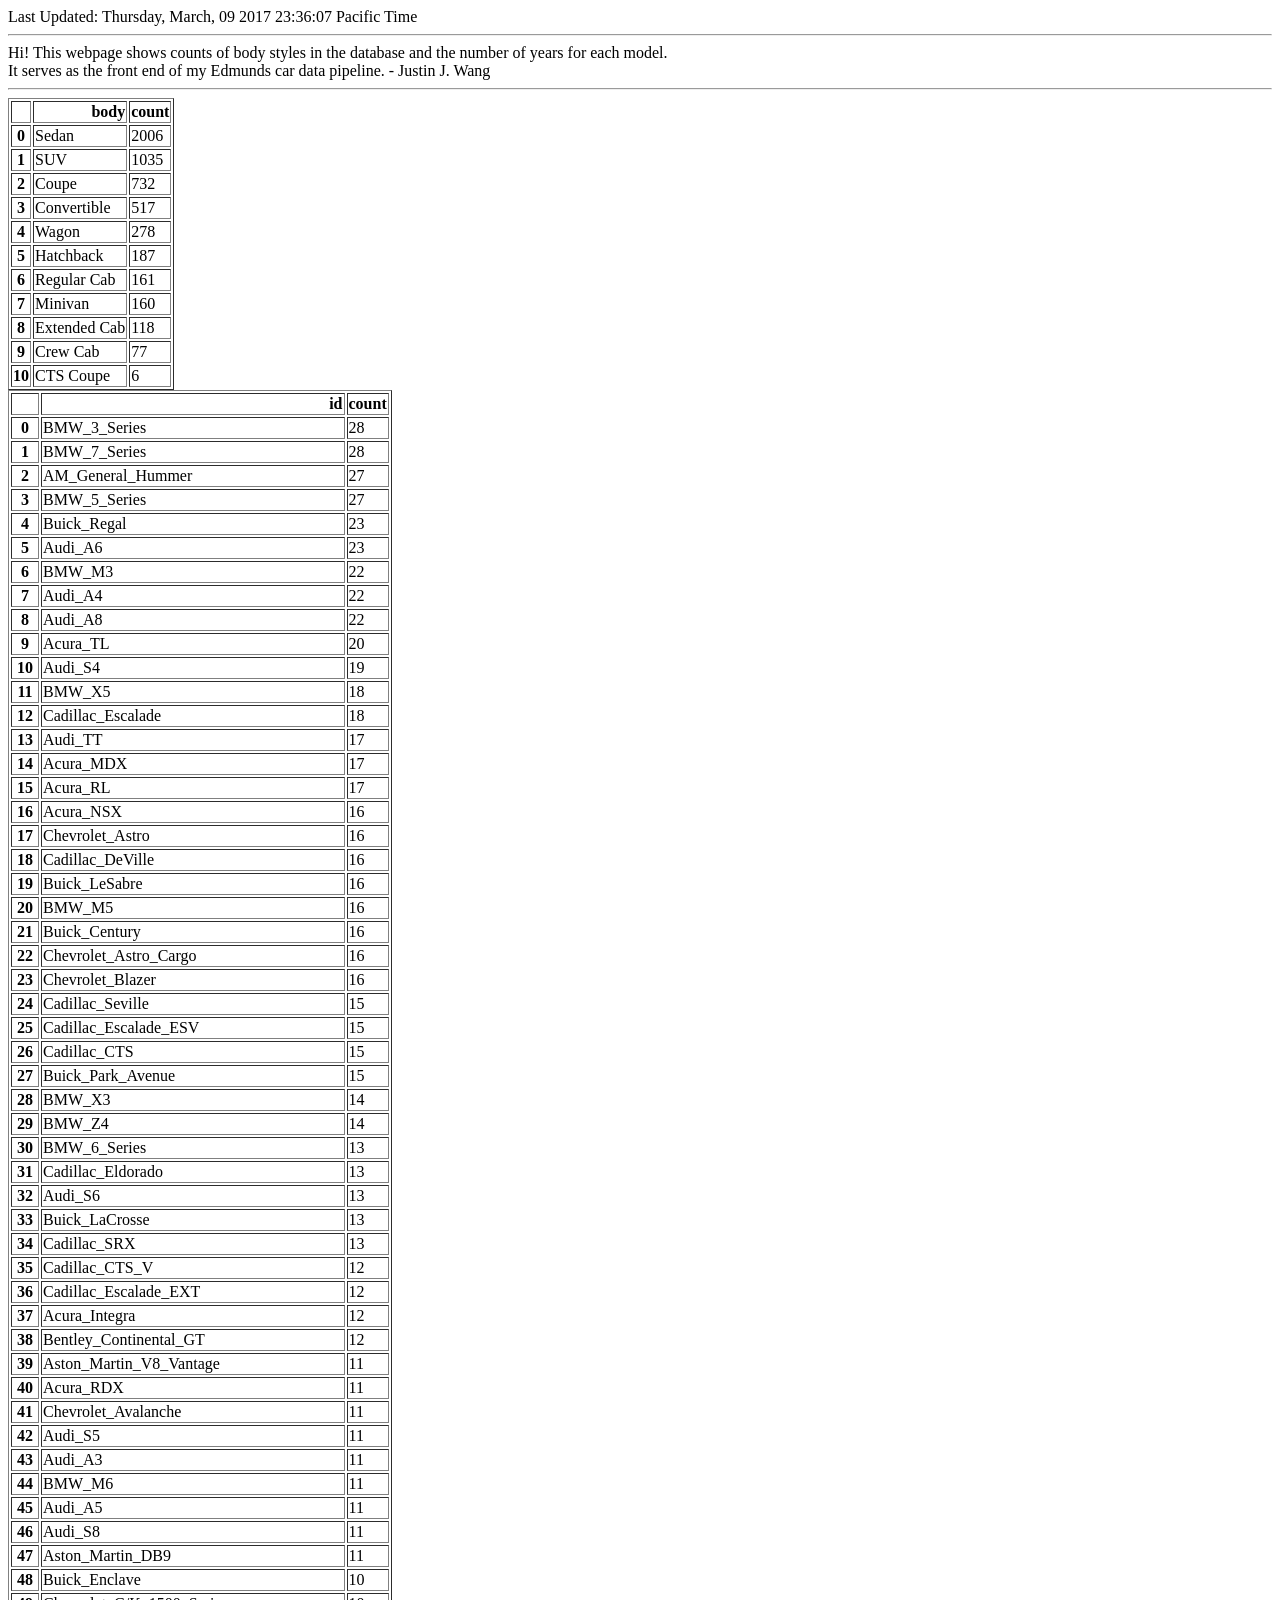
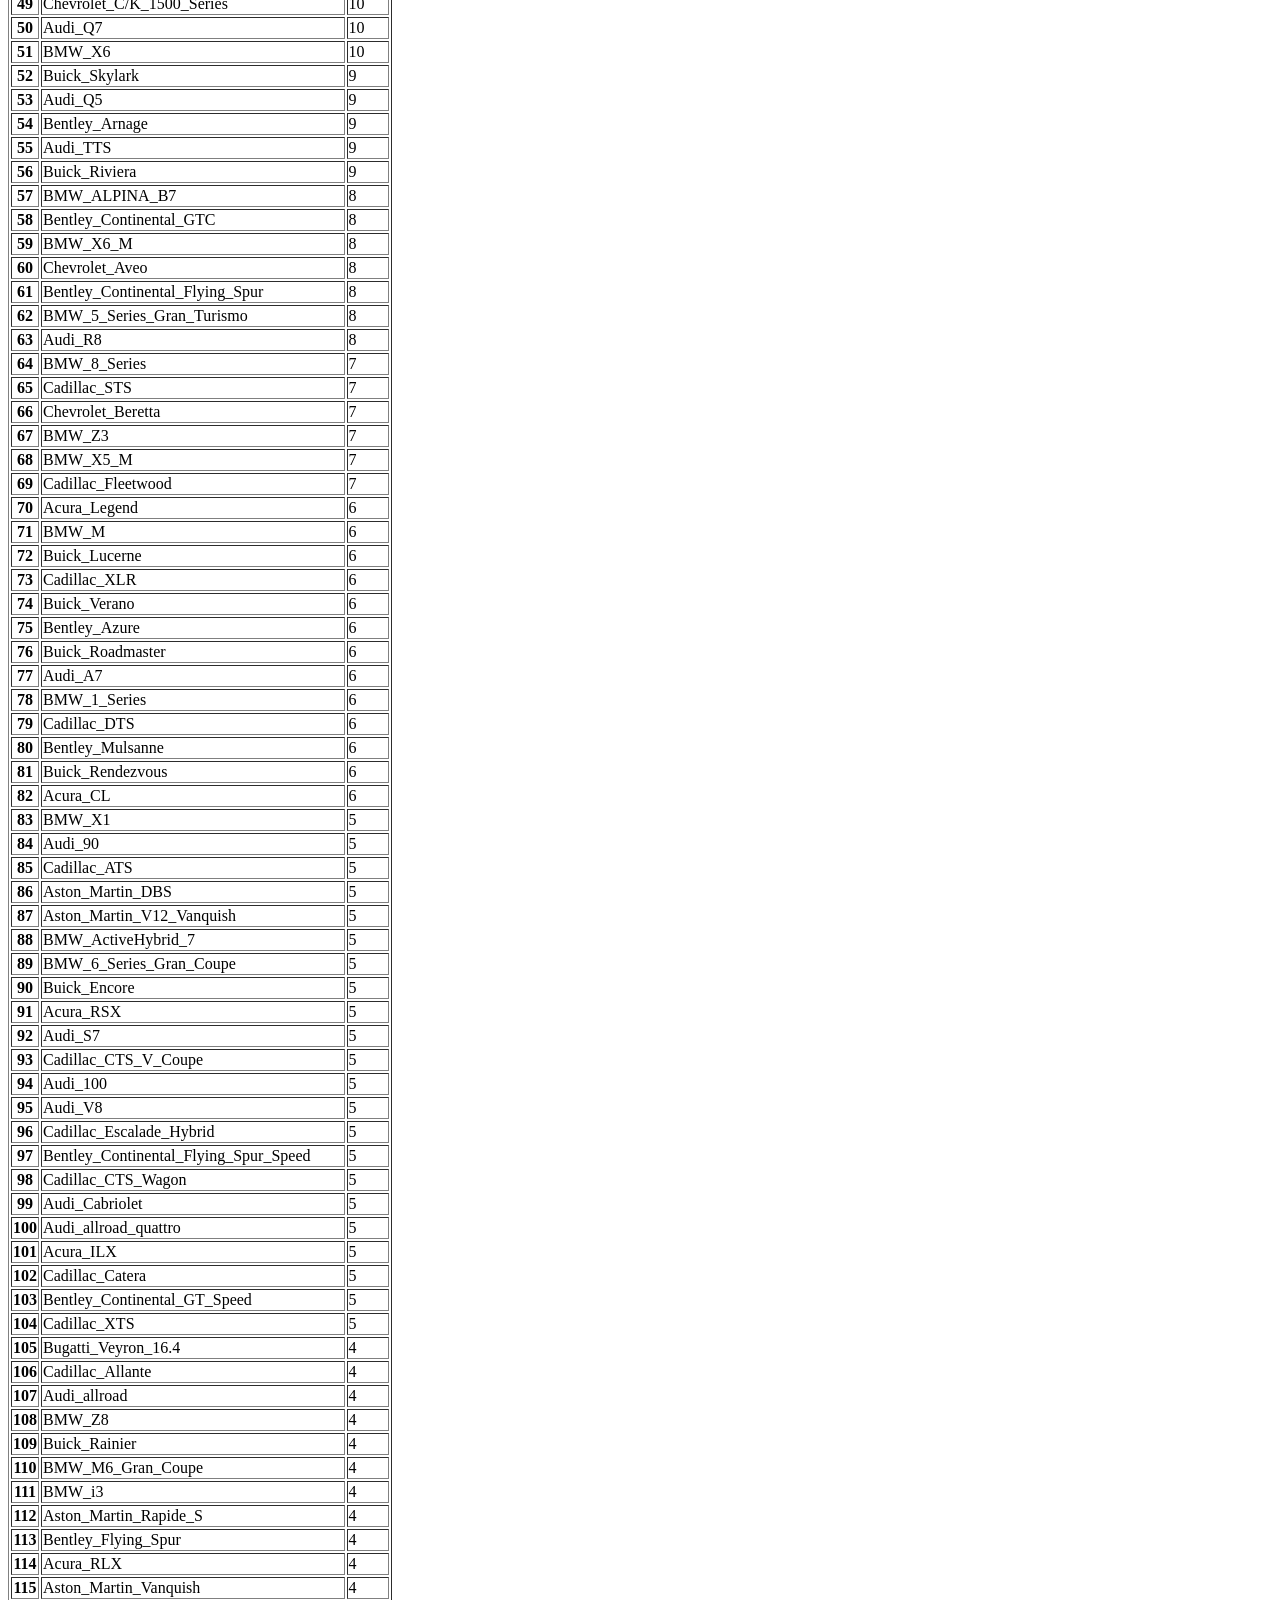
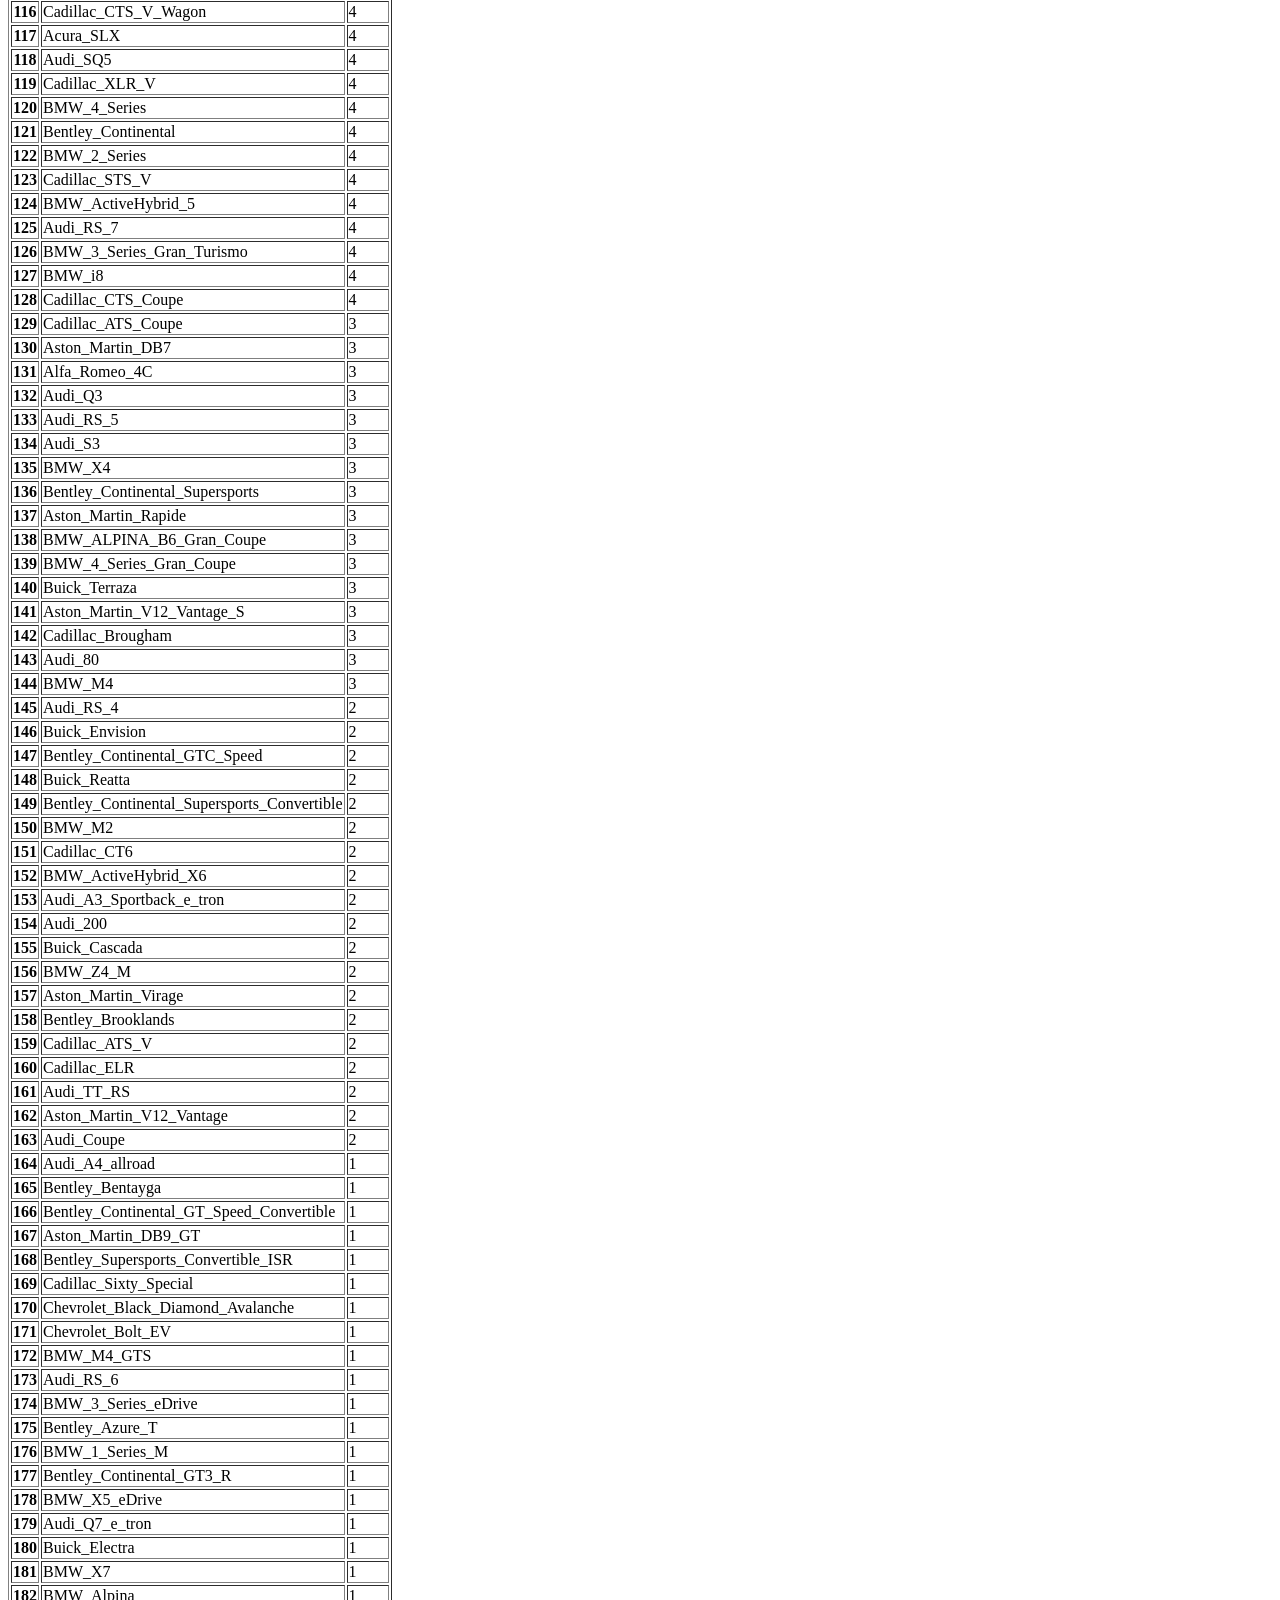
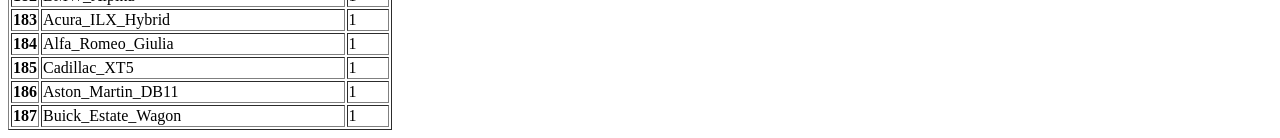
==== commit 13c4fd6f: "opacity" ====
--- a/topVehicles.html
+++ b/topVehicles.html
@@ -1,4 +1,4 @@
-Last Updated: Thursday, March, 09 2017 22:39:56 Pacific Time<hr>Hi!  This webpage shows counts of body styles in the database and the number of years for each model.<br>It serves as the front end of my Edmunds car data pipeline.  - Justin J. Wang<hr><!DOCTYPE html><html><body><table border="1" class="dataframe">
+<div style="background-image:url(https://raw.githubusercontent.com/justwjr/Edmunds-Car-Data-Pipeline-sdk-python/master/images/minato_firefox.png );background-repeat:repeat;">Last Updated: Thursday, March, 09 2017 23:36:07 Pacific Time<hr>Hi!  This webpage shows counts of body styles in the database and the number of years for each model.<br>It serves as the front end of my Edmunds car data pipeline.  - Justin J. Wang<hr><!DOCTYPE html><html><body><table border="1" class="dataframe">
   <thead>
     <tr style="text-align: right;">
       <th></th>
@@ -39,16 +39,26 @@
     </tr>
     <tr>
       <th>6</th>
+      <td>Regular Cab</td>
+      <td>161</td>
+    </tr>
+    <tr>
+      <th>7</th>
       <td>Minivan</td>
       <td>160</td>
     </tr>
     <tr>
-      <th>7</th>
+      <th>8</th>
+      <td>Extended Cab</td>
+      <td>118</td>
+    </tr>
+    <tr>
+      <th>9</th>
       <td>Crew Cab</td>
       <td>77</td>
     </tr>
     <tr>
-      <th>8</th>
+      <th>10</th>
       <td>CTS Coupe</td>
       <td>6</td>
     </tr>
@@ -64,12 +74,12 @@
   <tbody>
     <tr>
       <th>0</th>
+      <td>BMW_3_Series</td>
+      <td>28</td>
+    </tr>
+    <tr>
+      <th>1</th>
       <td>BMW_7_Series</td>
-      <td>28</td>
-    </tr>
-    <tr>
-      <th>1</th>
-      <td>BMW_3_Series</td>
       <td>28</td>
     </tr>
     <tr>
@@ -94,17 +104,17 @@
     </tr>
     <tr>
       <th>6</th>
-      <td>Audi_A8</td>
-      <td>22</td>
-    </tr>
-    <tr>
-      <th>7</th>
       <td>BMW_M3</td>
       <td>22</td>
     </tr>
     <tr>
+      <th>7</th>
+      <td>Audi_A4</td>
+      <td>22</td>
+    </tr>
+    <tr>
       <th>8</th>
-      <td>Audi_A4</td>
+      <td>Audi_A8</td>
       <td>22</td>
     </tr>
     <tr>
@@ -134,17 +144,17 @@
     </tr>
     <tr>
       <th>14</th>
+      <td>Acura_MDX</td>
+      <td>17</td>
+    </tr>
+    <tr>
+      <th>15</th>
       <td>Acura_RL</td>
       <td>17</td>
     </tr>
     <tr>
-      <th>15</th>
-      <td>Acura_MDX</td>
-      <td>17</td>
-    </tr>
-    <tr>
       <th>16</th>
-      <td>BMW_M5</td>
+      <td>Acura_NSX</td>
       <td>16</td>
     </tr>
     <tr>
@@ -154,52 +164,52 @@
     </tr>
     <tr>
       <th>18</th>
+      <td>Cadillac_DeVille</td>
+      <td>16</td>
+    </tr>
+    <tr>
+      <th>19</th>
+      <td>Buick_LeSabre</td>
+      <td>16</td>
+    </tr>
+    <tr>
+      <th>20</th>
+      <td>BMW_M5</td>
+      <td>16</td>
+    </tr>
+    <tr>
+      <th>21</th>
+      <td>Buick_Century</td>
+      <td>16</td>
+    </tr>
+    <tr>
+      <th>22</th>
       <td>Chevrolet_Astro_Cargo</td>
       <td>16</td>
     </tr>
     <tr>
-      <th>19</th>
-      <td>Acura_NSX</td>
-      <td>16</td>
-    </tr>
-    <tr>
-      <th>20</th>
-      <td>Buick_Century</td>
-      <td>16</td>
-    </tr>
-    <tr>
-      <th>21</th>
+      <th>23</th>
       <td>Chevrolet_Blazer</td>
       <td>16</td>
     </tr>
     <tr>
-      <th>22</th>
-      <td>Cadillac_DeVille</td>
-      <td>16</td>
-    </tr>
-    <tr>
-      <th>23</th>
-      <td>Buick_LeSabre</td>
-      <td>16</td>
-    </tr>
-    <tr>
       <th>24</th>
+      <td>Cadillac_Seville</td>
+      <td>15</td>
+    </tr>
+    <tr>
+      <th>25</th>
       <td>Cadillac_Escalade_ESV</td>
       <td>15</td>
     </tr>
     <tr>
-      <th>25</th>
+      <th>26</th>
       <td>Cadillac_CTS</td>
       <td>15</td>
     </tr>
     <tr>
-      <th>26</th>
+      <th>27</th>
       <td>Buick_Park_Avenue</td>
-      <td>15</td>
-    </tr>
-    <tr>
-      <th>27</th>
-      <td>Cadillac_Seville</td>
       <td>15</td>
     </tr>
     <tr>
@@ -259,22 +269,22 @@
     </tr>
     <tr>
       <th>39</th>
+      <td>Aston_Martin_V8_Vantage</td>
+      <td>11</td>
+    </tr>
+    <tr>
+      <th>40</th>
       <td>Acura_RDX</td>
       <td>11</td>
     </tr>
     <tr>
-      <th>40</th>
+      <th>41</th>
       <td>Chevrolet_Avalanche</td>
       <td>11</td>
     </tr>
     <tr>
-      <th>41</th>
+      <th>42</th>
       <td>Audi_S5</td>
-      <td>11</td>
-    </tr>
-    <tr>
-      <th>42</th>
-      <td>Aston_Martin_V8_Vantage</td>
       <td>11</td>
     </tr>
     <tr>
@@ -309,52 +319,52 @@
     </tr>
     <tr>
       <th>49</th>
+      <td>Chevrolet_C/K_1500_Series</td>
+      <td>10</td>
+    </tr>
+    <tr>
+      <th>50</th>
       <td>Audi_Q7</td>
       <td>10</td>
     </tr>
     <tr>
-      <th>50</th>
+      <th>51</th>
       <td>BMW_X6</td>
       <td>10</td>
     </tr>
     <tr>
-      <th>51</th>
+      <th>52</th>
+      <td>Buick_Skylark</td>
+      <td>9</td>
+    </tr>
+    <tr>
+      <th>53</th>
       <td>Audi_Q5</td>
       <td>9</td>
     </tr>
     <tr>
-      <th>52</th>
+      <th>54</th>
+      <td>Bentley_Arnage</td>
+      <td>9</td>
+    </tr>
+    <tr>
+      <th>55</th>
       <td>Audi_TTS</td>
       <td>9</td>
     </tr>
     <tr>
-      <th>53</th>
+      <th>56</th>
       <td>Buick_Riviera</td>
       <td>9</td>
     </tr>
     <tr>
-      <th>54</th>
-      <td>Buick_Skylark</td>
-      <td>9</td>
-    </tr>
-    <tr>
-      <th>55</th>
-      <td>Bentley_Arnage</td>
-      <td>9</td>
-    </tr>
-    <tr>
-      <th>56</th>
-      <td>BMW_5_Series_Gran_Turismo</td>
+      <th>57</th>
+      <td>BMW_ALPINA_B7</td>
       <td>8</td>
     </tr>
     <tr>
-      <th>57</th>
+      <th>58</th>
       <td>Bentley_Continental_GTC</td>
-      <td>8</td>
-    </tr>
-    <tr>
-      <th>58</th>
-      <td>BMW_ALPINA_B7</td>
       <td>8</td>
     </tr>
     <tr>
@@ -364,32 +374,32 @@
     </tr>
     <tr>
       <th>60</th>
+      <td>Chevrolet_Aveo</td>
+      <td>8</td>
+    </tr>
+    <tr>
+      <th>61</th>
+      <td>Bentley_Continental_Flying_Spur</td>
+      <td>8</td>
+    </tr>
+    <tr>
+      <th>62</th>
+      <td>BMW_5_Series_Gran_Turismo</td>
+      <td>8</td>
+    </tr>
+    <tr>
+      <th>63</th>
       <td>Audi_R8</td>
       <td>8</td>
     </tr>
     <tr>
-      <th>61</th>
-      <td>Chevrolet_Aveo</td>
-      <td>8</td>
-    </tr>
-    <tr>
-      <th>62</th>
-      <td>Bentley_Continental_Flying_Spur</td>
-      <td>8</td>
-    </tr>
-    <tr>
-      <th>63</th>
-      <td>BMW_Z3</td>
+      <th>64</th>
+      <td>BMW_8_Series</td>
       <td>7</td>
     </tr>
     <tr>
-      <th>64</th>
-      <td>BMW_X5_M</td>
-      <td>7</td>
-    </tr>
-    <tr>
       <th>65</th>
-      <td>Cadillac_Fleetwood</td>
+      <td>Cadillac_STS</td>
       <td>7</td>
     </tr>
     <tr>
@@ -399,37 +409,37 @@
     </tr>
     <tr>
       <th>67</th>
-      <td>BMW_8_Series</td>
+      <td>BMW_Z3</td>
       <td>7</td>
     </tr>
     <tr>
       <th>68</th>
-      <td>Cadillac_STS</td>
+      <td>BMW_X5_M</td>
       <td>7</td>
     </tr>
     <tr>
       <th>69</th>
-      <td>Bentley_Azure</td>
-      <td>6</td>
+      <td>Cadillac_Fleetwood</td>
+      <td>7</td>
     </tr>
     <tr>
       <th>70</th>
-      <td>Buick_Roadmaster</td>
+      <td>Acura_Legend</td>
       <td>6</td>
     </tr>
     <tr>
       <th>71</th>
-      <td>Audi_A7</td>
+      <td>BMW_M</td>
       <td>6</td>
     </tr>
     <tr>
       <th>72</th>
-      <td>BMW_M</td>
+      <td>Buick_Lucerne</td>
       <td>6</td>
     </tr>
     <tr>
       <th>73</th>
-      <td>Cadillac_DTS</td>
+      <td>Cadillac_XLR</td>
       <td>6</td>
     </tr>
     <tr>
@@ -439,282 +449,282 @@
     </tr>
     <tr>
       <th>75</th>
+      <td>Bentley_Azure</td>
+      <td>6</td>
+    </tr>
+    <tr>
+      <th>76</th>
+      <td>Buick_Roadmaster</td>
+      <td>6</td>
+    </tr>
+    <tr>
+      <th>77</th>
+      <td>Audi_A7</td>
+      <td>6</td>
+    </tr>
+    <tr>
+      <th>78</th>
+      <td>BMW_1_Series</td>
+      <td>6</td>
+    </tr>
+    <tr>
+      <th>79</th>
+      <td>Cadillac_DTS</td>
+      <td>6</td>
+    </tr>
+    <tr>
+      <th>80</th>
       <td>Bentley_Mulsanne</td>
       <td>6</td>
     </tr>
     <tr>
-      <th>76</th>
+      <th>81</th>
       <td>Buick_Rendezvous</td>
       <td>6</td>
     </tr>
     <tr>
-      <th>77</th>
-      <td>Acura_Legend</td>
-      <td>6</td>
-    </tr>
-    <tr>
-      <th>78</th>
-      <td>Buick_Lucerne</td>
-      <td>6</td>
-    </tr>
-    <tr>
-      <th>79</th>
-      <td>BMW_1_Series</td>
-      <td>6</td>
-    </tr>
-    <tr>
-      <th>80</th>
-      <td>Cadillac_XLR</td>
-      <td>6</td>
-    </tr>
-    <tr>
-      <th>81</th>
+      <th>82</th>
       <td>Acura_CL</td>
       <td>6</td>
     </tr>
     <tr>
-      <th>82</th>
+      <th>83</th>
+      <td>BMW_X1</td>
+      <td>5</td>
+    </tr>
+    <tr>
+      <th>84</th>
+      <td>Audi_90</td>
+      <td>5</td>
+    </tr>
+    <tr>
+      <th>85</th>
+      <td>Cadillac_ATS</td>
+      <td>5</td>
+    </tr>
+    <tr>
+      <th>86</th>
+      <td>Aston_Martin_DBS</td>
+      <td>5</td>
+    </tr>
+    <tr>
+      <th>87</th>
+      <td>Aston_Martin_V12_Vanquish</td>
+      <td>5</td>
+    </tr>
+    <tr>
+      <th>88</th>
+      <td>BMW_ActiveHybrid_7</td>
+      <td>5</td>
+    </tr>
+    <tr>
+      <th>89</th>
+      <td>BMW_6_Series_Gran_Coupe</td>
+      <td>5</td>
+    </tr>
+    <tr>
+      <th>90</th>
       <td>Buick_Encore</td>
       <td>5</td>
     </tr>
     <tr>
-      <th>83</th>
+      <th>91</th>
       <td>Acura_RSX</td>
       <td>5</td>
     </tr>
     <tr>
-      <th>84</th>
+      <th>92</th>
       <td>Audi_S7</td>
       <td>5</td>
     </tr>
     <tr>
-      <th>85</th>
+      <th>93</th>
+      <td>Cadillac_CTS_V_Coupe</td>
+      <td>5</td>
+    </tr>
+    <tr>
+      <th>94</th>
       <td>Audi_100</td>
       <td>5</td>
     </tr>
     <tr>
-      <th>86</th>
+      <th>95</th>
       <td>Audi_V8</td>
       <td>5</td>
     </tr>
     <tr>
-      <th>87</th>
+      <th>96</th>
       <td>Cadillac_Escalade_Hybrid</td>
       <td>5</td>
     </tr>
     <tr>
-      <th>88</th>
-      <td>Audi_90</td>
-      <td>5</td>
-    </tr>
-    <tr>
-      <th>89</th>
+      <th>97</th>
       <td>Bentley_Continental_Flying_Spur_Speed</td>
       <td>5</td>
     </tr>
     <tr>
-      <th>90</th>
+      <th>98</th>
       <td>Cadillac_CTS_Wagon</td>
       <td>5</td>
     </tr>
     <tr>
-      <th>91</th>
-      <td>Aston_Martin_DBS</td>
-      <td>5</td>
-    </tr>
-    <tr>
-      <th>92</th>
-      <td>Aston_Martin_V12_Vanquish</td>
-      <td>5</td>
-    </tr>
-    <tr>
-      <th>93</th>
+      <th>99</th>
       <td>Audi_Cabriolet</td>
       <td>5</td>
     </tr>
     <tr>
-      <th>94</th>
+      <th>100</th>
       <td>Audi_allroad_quattro</td>
       <td>5</td>
     </tr>
     <tr>
-      <th>95</th>
-      <td>BMW_ActiveHybrid_7</td>
-      <td>5</td>
-    </tr>
-    <tr>
-      <th>96</th>
-      <td>BMW_6_Series_Gran_Coupe</td>
-      <td>5</td>
-    </tr>
-    <tr>
-      <th>97</th>
+      <th>101</th>
       <td>Acura_ILX</td>
       <td>5</td>
     </tr>
     <tr>
-      <th>98</th>
+      <th>102</th>
+      <td>Cadillac_Catera</td>
+      <td>5</td>
+    </tr>
+    <tr>
+      <th>103</th>
       <td>Bentley_Continental_GT_Speed</td>
       <td>5</td>
     </tr>
     <tr>
-      <th>99</th>
+      <th>104</th>
       <td>Cadillac_XTS</td>
       <td>5</td>
     </tr>
     <tr>
-      <th>100</th>
-      <td>Cadillac_CTS_V_Coupe</td>
-      <td>5</td>
-    </tr>
-    <tr>
-      <th>101</th>
-      <td>BMW_X1</td>
-      <td>5</td>
-    </tr>
-    <tr>
-      <th>102</th>
-      <td>Cadillac_ATS</td>
-      <td>5</td>
-    </tr>
-    <tr>
-      <th>103</th>
-      <td>Cadillac_Catera</td>
-      <td>5</td>
-    </tr>
-    <tr>
-      <th>104</th>
+      <th>105</th>
+      <td>Bugatti_Veyron_16.4</td>
+      <td>4</td>
+    </tr>
+    <tr>
+      <th>106</th>
       <td>Cadillac_Allante</td>
       <td>4</td>
     </tr>
     <tr>
-      <th>105</th>
+      <th>107</th>
+      <td>Audi_allroad</td>
+      <td>4</td>
+    </tr>
+    <tr>
+      <th>108</th>
+      <td>BMW_Z8</td>
+      <td>4</td>
+    </tr>
+    <tr>
+      <th>109</th>
+      <td>Buick_Rainier</td>
+      <td>4</td>
+    </tr>
+    <tr>
+      <th>110</th>
+      <td>BMW_M6_Gran_Coupe</td>
+      <td>4</td>
+    </tr>
+    <tr>
+      <th>111</th>
+      <td>BMW_i3</td>
+      <td>4</td>
+    </tr>
+    <tr>
+      <th>112</th>
+      <td>Aston_Martin_Rapide_S</td>
+      <td>4</td>
+    </tr>
+    <tr>
+      <th>113</th>
+      <td>Bentley_Flying_Spur</td>
+      <td>4</td>
+    </tr>
+    <tr>
+      <th>114</th>
+      <td>Acura_RLX</td>
+      <td>4</td>
+    </tr>
+    <tr>
+      <th>115</th>
+      <td>Aston_Martin_Vanquish</td>
+      <td>4</td>
+    </tr>
+    <tr>
+      <th>116</th>
+      <td>Cadillac_CTS_V_Wagon</td>
+      <td>4</td>
+    </tr>
+    <tr>
+      <th>117</th>
+      <td>Acura_SLX</td>
+      <td>4</td>
+    </tr>
+    <tr>
+      <th>118</th>
+      <td>Audi_SQ5</td>
+      <td>4</td>
+    </tr>
+    <tr>
+      <th>119</th>
+      <td>Cadillac_XLR_V</td>
+      <td>4</td>
+    </tr>
+    <tr>
+      <th>120</th>
+      <td>BMW_4_Series</td>
+      <td>4</td>
+    </tr>
+    <tr>
+      <th>121</th>
+      <td>Bentley_Continental</td>
+      <td>4</td>
+    </tr>
+    <tr>
+      <th>122</th>
+      <td>BMW_2_Series</td>
+      <td>4</td>
+    </tr>
+    <tr>
+      <th>123</th>
+      <td>Cadillac_STS_V</td>
+      <td>4</td>
+    </tr>
+    <tr>
+      <th>124</th>
       <td>BMW_ActiveHybrid_5</td>
       <td>4</td>
     </tr>
     <tr>
-      <th>106</th>
-      <td>Audi_allroad</td>
-      <td>4</td>
-    </tr>
-    <tr>
-      <th>107</th>
-      <td>BMW_Z8</td>
-      <td>4</td>
-    </tr>
-    <tr>
-      <th>108</th>
-      <td>Buick_Rainier</td>
-      <td>4</td>
-    </tr>
-    <tr>
-      <th>109</th>
-      <td>BMW_M6_Gran_Coupe</td>
-      <td>4</td>
-    </tr>
-    <tr>
-      <th>110</th>
-      <td>BMW_i3</td>
-      <td>4</td>
-    </tr>
-    <tr>
-      <th>111</th>
-      <td>Aston_Martin_Rapide_S</td>
-      <td>4</td>
-    </tr>
-    <tr>
-      <th>112</th>
-      <td>Bentley_Flying_Spur</td>
-      <td>4</td>
-    </tr>
-    <tr>
-      <th>113</th>
+      <th>125</th>
+      <td>Audi_RS_7</td>
+      <td>4</td>
+    </tr>
+    <tr>
+      <th>126</th>
       <td>BMW_3_Series_Gran_Turismo</td>
       <td>4</td>
     </tr>
     <tr>
-      <th>114</th>
-      <td>Bugatti_Veyron_16.4</td>
-      <td>4</td>
-    </tr>
-    <tr>
-      <th>115</th>
-      <td>Audi_RS_7</td>
-      <td>4</td>
-    </tr>
-    <tr>
-      <th>116</th>
-      <td>Acura_RLX</td>
-      <td>4</td>
-    </tr>
-    <tr>
-      <th>117</th>
-      <td>Aston_Martin_Vanquish</td>
-      <td>4</td>
-    </tr>
-    <tr>
-      <th>118</th>
-      <td>Cadillac_CTS_V_Wagon</td>
-      <td>4</td>
-    </tr>
-    <tr>
-      <th>119</th>
-      <td>Acura_SLX</td>
-      <td>4</td>
-    </tr>
-    <tr>
-      <th>120</th>
-      <td>Cadillac_XLR_V</td>
-      <td>4</td>
-    </tr>
-    <tr>
-      <th>121</th>
-      <td>Audi_SQ5</td>
-      <td>4</td>
-    </tr>
-    <tr>
-      <th>122</th>
-      <td>BMW_4_Series</td>
-      <td>4</td>
-    </tr>
-    <tr>
-      <th>123</th>
+      <th>127</th>
       <td>BMW_i8</td>
       <td>4</td>
     </tr>
     <tr>
-      <th>124</th>
-      <td>Bentley_Continental</td>
-      <td>4</td>
-    </tr>
-    <tr>
-      <th>125</th>
+      <th>128</th>
       <td>Cadillac_CTS_Coupe</td>
       <td>4</td>
     </tr>
     <tr>
-      <th>126</th>
-      <td>BMW_2_Series</td>
-      <td>4</td>
-    </tr>
-    <tr>
-      <th>127</th>
-      <td>Cadillac_STS_V</td>
-      <td>4</td>
-    </tr>
-    <tr>
-      <th>128</th>
-      <td>Bentley_Continental_Supersports</td>
-      <td>3</td>
-    </tr>
-    <tr>
       <th>129</th>
+      <td>Cadillac_ATS_Coupe</td>
+      <td>3</td>
+    </tr>
+    <tr>
+      <th>130</th>
       <td>Aston_Martin_DB7</td>
-      <td>3</td>
-    </tr>
-    <tr>
-      <th>130</th>
-      <td>Aston_Martin_Rapide</td>
       <td>3</td>
     </tr>
     <tr>
@@ -724,278 +734,283 @@
     </tr>
     <tr>
       <th>132</th>
+      <td>Audi_Q3</td>
+      <td>3</td>
+    </tr>
+    <tr>
+      <th>133</th>
+      <td>Audi_RS_5</td>
+      <td>3</td>
+    </tr>
+    <tr>
+      <th>134</th>
+      <td>Audi_S3</td>
+      <td>3</td>
+    </tr>
+    <tr>
+      <th>135</th>
+      <td>BMW_X4</td>
+      <td>3</td>
+    </tr>
+    <tr>
+      <th>136</th>
+      <td>Bentley_Continental_Supersports</td>
+      <td>3</td>
+    </tr>
+    <tr>
+      <th>137</th>
+      <td>Aston_Martin_Rapide</td>
+      <td>3</td>
+    </tr>
+    <tr>
+      <th>138</th>
       <td>BMW_ALPINA_B6_Gran_Coupe</td>
       <td>3</td>
     </tr>
     <tr>
-      <th>133</th>
-      <td>Audi_Q3</td>
-      <td>3</td>
-    </tr>
-    <tr>
-      <th>134</th>
-      <td>Audi_RS_5</td>
-      <td>3</td>
-    </tr>
-    <tr>
-      <th>135</th>
-      <td>Audi_S3</td>
-      <td>3</td>
-    </tr>
-    <tr>
-      <th>136</th>
+      <th>139</th>
+      <td>BMW_4_Series_Gran_Coupe</td>
+      <td>3</td>
+    </tr>
+    <tr>
+      <th>140</th>
       <td>Buick_Terraza</td>
       <td>3</td>
     </tr>
     <tr>
-      <th>137</th>
+      <th>141</th>
       <td>Aston_Martin_V12_Vantage_S</td>
       <td>3</td>
     </tr>
     <tr>
-      <th>138</th>
+      <th>142</th>
       <td>Cadillac_Brougham</td>
       <td>3</td>
     </tr>
     <tr>
-      <th>139</th>
-      <td>Cadillac_ATS_Coupe</td>
-      <td>3</td>
-    </tr>
-    <tr>
-      <th>140</th>
-      <td>BMW_4_Series_Gran_Coupe</td>
-      <td>3</td>
-    </tr>
-    <tr>
-      <th>141</th>
-      <td>BMW_X4</td>
-      <td>3</td>
-    </tr>
-    <tr>
-      <th>142</th>
+      <th>143</th>
       <td>Audi_80</td>
       <td>3</td>
     </tr>
     <tr>
-      <th>143</th>
+      <th>144</th>
       <td>BMW_M4</td>
       <td>3</td>
     </tr>
     <tr>
-      <th>144</th>
+      <th>145</th>
+      <td>Audi_RS_4</td>
+      <td>2</td>
+    </tr>
+    <tr>
+      <th>146</th>
+      <td>Buick_Envision</td>
+      <td>2</td>
+    </tr>
+    <tr>
+      <th>147</th>
+      <td>Bentley_Continental_GTC_Speed</td>
+      <td>2</td>
+    </tr>
+    <tr>
+      <th>148</th>
+      <td>Buick_Reatta</td>
+      <td>2</td>
+    </tr>
+    <tr>
+      <th>149</th>
+      <td>Bentley_Continental_Supersports_Convertible</td>
+      <td>2</td>
+    </tr>
+    <tr>
+      <th>150</th>
+      <td>BMW_M2</td>
+      <td>2</td>
+    </tr>
+    <tr>
+      <th>151</th>
+      <td>Cadillac_CT6</td>
+      <td>2</td>
+    </tr>
+    <tr>
+      <th>152</th>
+      <td>BMW_ActiveHybrid_X6</td>
+      <td>2</td>
+    </tr>
+    <tr>
+      <th>153</th>
       <td>Audi_A3_Sportback_e_tron</td>
       <td>2</td>
     </tr>
     <tr>
-      <th>145</th>
-      <td>BMW_ActiveHybrid_X6</td>
-      <td>2</td>
-    </tr>
-    <tr>
-      <th>146</th>
+      <th>154</th>
       <td>Audi_200</td>
       <td>2</td>
     </tr>
     <tr>
-      <th>147</th>
-      <td>Buick_Envision</td>
-      <td>2</td>
-    </tr>
-    <tr>
-      <th>148</th>
-      <td>Bentley_Continental_GTC_Speed</td>
-      <td>2</td>
-    </tr>
-    <tr>
-      <th>149</th>
+      <th>155</th>
+      <td>Buick_Cascada</td>
+      <td>2</td>
+    </tr>
+    <tr>
+      <th>156</th>
+      <td>BMW_Z4_M</td>
+      <td>2</td>
+    </tr>
+    <tr>
+      <th>157</th>
+      <td>Aston_Martin_Virage</td>
+      <td>2</td>
+    </tr>
+    <tr>
+      <th>158</th>
+      <td>Bentley_Brooklands</td>
+      <td>2</td>
+    </tr>
+    <tr>
+      <th>159</th>
       <td>Cadillac_ATS_V</td>
       <td>2</td>
     </tr>
     <tr>
-      <th>150</th>
-      <td>Buick_Reatta</td>
-      <td>2</td>
-    </tr>
-    <tr>
-      <th>151</th>
+      <th>160</th>
+      <td>Cadillac_ELR</td>
+      <td>2</td>
+    </tr>
+    <tr>
+      <th>161</th>
+      <td>Audi_TT_RS</td>
+      <td>2</td>
+    </tr>
+    <tr>
+      <th>162</th>
       <td>Aston_Martin_V12_Vantage</td>
       <td>2</td>
     </tr>
     <tr>
-      <th>152</th>
-      <td>Cadillac_CT6</td>
-      <td>2</td>
-    </tr>
-    <tr>
-      <th>153</th>
-      <td>Audi_RS_4</td>
-      <td>2</td>
-    </tr>
-    <tr>
-      <th>154</th>
-      <td>Buick_Cascada</td>
-      <td>2</td>
-    </tr>
-    <tr>
-      <th>155</th>
-      <td>BMW_Z4_M</td>
-      <td>2</td>
-    </tr>
-    <tr>
-      <th>156</th>
-      <td>Aston_Martin_Virage</td>
-      <td>2</td>
-    </tr>
-    <tr>
-      <th>157</th>
-      <td>Bentley_Brooklands</td>
-      <td>2</td>
-    </tr>
-    <tr>
-      <th>158</th>
-      <td>Cadillac_ELR</td>
-      <td>2</td>
-    </tr>
-    <tr>
-      <th>159</th>
-      <td>Audi_TT_RS</td>
-      <td>2</td>
-    </tr>
-    <tr>
-      <th>160</th>
+      <th>163</th>
       <td>Audi_Coupe</td>
       <td>2</td>
     </tr>
     <tr>
-      <th>161</th>
-      <td>Bentley_Continental_Supersports_Convertible</td>
-      <td>2</td>
-    </tr>
-    <tr>
-      <th>162</th>
-      <td>BMW_M2</td>
-      <td>2</td>
-    </tr>
-    <tr>
-      <th>163</th>
+      <th>164</th>
       <td>Audi_A4_allroad</td>
       <td>1</td>
     </tr>
     <tr>
-      <th>164</th>
+      <th>165</th>
       <td>Bentley_Bentayga</td>
       <td>1</td>
     </tr>
     <tr>
-      <th>165</th>
+      <th>166</th>
+      <td>Bentley_Continental_GT_Speed_Convertible</td>
+      <td>1</td>
+    </tr>
+    <tr>
+      <th>167</th>
       <td>Aston_Martin_DB9_GT</td>
       <td>1</td>
     </tr>
     <tr>
-      <th>166</th>
+      <th>168</th>
+      <td>Bentley_Supersports_Convertible_ISR</td>
+      <td>1</td>
+    </tr>
+    <tr>
+      <th>169</th>
+      <td>Cadillac_Sixty_Special</td>
+      <td>1</td>
+    </tr>
+    <tr>
+      <th>170</th>
       <td>Chevrolet_Black_Diamond_Avalanche</td>
       <td>1</td>
     </tr>
     <tr>
-      <th>167</th>
-      <td>Cadillac_Sixty_Special</td>
-      <td>1</td>
-    </tr>
-    <tr>
-      <th>168</th>
+      <th>171</th>
+      <td>Chevrolet_Bolt_EV</td>
+      <td>1</td>
+    </tr>
+    <tr>
+      <th>172</th>
+      <td>BMW_M4_GTS</td>
+      <td>1</td>
+    </tr>
+    <tr>
+      <th>173</th>
+      <td>Audi_RS_6</td>
+      <td>1</td>
+    </tr>
+    <tr>
+      <th>174</th>
+      <td>BMW_3_Series_eDrive</td>
+      <td>1</td>
+    </tr>
+    <tr>
+      <th>175</th>
+      <td>Bentley_Azure_T</td>
+      <td>1</td>
+    </tr>
+    <tr>
+      <th>176</th>
+      <td>BMW_1_Series_M</td>
+      <td>1</td>
+    </tr>
+    <tr>
+      <th>177</th>
+      <td>Bentley_Continental_GT3_R</td>
+      <td>1</td>
+    </tr>
+    <tr>
+      <th>178</th>
+      <td>BMW_X5_eDrive</td>
+      <td>1</td>
+    </tr>
+    <tr>
+      <th>179</th>
+      <td>Audi_Q7_e_tron</td>
+      <td>1</td>
+    </tr>
+    <tr>
+      <th>180</th>
+      <td>Buick_Electra</td>
+      <td>1</td>
+    </tr>
+    <tr>
+      <th>181</th>
+      <td>BMW_X7</td>
+      <td>1</td>
+    </tr>
+    <tr>
+      <th>182</th>
+      <td>BMW_Alpina</td>
+      <td>1</td>
+    </tr>
+    <tr>
+      <th>183</th>
+      <td>Acura_ILX_Hybrid</td>
+      <td>1</td>
+    </tr>
+    <tr>
+      <th>184</th>
       <td>Alfa_Romeo_Giulia</td>
       <td>1</td>
     </tr>
     <tr>
-      <th>169</th>
-      <td>Chevrolet_Bolt_EV</td>
-      <td>1</td>
-    </tr>
-    <tr>
-      <th>170</th>
-      <td>BMW_M4_GTS</td>
-      <td>1</td>
-    </tr>
-    <tr>
-      <th>171</th>
-      <td>Audi_RS_6</td>
-      <td>1</td>
-    </tr>
-    <tr>
-      <th>172</th>
+      <th>185</th>
       <td>Cadillac_XT5</td>
       <td>1</td>
     </tr>
     <tr>
-      <th>173</th>
-      <td>Audi_Q7_e_tron</td>
-      <td>1</td>
-    </tr>
-    <tr>
-      <th>174</th>
-      <td>BMW_X7</td>
-      <td>1</td>
-    </tr>
-    <tr>
-      <th>175</th>
-      <td>BMW_Alpina</td>
-      <td>1</td>
-    </tr>
-    <tr>
-      <th>176</th>
-      <td>Bentley_Continental_GT_Speed_Convertible</td>
-      <td>1</td>
-    </tr>
-    <tr>
-      <th>177</th>
-      <td>Bentley_Supersports_Convertible_ISR</td>
-      <td>1</td>
-    </tr>
-    <tr>
-      <th>178</th>
-      <td>Acura_ILX_Hybrid</td>
-      <td>1</td>
-    </tr>
-    <tr>
-      <th>179</th>
-      <td>BMW_3_Series_eDrive</td>
-      <td>1</td>
-    </tr>
-    <tr>
-      <th>180</th>
-      <td>Bentley_Azure_T</td>
-      <td>1</td>
-    </tr>
-    <tr>
-      <th>181</th>
-      <td>BMW_1_Series_M</td>
-      <td>1</td>
-    </tr>
-    <tr>
-      <th>182</th>
-      <td>Bentley_Continental_GT3_R</td>
-      <td>1</td>
-    </tr>
-    <tr>
-      <th>183</th>
-      <td>BMW_X5_eDrive</td>
-      <td>1</td>
-    </tr>
-    <tr>
-      <th>184</th>
+      <th>186</th>
       <td>Aston_Martin_DB11</td>
       <td>1</td>
     </tr>
     <tr>
-      <th>185</th>
+      <th>187</th>
       <td>Buick_Estate_Wagon</td>
       <td>1</td>
     </tr>
-    <tr>
-      <th>186</th>
-      <td>Buick_Electra</td>
-      <td>1</td>
-    </tr>
   </tbody>
-</table></body></html>+</table></body></html></div>
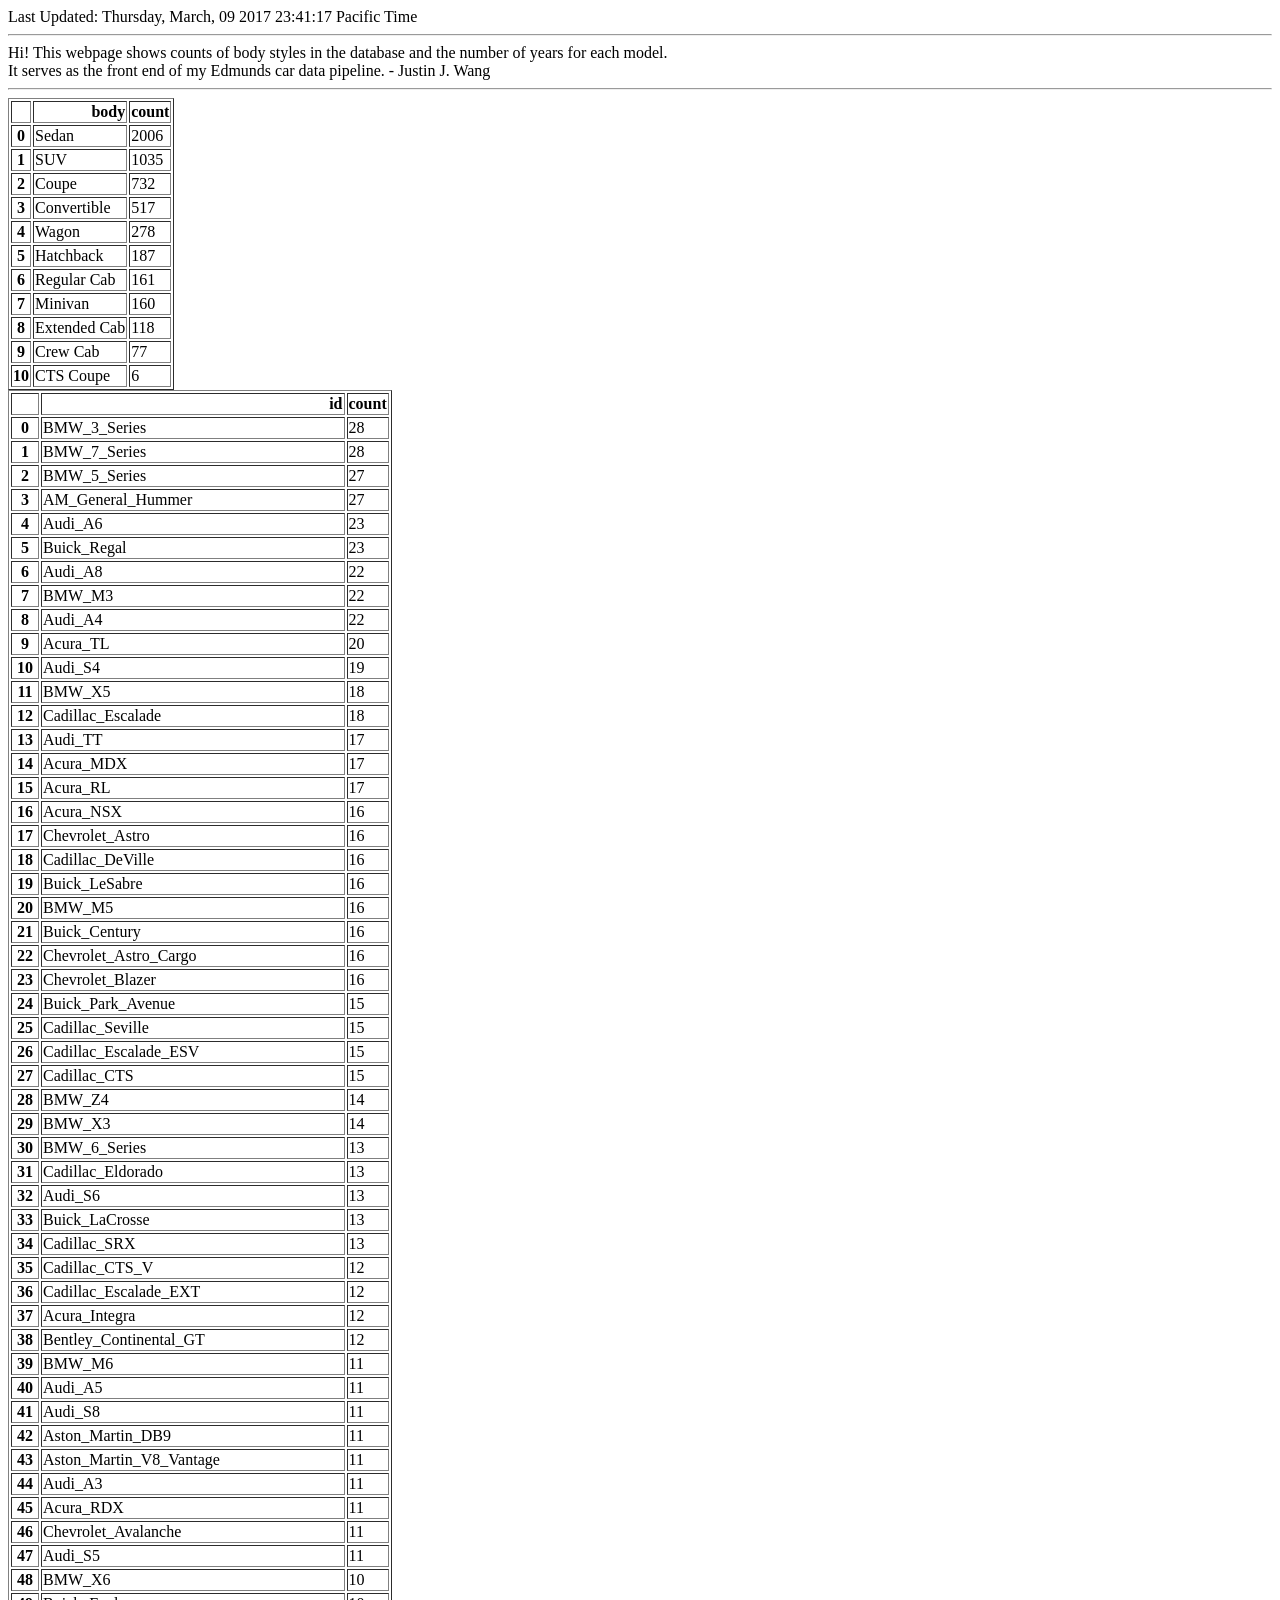
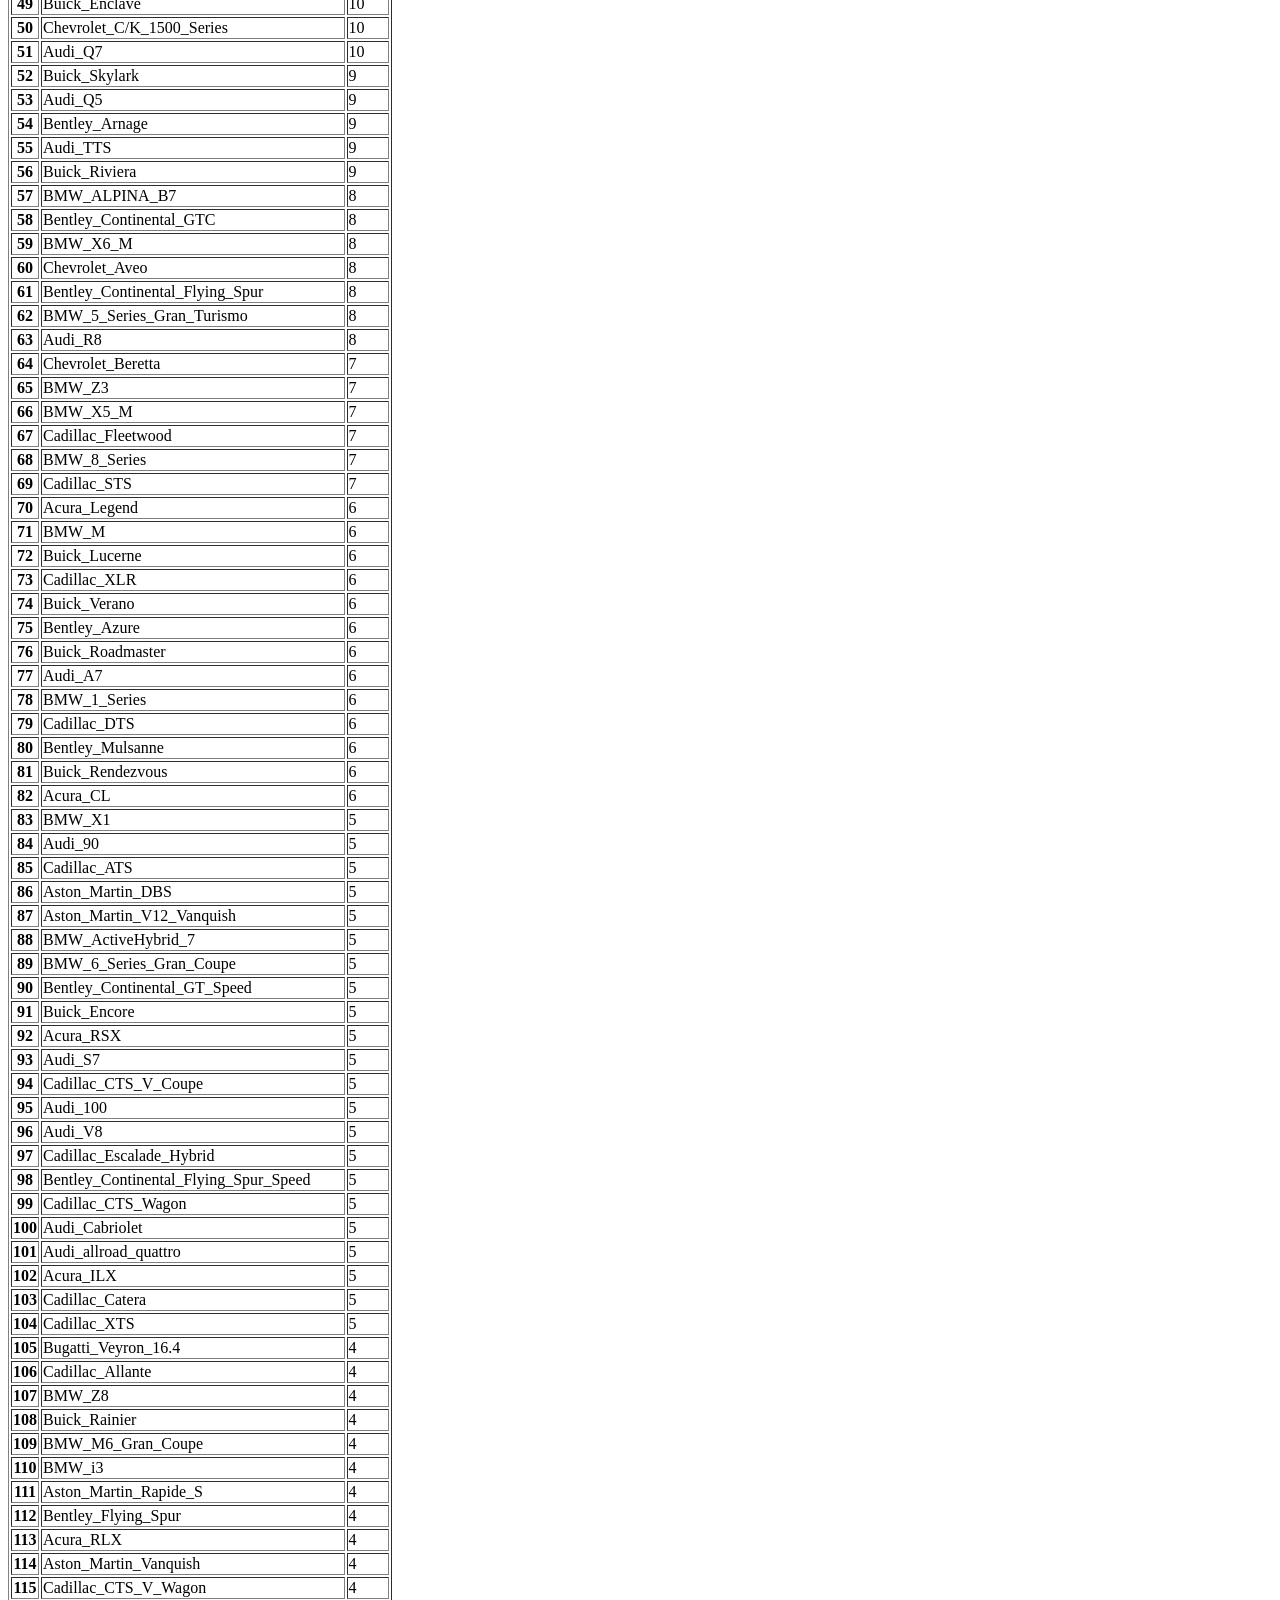
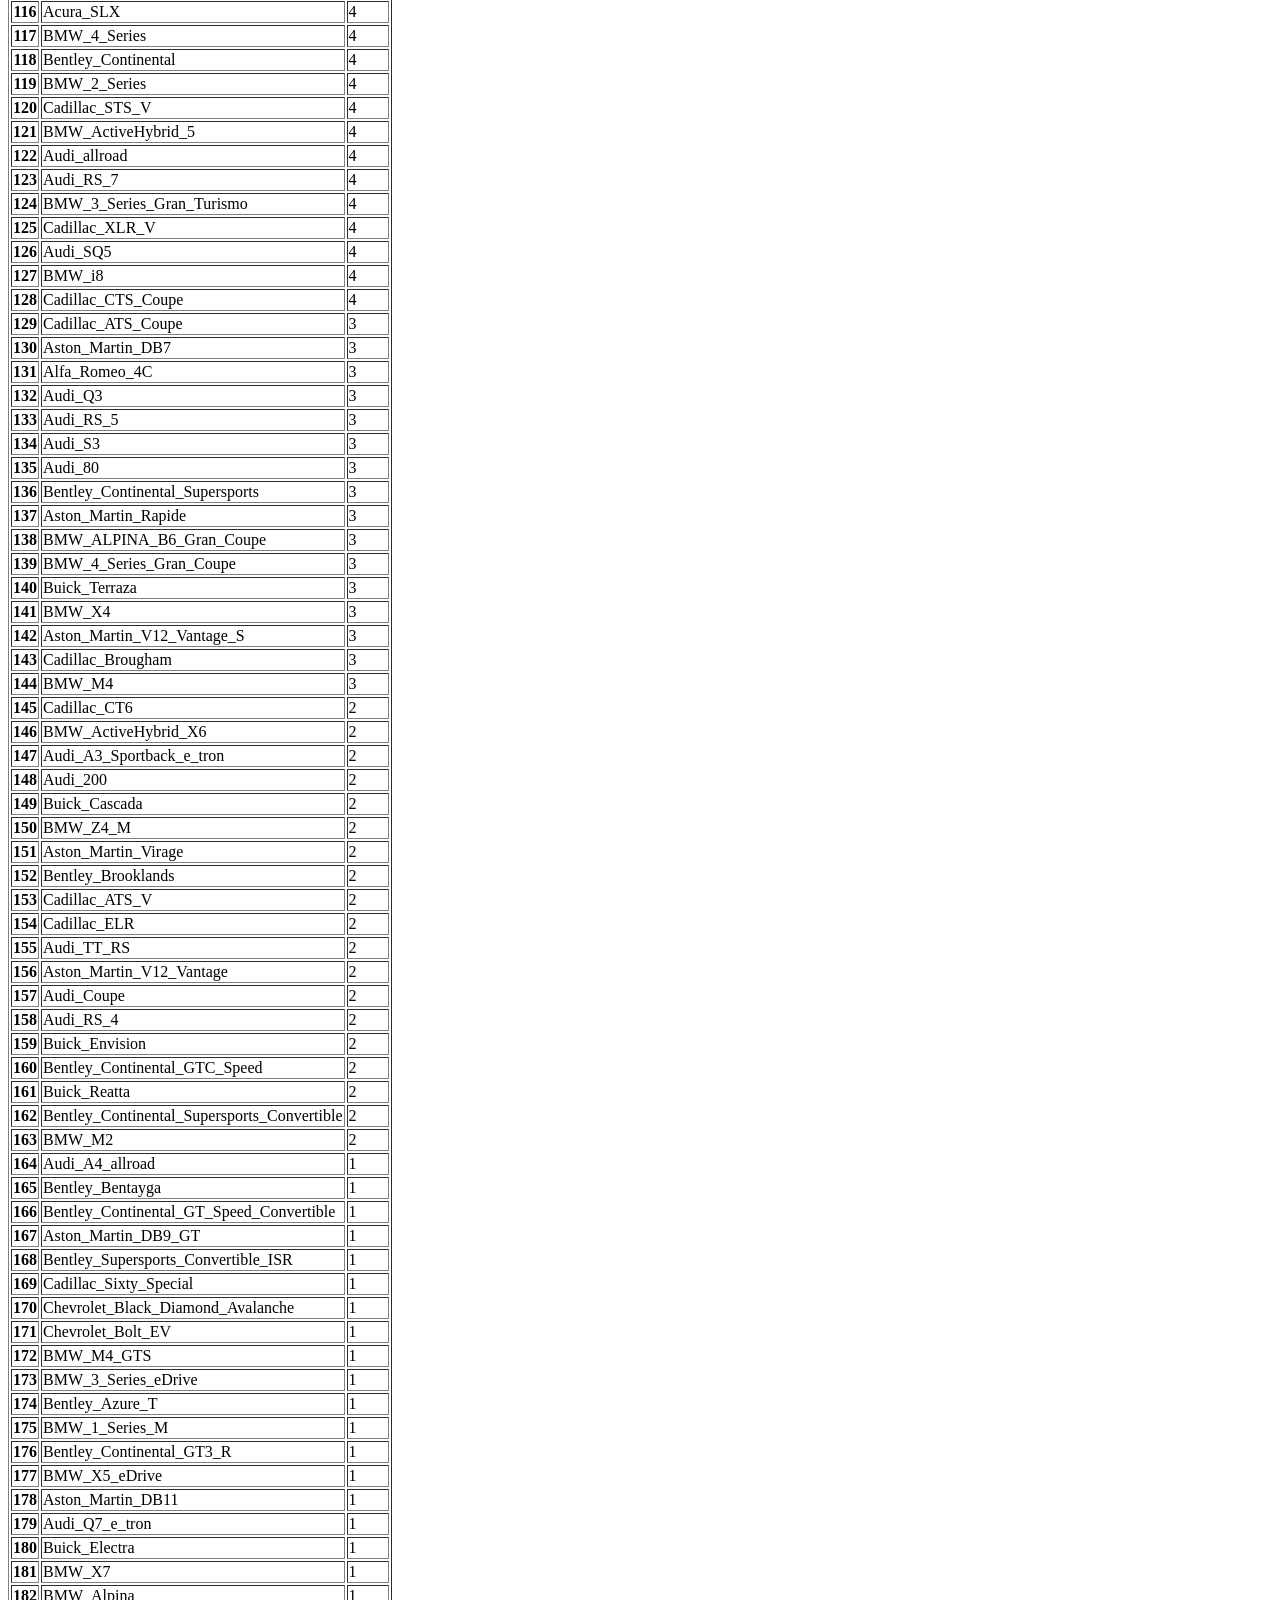
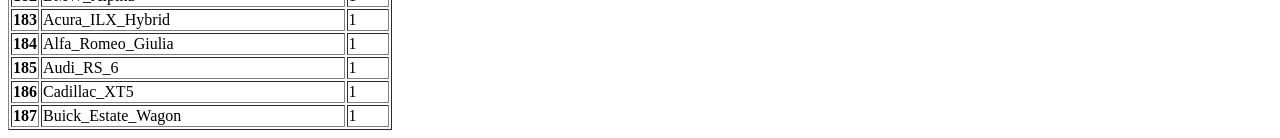
==== commit 53eef35f: "lighter" ====
--- a/topVehicles.html
+++ b/topVehicles.html
@@ -1,4 +1,4 @@
-<div style="background-image:url(https://raw.githubusercontent.com/justwjr/Edmunds-Car-Data-Pipeline-sdk-python/master/images/minato_firefox.png );background-repeat:repeat;">Last Updated: Thursday, March, 09 2017 23:36:07 Pacific Time<hr>Hi!  This webpage shows counts of body styles in the database and the number of years for each model.<br>It serves as the front end of my Edmunds car data pipeline.  - Justin J. Wang<hr><!DOCTYPE html><html><body><table border="1" class="dataframe">
+<div style="background-image:url(https://raw.githubusercontent.com/justwjr/Edmunds-Car-Data-Pipeline-sdk-python/master/images/minato_firefox.png);background-repeat:repeat;">Last Updated: Thursday, March, 09 2017 23:41:17 Pacific Time<hr>Hi!  This webpage shows counts of body styles in the database and the number of years for each model.<br>It serves as the front end of my Edmunds car data pipeline.  - Justin J. Wang<hr><!DOCTYPE html><html><body><table border="1" class="dataframe">
   <thead>
     <tr style="text-align: right;">
       <th></th>
@@ -84,37 +84,37 @@
     </tr>
     <tr>
       <th>2</th>
+      <td>BMW_5_Series</td>
+      <td>27</td>
+    </tr>
+    <tr>
+      <th>3</th>
       <td>AM_General_Hummer</td>
       <td>27</td>
     </tr>
     <tr>
-      <th>3</th>
-      <td>BMW_5_Series</td>
-      <td>27</td>
-    </tr>
-    <tr>
       <th>4</th>
+      <td>Audi_A6</td>
+      <td>23</td>
+    </tr>
+    <tr>
+      <th>5</th>
       <td>Buick_Regal</td>
       <td>23</td>
     </tr>
     <tr>
-      <th>5</th>
-      <td>Audi_A6</td>
-      <td>23</td>
-    </tr>
-    <tr>
       <th>6</th>
+      <td>Audi_A8</td>
+      <td>22</td>
+    </tr>
+    <tr>
+      <th>7</th>
       <td>BMW_M3</td>
       <td>22</td>
     </tr>
     <tr>
-      <th>7</th>
+      <th>8</th>
       <td>Audi_A4</td>
-      <td>22</td>
-    </tr>
-    <tr>
-      <th>8</th>
-      <td>Audi_A8</td>
       <td>22</td>
     </tr>
     <tr>
@@ -194,32 +194,32 @@
     </tr>
     <tr>
       <th>24</th>
+      <td>Buick_Park_Avenue</td>
+      <td>15</td>
+    </tr>
+    <tr>
+      <th>25</th>
       <td>Cadillac_Seville</td>
       <td>15</td>
     </tr>
     <tr>
-      <th>25</th>
+      <th>26</th>
       <td>Cadillac_Escalade_ESV</td>
       <td>15</td>
     </tr>
     <tr>
-      <th>26</th>
+      <th>27</th>
       <td>Cadillac_CTS</td>
       <td>15</td>
     </tr>
     <tr>
-      <th>27</th>
-      <td>Buick_Park_Avenue</td>
-      <td>15</td>
-    </tr>
-    <tr>
       <th>28</th>
+      <td>BMW_Z4</td>
+      <td>14</td>
+    </tr>
+    <tr>
+      <th>29</th>
       <td>BMW_X3</td>
-      <td>14</td>
-    </tr>
-    <tr>
-      <th>29</th>
-      <td>BMW_Z4</td>
       <td>14</td>
     </tr>
     <tr>
@@ -269,67 +269,67 @@
     </tr>
     <tr>
       <th>39</th>
+      <td>BMW_M6</td>
+      <td>11</td>
+    </tr>
+    <tr>
+      <th>40</th>
+      <td>Audi_A5</td>
+      <td>11</td>
+    </tr>
+    <tr>
+      <th>41</th>
+      <td>Audi_S8</td>
+      <td>11</td>
+    </tr>
+    <tr>
+      <th>42</th>
+      <td>Aston_Martin_DB9</td>
+      <td>11</td>
+    </tr>
+    <tr>
+      <th>43</th>
       <td>Aston_Martin_V8_Vantage</td>
       <td>11</td>
     </tr>
     <tr>
-      <th>40</th>
+      <th>44</th>
+      <td>Audi_A3</td>
+      <td>11</td>
+    </tr>
+    <tr>
+      <th>45</th>
       <td>Acura_RDX</td>
       <td>11</td>
     </tr>
     <tr>
-      <th>41</th>
+      <th>46</th>
       <td>Chevrolet_Avalanche</td>
       <td>11</td>
     </tr>
     <tr>
-      <th>42</th>
+      <th>47</th>
       <td>Audi_S5</td>
       <td>11</td>
     </tr>
     <tr>
-      <th>43</th>
-      <td>Audi_A3</td>
-      <td>11</td>
-    </tr>
-    <tr>
-      <th>44</th>
-      <td>BMW_M6</td>
-      <td>11</td>
-    </tr>
-    <tr>
-      <th>45</th>
-      <td>Audi_A5</td>
-      <td>11</td>
-    </tr>
-    <tr>
-      <th>46</th>
-      <td>Audi_S8</td>
-      <td>11</td>
-    </tr>
-    <tr>
-      <th>47</th>
-      <td>Aston_Martin_DB9</td>
-      <td>11</td>
-    </tr>
-    <tr>
       <th>48</th>
+      <td>BMW_X6</td>
+      <td>10</td>
+    </tr>
+    <tr>
+      <th>49</th>
       <td>Buick_Enclave</td>
       <td>10</td>
     </tr>
     <tr>
-      <th>49</th>
+      <th>50</th>
       <td>Chevrolet_C/K_1500_Series</td>
       <td>10</td>
     </tr>
     <tr>
-      <th>50</th>
+      <th>51</th>
       <td>Audi_Q7</td>
-      <td>10</td>
-    </tr>
-    <tr>
-      <th>51</th>
-      <td>BMW_X6</td>
       <td>10</td>
     </tr>
     <tr>
@@ -394,35 +394,35 @@
     </tr>
     <tr>
       <th>64</th>
+      <td>Chevrolet_Beretta</td>
+      <td>7</td>
+    </tr>
+    <tr>
+      <th>65</th>
+      <td>BMW_Z3</td>
+      <td>7</td>
+    </tr>
+    <tr>
+      <th>66</th>
+      <td>BMW_X5_M</td>
+      <td>7</td>
+    </tr>
+    <tr>
+      <th>67</th>
+      <td>Cadillac_Fleetwood</td>
+      <td>7</td>
+    </tr>
+    <tr>
+      <th>68</th>
       <td>BMW_8_Series</td>
       <td>7</td>
     </tr>
     <tr>
-      <th>65</th>
+      <th>69</th>
       <td>Cadillac_STS</td>
       <td>7</td>
     </tr>
     <tr>
-      <th>66</th>
-      <td>Chevrolet_Beretta</td>
-      <td>7</td>
-    </tr>
-    <tr>
-      <th>67</th>
-      <td>BMW_Z3</td>
-      <td>7</td>
-    </tr>
-    <tr>
-      <th>68</th>
-      <td>BMW_X5_M</td>
-      <td>7</td>
-    </tr>
-    <tr>
-      <th>69</th>
-      <td>Cadillac_Fleetwood</td>
-      <td>7</td>
-    </tr>
-    <tr>
       <th>70</th>
       <td>Acura_Legend</td>
       <td>6</td>
@@ -524,72 +524,72 @@
     </tr>
     <tr>
       <th>90</th>
+      <td>Bentley_Continental_GT_Speed</td>
+      <td>5</td>
+    </tr>
+    <tr>
+      <th>91</th>
       <td>Buick_Encore</td>
       <td>5</td>
     </tr>
     <tr>
-      <th>91</th>
+      <th>92</th>
       <td>Acura_RSX</td>
       <td>5</td>
     </tr>
     <tr>
-      <th>92</th>
+      <th>93</th>
       <td>Audi_S7</td>
       <td>5</td>
     </tr>
     <tr>
-      <th>93</th>
+      <th>94</th>
       <td>Cadillac_CTS_V_Coupe</td>
       <td>5</td>
     </tr>
     <tr>
-      <th>94</th>
+      <th>95</th>
       <td>Audi_100</td>
       <td>5</td>
     </tr>
     <tr>
-      <th>95</th>
+      <th>96</th>
       <td>Audi_V8</td>
       <td>5</td>
     </tr>
     <tr>
-      <th>96</th>
+      <th>97</th>
       <td>Cadillac_Escalade_Hybrid</td>
       <td>5</td>
     </tr>
     <tr>
-      <th>97</th>
+      <th>98</th>
       <td>Bentley_Continental_Flying_Spur_Speed</td>
       <td>5</td>
     </tr>
     <tr>
-      <th>98</th>
+      <th>99</th>
       <td>Cadillac_CTS_Wagon</td>
       <td>5</td>
     </tr>
     <tr>
-      <th>99</th>
+      <th>100</th>
       <td>Audi_Cabriolet</td>
       <td>5</td>
     </tr>
     <tr>
-      <th>100</th>
+      <th>101</th>
       <td>Audi_allroad_quattro</td>
       <td>5</td>
     </tr>
     <tr>
-      <th>101</th>
+      <th>102</th>
       <td>Acura_ILX</td>
       <td>5</td>
     </tr>
     <tr>
-      <th>102</th>
+      <th>103</th>
       <td>Cadillac_Catera</td>
-      <td>5</td>
-    </tr>
-    <tr>
-      <th>103</th>
-      <td>Bentley_Continental_GT_Speed</td>
       <td>5</td>
     </tr>
     <tr>
@@ -609,102 +609,102 @@
     </tr>
     <tr>
       <th>107</th>
+      <td>BMW_Z8</td>
+      <td>4</td>
+    </tr>
+    <tr>
+      <th>108</th>
+      <td>Buick_Rainier</td>
+      <td>4</td>
+    </tr>
+    <tr>
+      <th>109</th>
+      <td>BMW_M6_Gran_Coupe</td>
+      <td>4</td>
+    </tr>
+    <tr>
+      <th>110</th>
+      <td>BMW_i3</td>
+      <td>4</td>
+    </tr>
+    <tr>
+      <th>111</th>
+      <td>Aston_Martin_Rapide_S</td>
+      <td>4</td>
+    </tr>
+    <tr>
+      <th>112</th>
+      <td>Bentley_Flying_Spur</td>
+      <td>4</td>
+    </tr>
+    <tr>
+      <th>113</th>
+      <td>Acura_RLX</td>
+      <td>4</td>
+    </tr>
+    <tr>
+      <th>114</th>
+      <td>Aston_Martin_Vanquish</td>
+      <td>4</td>
+    </tr>
+    <tr>
+      <th>115</th>
+      <td>Cadillac_CTS_V_Wagon</td>
+      <td>4</td>
+    </tr>
+    <tr>
+      <th>116</th>
+      <td>Acura_SLX</td>
+      <td>4</td>
+    </tr>
+    <tr>
+      <th>117</th>
+      <td>BMW_4_Series</td>
+      <td>4</td>
+    </tr>
+    <tr>
+      <th>118</th>
+      <td>Bentley_Continental</td>
+      <td>4</td>
+    </tr>
+    <tr>
+      <th>119</th>
+      <td>BMW_2_Series</td>
+      <td>4</td>
+    </tr>
+    <tr>
+      <th>120</th>
+      <td>Cadillac_STS_V</td>
+      <td>4</td>
+    </tr>
+    <tr>
+      <th>121</th>
+      <td>BMW_ActiveHybrid_5</td>
+      <td>4</td>
+    </tr>
+    <tr>
+      <th>122</th>
       <td>Audi_allroad</td>
       <td>4</td>
     </tr>
     <tr>
-      <th>108</th>
-      <td>BMW_Z8</td>
-      <td>4</td>
-    </tr>
-    <tr>
-      <th>109</th>
-      <td>Buick_Rainier</td>
-      <td>4</td>
-    </tr>
-    <tr>
-      <th>110</th>
-      <td>BMW_M6_Gran_Coupe</td>
-      <td>4</td>
-    </tr>
-    <tr>
-      <th>111</th>
-      <td>BMW_i3</td>
-      <td>4</td>
-    </tr>
-    <tr>
-      <th>112</th>
-      <td>Aston_Martin_Rapide_S</td>
-      <td>4</td>
-    </tr>
-    <tr>
-      <th>113</th>
-      <td>Bentley_Flying_Spur</td>
-      <td>4</td>
-    </tr>
-    <tr>
-      <th>114</th>
-      <td>Acura_RLX</td>
-      <td>4</td>
-    </tr>
-    <tr>
-      <th>115</th>
-      <td>Aston_Martin_Vanquish</td>
-      <td>4</td>
-    </tr>
-    <tr>
-      <th>116</th>
-      <td>Cadillac_CTS_V_Wagon</td>
-      <td>4</td>
-    </tr>
-    <tr>
-      <th>117</th>
-      <td>Acura_SLX</td>
-      <td>4</td>
-    </tr>
-    <tr>
-      <th>118</th>
+      <th>123</th>
+      <td>Audi_RS_7</td>
+      <td>4</td>
+    </tr>
+    <tr>
+      <th>124</th>
+      <td>BMW_3_Series_Gran_Turismo</td>
+      <td>4</td>
+    </tr>
+    <tr>
+      <th>125</th>
+      <td>Cadillac_XLR_V</td>
+      <td>4</td>
+    </tr>
+    <tr>
+      <th>126</th>
       <td>Audi_SQ5</td>
-      <td>4</td>
-    </tr>
-    <tr>
-      <th>119</th>
-      <td>Cadillac_XLR_V</td>
-      <td>4</td>
-    </tr>
-    <tr>
-      <th>120</th>
-      <td>BMW_4_Series</td>
-      <td>4</td>
-    </tr>
-    <tr>
-      <th>121</th>
-      <td>Bentley_Continental</td>
-      <td>4</td>
-    </tr>
-    <tr>
-      <th>122</th>
-      <td>BMW_2_Series</td>
-      <td>4</td>
-    </tr>
-    <tr>
-      <th>123</th>
-      <td>Cadillac_STS_V</td>
-      <td>4</td>
-    </tr>
-    <tr>
-      <th>124</th>
-      <td>BMW_ActiveHybrid_5</td>
-      <td>4</td>
-    </tr>
-    <tr>
-      <th>125</th>
-      <td>Audi_RS_7</td>
-      <td>4</td>
-    </tr>
-    <tr>
-      <th>126</th>
-      <td>BMW_3_Series_Gran_Turismo</td>
       <td>4</td>
     </tr>
     <tr>
@@ -749,7 +749,7 @@
     </tr>
     <tr>
       <th>135</th>
-      <td>BMW_X4</td>
+      <td>Audi_80</td>
       <td>3</td>
     </tr>
     <tr>
@@ -779,17 +779,17 @@
     </tr>
     <tr>
       <th>141</th>
+      <td>BMW_X4</td>
+      <td>3</td>
+    </tr>
+    <tr>
+      <th>142</th>
       <td>Aston_Martin_V12_Vantage_S</td>
       <td>3</td>
     </tr>
     <tr>
-      <th>142</th>
+      <th>143</th>
       <td>Cadillac_Brougham</td>
-      <td>3</td>
-    </tr>
-    <tr>
-      <th>143</th>
-      <td>Audi_80</td>
       <td>3</td>
     </tr>
     <tr>
@@ -799,97 +799,97 @@
     </tr>
     <tr>
       <th>145</th>
+      <td>Cadillac_CT6</td>
+      <td>2</td>
+    </tr>
+    <tr>
+      <th>146</th>
+      <td>BMW_ActiveHybrid_X6</td>
+      <td>2</td>
+    </tr>
+    <tr>
+      <th>147</th>
+      <td>Audi_A3_Sportback_e_tron</td>
+      <td>2</td>
+    </tr>
+    <tr>
+      <th>148</th>
+      <td>Audi_200</td>
+      <td>2</td>
+    </tr>
+    <tr>
+      <th>149</th>
+      <td>Buick_Cascada</td>
+      <td>2</td>
+    </tr>
+    <tr>
+      <th>150</th>
+      <td>BMW_Z4_M</td>
+      <td>2</td>
+    </tr>
+    <tr>
+      <th>151</th>
+      <td>Aston_Martin_Virage</td>
+      <td>2</td>
+    </tr>
+    <tr>
+      <th>152</th>
+      <td>Bentley_Brooklands</td>
+      <td>2</td>
+    </tr>
+    <tr>
+      <th>153</th>
+      <td>Cadillac_ATS_V</td>
+      <td>2</td>
+    </tr>
+    <tr>
+      <th>154</th>
+      <td>Cadillac_ELR</td>
+      <td>2</td>
+    </tr>
+    <tr>
+      <th>155</th>
+      <td>Audi_TT_RS</td>
+      <td>2</td>
+    </tr>
+    <tr>
+      <th>156</th>
+      <td>Aston_Martin_V12_Vantage</td>
+      <td>2</td>
+    </tr>
+    <tr>
+      <th>157</th>
+      <td>Audi_Coupe</td>
+      <td>2</td>
+    </tr>
+    <tr>
+      <th>158</th>
       <td>Audi_RS_4</td>
       <td>2</td>
     </tr>
     <tr>
-      <th>146</th>
+      <th>159</th>
       <td>Buick_Envision</td>
       <td>2</td>
     </tr>
     <tr>
-      <th>147</th>
+      <th>160</th>
       <td>Bentley_Continental_GTC_Speed</td>
       <td>2</td>
     </tr>
     <tr>
-      <th>148</th>
+      <th>161</th>
       <td>Buick_Reatta</td>
       <td>2</td>
     </tr>
     <tr>
-      <th>149</th>
+      <th>162</th>
       <td>Bentley_Continental_Supersports_Convertible</td>
       <td>2</td>
     </tr>
     <tr>
-      <th>150</th>
+      <th>163</th>
       <td>BMW_M2</td>
-      <td>2</td>
-    </tr>
-    <tr>
-      <th>151</th>
-      <td>Cadillac_CT6</td>
-      <td>2</td>
-    </tr>
-    <tr>
-      <th>152</th>
-      <td>BMW_ActiveHybrid_X6</td>
-      <td>2</td>
-    </tr>
-    <tr>
-      <th>153</th>
-      <td>Audi_A3_Sportback_e_tron</td>
-      <td>2</td>
-    </tr>
-    <tr>
-      <th>154</th>
-      <td>Audi_200</td>
-      <td>2</td>
-    </tr>
-    <tr>
-      <th>155</th>
-      <td>Buick_Cascada</td>
-      <td>2</td>
-    </tr>
-    <tr>
-      <th>156</th>
-      <td>BMW_Z4_M</td>
-      <td>2</td>
-    </tr>
-    <tr>
-      <th>157</th>
-      <td>Aston_Martin_Virage</td>
-      <td>2</td>
-    </tr>
-    <tr>
-      <th>158</th>
-      <td>Bentley_Brooklands</td>
-      <td>2</td>
-    </tr>
-    <tr>
-      <th>159</th>
-      <td>Cadillac_ATS_V</td>
-      <td>2</td>
-    </tr>
-    <tr>
-      <th>160</th>
-      <td>Cadillac_ELR</td>
-      <td>2</td>
-    </tr>
-    <tr>
-      <th>161</th>
-      <td>Audi_TT_RS</td>
-      <td>2</td>
-    </tr>
-    <tr>
-      <th>162</th>
-      <td>Aston_Martin_V12_Vantage</td>
-      <td>2</td>
-    </tr>
-    <tr>
-      <th>163</th>
-      <td>Audi_Coupe</td>
       <td>2</td>
     </tr>
     <tr>
@@ -939,32 +939,32 @@
     </tr>
     <tr>
       <th>173</th>
-      <td>Audi_RS_6</td>
+      <td>BMW_3_Series_eDrive</td>
       <td>1</td>
     </tr>
     <tr>
       <th>174</th>
-      <td>BMW_3_Series_eDrive</td>
+      <td>Bentley_Azure_T</td>
       <td>1</td>
     </tr>
     <tr>
       <th>175</th>
-      <td>Bentley_Azure_T</td>
+      <td>BMW_1_Series_M</td>
       <td>1</td>
     </tr>
     <tr>
       <th>176</th>
-      <td>BMW_1_Series_M</td>
+      <td>Bentley_Continental_GT3_R</td>
       <td>1</td>
     </tr>
     <tr>
       <th>177</th>
-      <td>Bentley_Continental_GT3_R</td>
+      <td>BMW_X5_eDrive</td>
       <td>1</td>
     </tr>
     <tr>
       <th>178</th>
-      <td>BMW_X5_eDrive</td>
+      <td>Aston_Martin_DB11</td>
       <td>1</td>
     </tr>
     <tr>
@@ -999,12 +999,12 @@
     </tr>
     <tr>
       <th>185</th>
+      <td>Audi_RS_6</td>
+      <td>1</td>
+    </tr>
+    <tr>
+      <th>186</th>
       <td>Cadillac_XT5</td>
-      <td>1</td>
-    </tr>
-    <tr>
-      <th>186</th>
-      <td>Aston_Martin_DB11</td>
       <td>1</td>
     </tr>
     <tr>
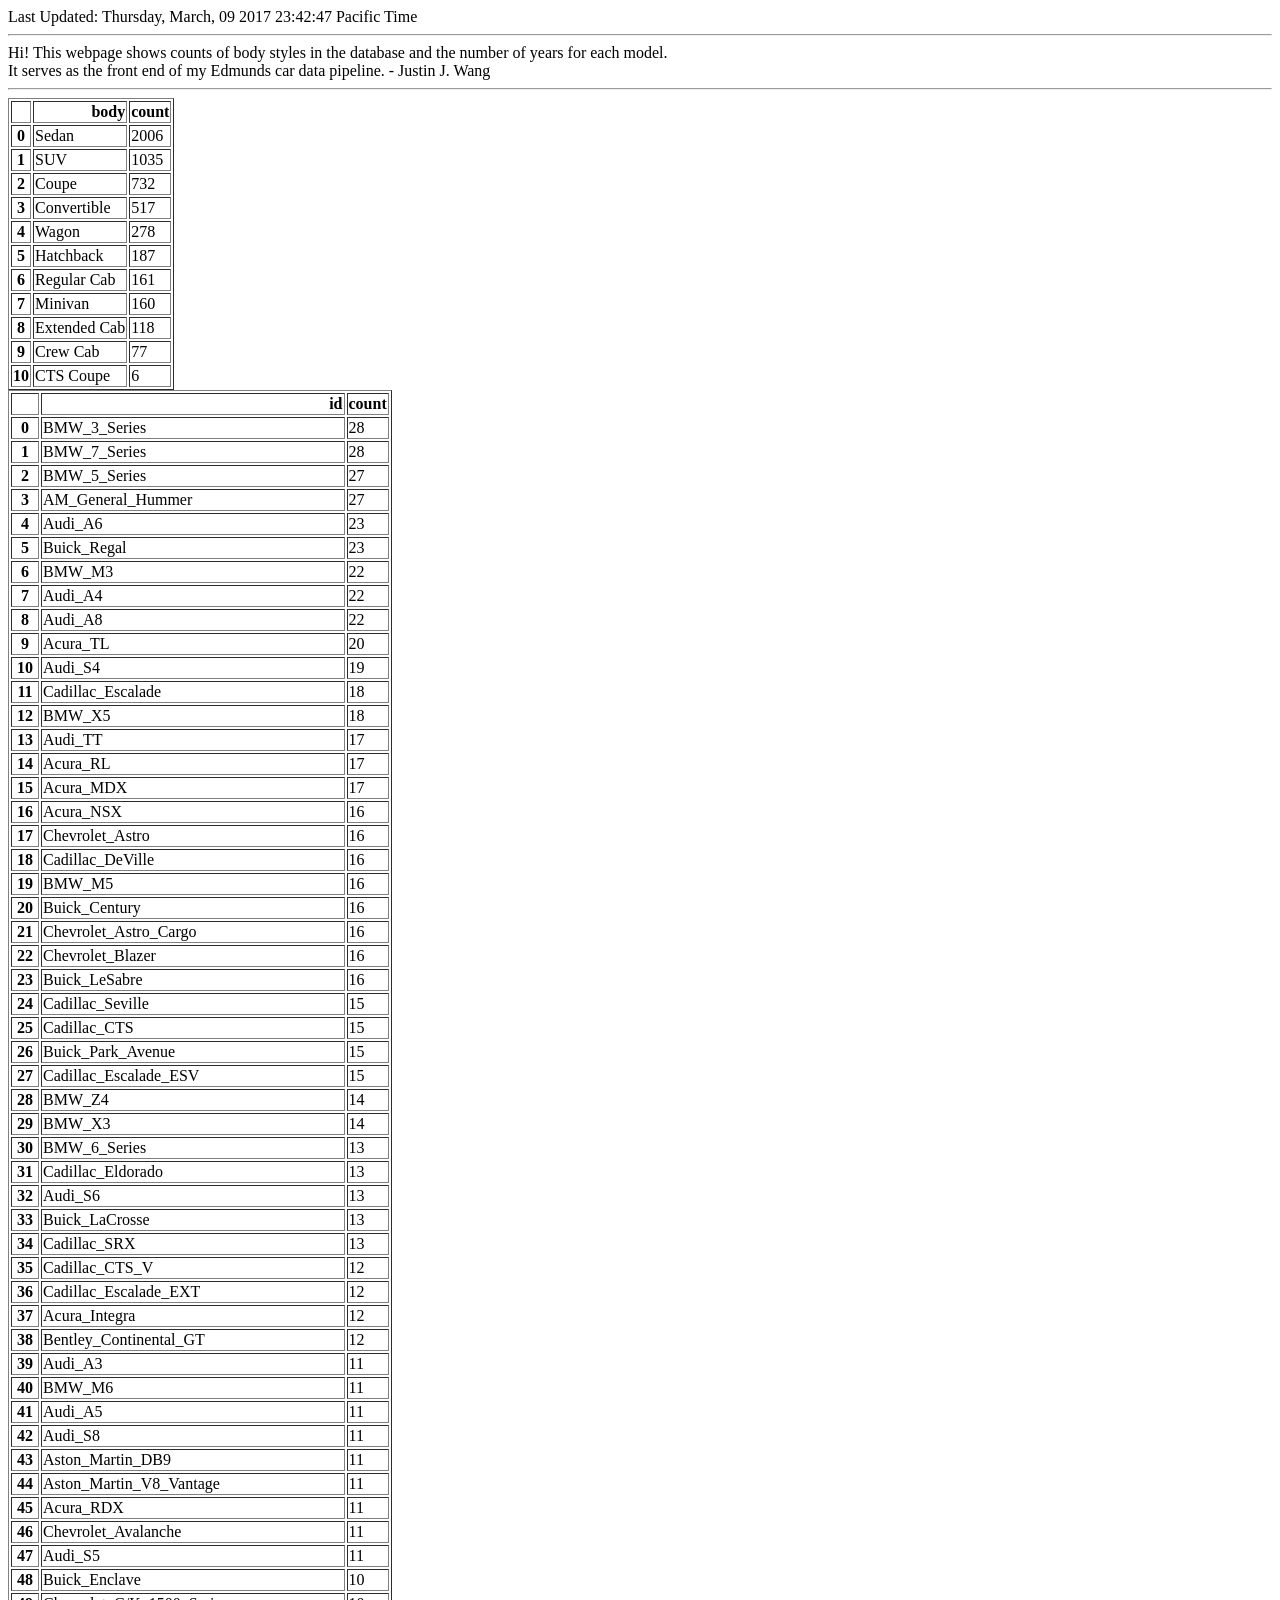
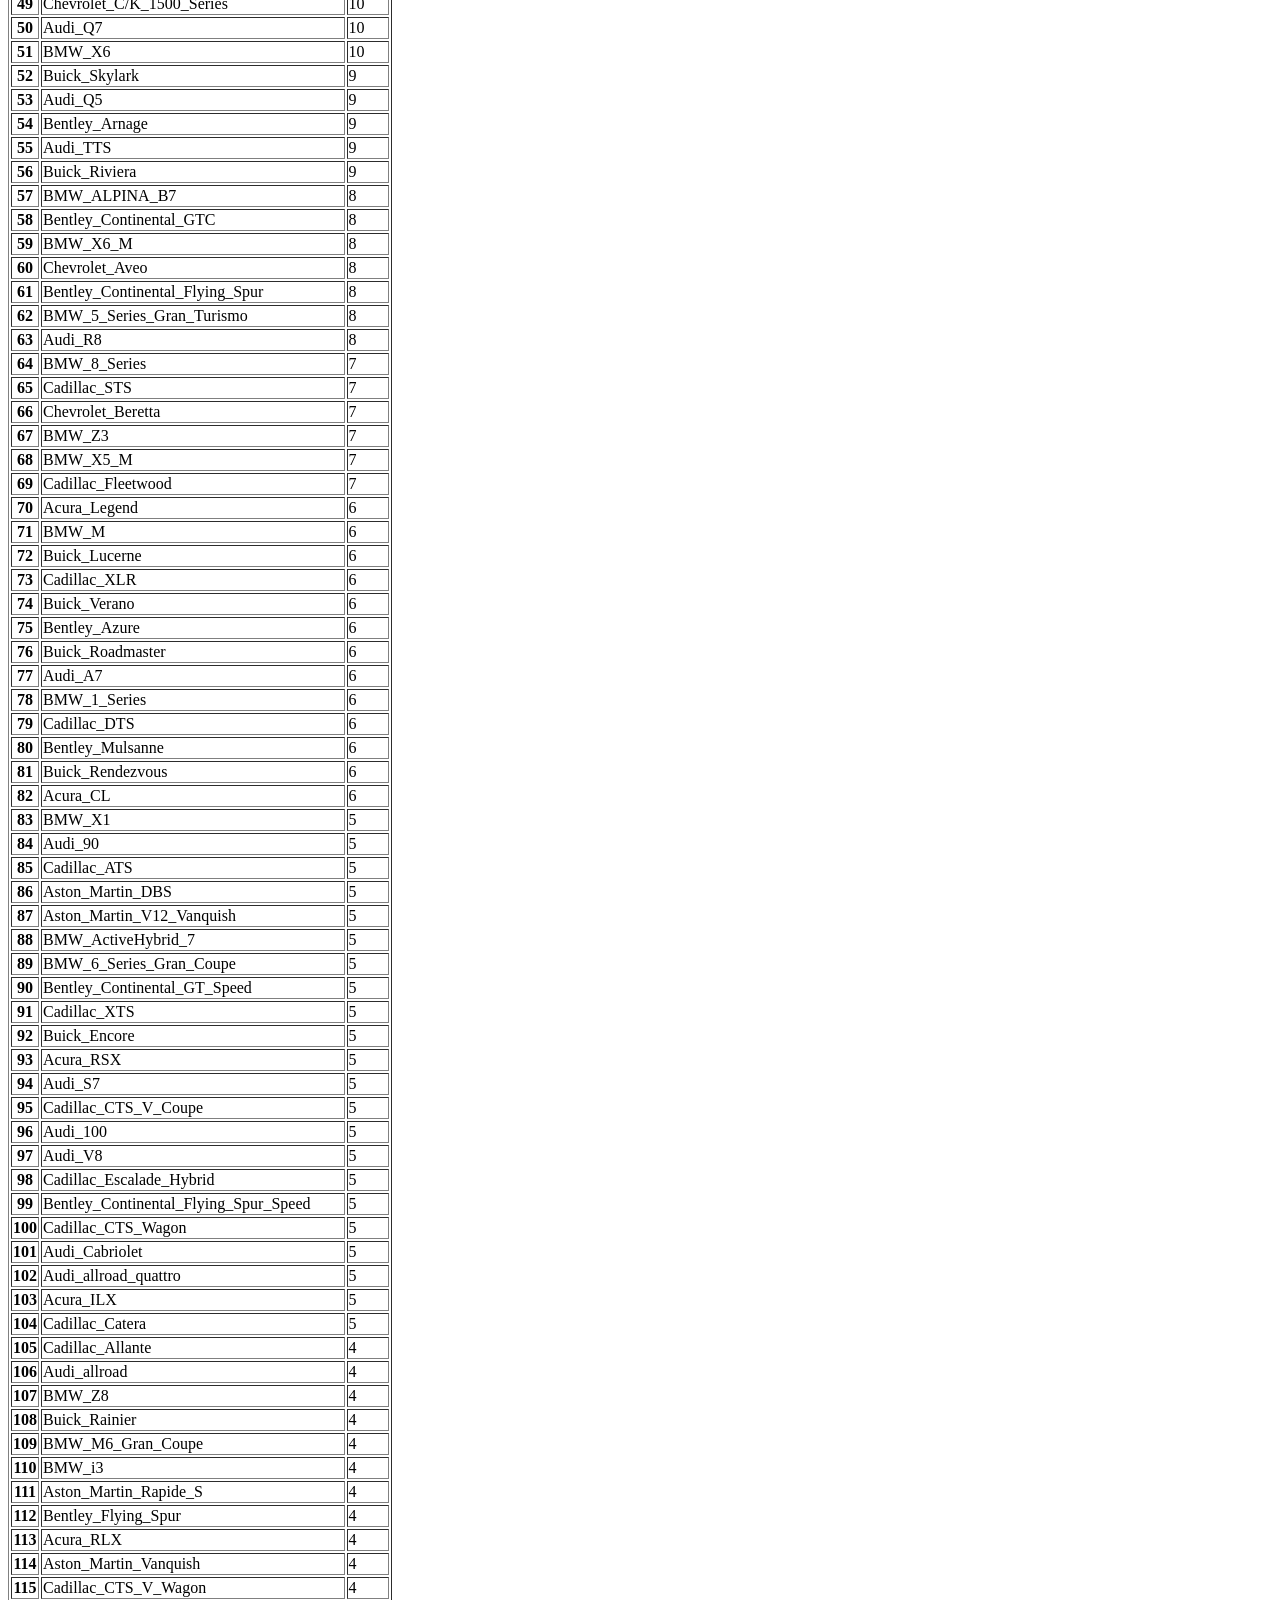
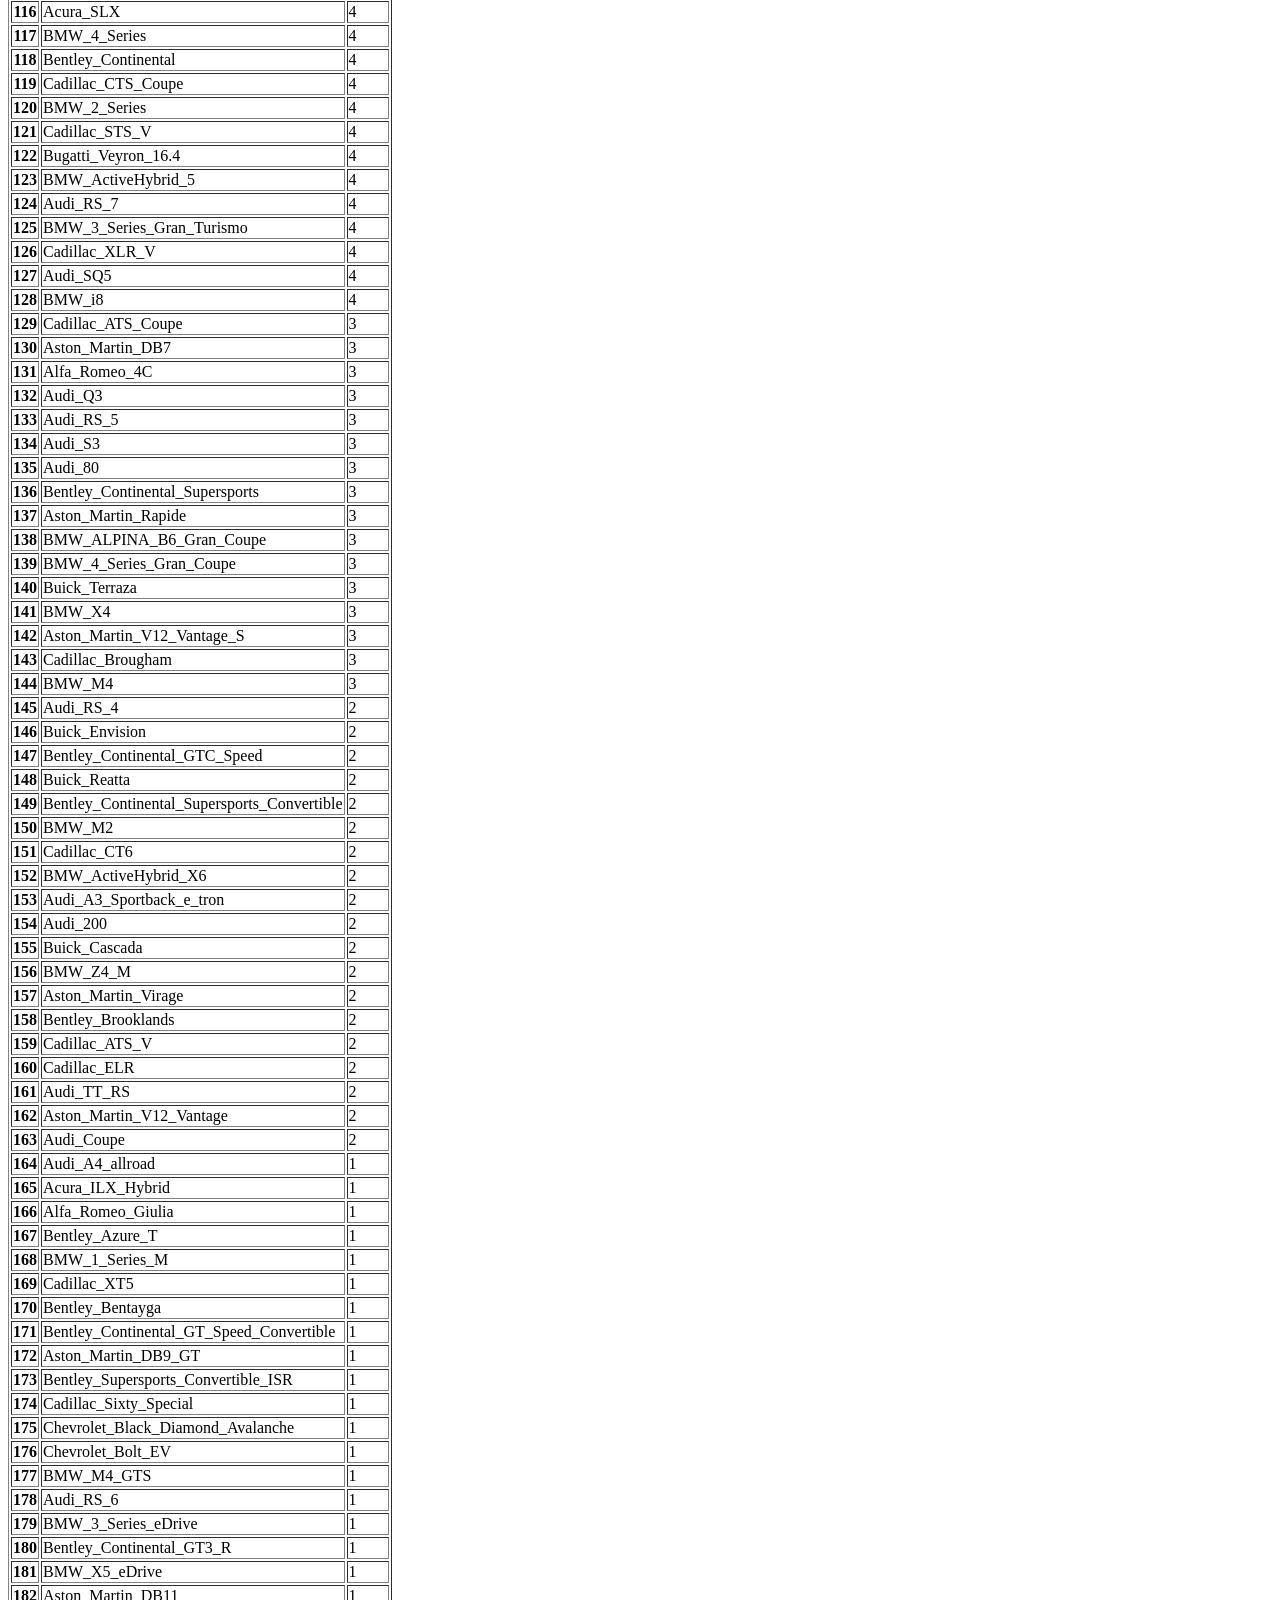
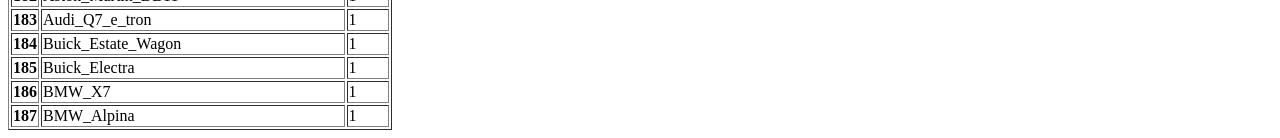
==== commit f2be49e7: "pics" ====
--- a/topVehicles.html
+++ b/topVehicles.html
@@ -1,4 +1,4 @@
-<div style="background-image:url(https://raw.githubusercontent.com/justwjr/Edmunds-Car-Data-Pipeline-sdk-python/master/images/minato_firefox.png);background-repeat:repeat;">Last Updated: Thursday, March, 09 2017 23:41:17 Pacific Time<hr>Hi!  This webpage shows counts of body styles in the database and the number of years for each model.<br>It serves as the front end of my Edmunds car data pipeline.  - Justin J. Wang<hr><!DOCTYPE html><html><body><table border="1" class="dataframe">
+<div style="background-image:url(https://github.com/justwjr/Edmunds-Car-Data-Pipeline-sdk-python/blob/master/images/minato_firefox.png?raw=true);background-repeat:repeat;">Last Updated: Thursday, March, 09 2017 23:42:47 Pacific Time<hr>Hi!  This webpage shows counts of body styles in the database and the number of years for each model.<br>It serves as the front end of my Edmunds car data pipeline.  - Justin J. Wang<hr><!DOCTYPE html><html><body><table border="1" class="dataframe">
   <thead>
     <tr style="text-align: right;">
       <th></th>
@@ -104,17 +104,17 @@
     </tr>
     <tr>
       <th>6</th>
-      <td>Audi_A8</td>
-      <td>22</td>
-    </tr>
-    <tr>
-      <th>7</th>
       <td>BMW_M3</td>
       <td>22</td>
     </tr>
     <tr>
+      <th>7</th>
+      <td>Audi_A4</td>
+      <td>22</td>
+    </tr>
+    <tr>
       <th>8</th>
-      <td>Audi_A4</td>
+      <td>Audi_A8</td>
       <td>22</td>
     </tr>
     <tr>
@@ -129,12 +129,12 @@
     </tr>
     <tr>
       <th>11</th>
+      <td>Cadillac_Escalade</td>
+      <td>18</td>
+    </tr>
+    <tr>
+      <th>12</th>
       <td>BMW_X5</td>
-      <td>18</td>
-    </tr>
-    <tr>
-      <th>12</th>
-      <td>Cadillac_Escalade</td>
       <td>18</td>
     </tr>
     <tr>
@@ -144,12 +144,12 @@
     </tr>
     <tr>
       <th>14</th>
+      <td>Acura_RL</td>
+      <td>17</td>
+    </tr>
+    <tr>
+      <th>15</th>
       <td>Acura_MDX</td>
-      <td>17</td>
-    </tr>
-    <tr>
-      <th>15</th>
-      <td>Acura_RL</td>
       <td>17</td>
     </tr>
     <tr>
@@ -169,47 +169,47 @@
     </tr>
     <tr>
       <th>19</th>
+      <td>BMW_M5</td>
+      <td>16</td>
+    </tr>
+    <tr>
+      <th>20</th>
+      <td>Buick_Century</td>
+      <td>16</td>
+    </tr>
+    <tr>
+      <th>21</th>
+      <td>Chevrolet_Astro_Cargo</td>
+      <td>16</td>
+    </tr>
+    <tr>
+      <th>22</th>
+      <td>Chevrolet_Blazer</td>
+      <td>16</td>
+    </tr>
+    <tr>
+      <th>23</th>
       <td>Buick_LeSabre</td>
       <td>16</td>
     </tr>
     <tr>
-      <th>20</th>
-      <td>BMW_M5</td>
-      <td>16</td>
-    </tr>
-    <tr>
-      <th>21</th>
-      <td>Buick_Century</td>
-      <td>16</td>
-    </tr>
-    <tr>
-      <th>22</th>
-      <td>Chevrolet_Astro_Cargo</td>
-      <td>16</td>
-    </tr>
-    <tr>
-      <th>23</th>
-      <td>Chevrolet_Blazer</td>
-      <td>16</td>
-    </tr>
-    <tr>
       <th>24</th>
+      <td>Cadillac_Seville</td>
+      <td>15</td>
+    </tr>
+    <tr>
+      <th>25</th>
+      <td>Cadillac_CTS</td>
+      <td>15</td>
+    </tr>
+    <tr>
+      <th>26</th>
       <td>Buick_Park_Avenue</td>
       <td>15</td>
     </tr>
     <tr>
-      <th>25</th>
-      <td>Cadillac_Seville</td>
-      <td>15</td>
-    </tr>
-    <tr>
-      <th>26</th>
+      <th>27</th>
       <td>Cadillac_Escalade_ESV</td>
-      <td>15</td>
-    </tr>
-    <tr>
-      <th>27</th>
-      <td>Cadillac_CTS</td>
       <td>15</td>
     </tr>
     <tr>
@@ -269,32 +269,32 @@
     </tr>
     <tr>
       <th>39</th>
+      <td>Audi_A3</td>
+      <td>11</td>
+    </tr>
+    <tr>
+      <th>40</th>
       <td>BMW_M6</td>
       <td>11</td>
     </tr>
     <tr>
-      <th>40</th>
+      <th>41</th>
       <td>Audi_A5</td>
       <td>11</td>
     </tr>
     <tr>
-      <th>41</th>
+      <th>42</th>
       <td>Audi_S8</td>
       <td>11</td>
     </tr>
     <tr>
-      <th>42</th>
+      <th>43</th>
       <td>Aston_Martin_DB9</td>
       <td>11</td>
     </tr>
     <tr>
-      <th>43</th>
+      <th>44</th>
       <td>Aston_Martin_V8_Vantage</td>
-      <td>11</td>
-    </tr>
-    <tr>
-      <th>44</th>
-      <td>Audi_A3</td>
       <td>11</td>
     </tr>
     <tr>
@@ -314,22 +314,22 @@
     </tr>
     <tr>
       <th>48</th>
-      <td>BMW_X6</td>
-      <td>10</td>
-    </tr>
-    <tr>
-      <th>49</th>
       <td>Buick_Enclave</td>
       <td>10</td>
     </tr>
     <tr>
-      <th>50</th>
+      <th>49</th>
       <td>Chevrolet_C/K_1500_Series</td>
       <td>10</td>
     </tr>
     <tr>
+      <th>50</th>
+      <td>Audi_Q7</td>
+      <td>10</td>
+    </tr>
+    <tr>
       <th>51</th>
-      <td>Audi_Q7</td>
+      <td>BMW_X6</td>
       <td>10</td>
     </tr>
     <tr>
@@ -394,35 +394,35 @@
     </tr>
     <tr>
       <th>64</th>
+      <td>BMW_8_Series</td>
+      <td>7</td>
+    </tr>
+    <tr>
+      <th>65</th>
+      <td>Cadillac_STS</td>
+      <td>7</td>
+    </tr>
+    <tr>
+      <th>66</th>
       <td>Chevrolet_Beretta</td>
       <td>7</td>
     </tr>
     <tr>
-      <th>65</th>
+      <th>67</th>
       <td>BMW_Z3</td>
       <td>7</td>
     </tr>
     <tr>
-      <th>66</th>
+      <th>68</th>
       <td>BMW_X5_M</td>
       <td>7</td>
     </tr>
     <tr>
-      <th>67</th>
+      <th>69</th>
       <td>Cadillac_Fleetwood</td>
       <td>7</td>
     </tr>
     <tr>
-      <th>68</th>
-      <td>BMW_8_Series</td>
-      <td>7</td>
-    </tr>
-    <tr>
-      <th>69</th>
-      <td>Cadillac_STS</td>
-      <td>7</td>
-    </tr>
-    <tr>
       <th>70</th>
       <td>Acura_Legend</td>
       <td>6</td>
@@ -529,82 +529,82 @@
     </tr>
     <tr>
       <th>91</th>
+      <td>Cadillac_XTS</td>
+      <td>5</td>
+    </tr>
+    <tr>
+      <th>92</th>
       <td>Buick_Encore</td>
       <td>5</td>
     </tr>
     <tr>
-      <th>92</th>
+      <th>93</th>
       <td>Acura_RSX</td>
       <td>5</td>
     </tr>
     <tr>
-      <th>93</th>
+      <th>94</th>
       <td>Audi_S7</td>
       <td>5</td>
     </tr>
     <tr>
-      <th>94</th>
+      <th>95</th>
       <td>Cadillac_CTS_V_Coupe</td>
       <td>5</td>
     </tr>
     <tr>
-      <th>95</th>
+      <th>96</th>
       <td>Audi_100</td>
       <td>5</td>
     </tr>
     <tr>
-      <th>96</th>
+      <th>97</th>
       <td>Audi_V8</td>
       <td>5</td>
     </tr>
     <tr>
-      <th>97</th>
+      <th>98</th>
       <td>Cadillac_Escalade_Hybrid</td>
       <td>5</td>
     </tr>
     <tr>
-      <th>98</th>
+      <th>99</th>
       <td>Bentley_Continental_Flying_Spur_Speed</td>
       <td>5</td>
     </tr>
     <tr>
-      <th>99</th>
+      <th>100</th>
       <td>Cadillac_CTS_Wagon</td>
       <td>5</td>
     </tr>
     <tr>
-      <th>100</th>
+      <th>101</th>
       <td>Audi_Cabriolet</td>
       <td>5</td>
     </tr>
     <tr>
-      <th>101</th>
+      <th>102</th>
       <td>Audi_allroad_quattro</td>
       <td>5</td>
     </tr>
     <tr>
-      <th>102</th>
+      <th>103</th>
       <td>Acura_ILX</td>
       <td>5</td>
     </tr>
     <tr>
-      <th>103</th>
+      <th>104</th>
       <td>Cadillac_Catera</td>
       <td>5</td>
     </tr>
     <tr>
-      <th>104</th>
-      <td>Cadillac_XTS</td>
-      <td>5</td>
-    </tr>
-    <tr>
       <th>105</th>
-      <td>Bugatti_Veyron_16.4</td>
+      <td>Cadillac_Allante</td>
       <td>4</td>
     </tr>
     <tr>
       <th>106</th>
-      <td>Cadillac_Allante</td>
+      <td>Audi_allroad</td>
       <td>4</td>
     </tr>
     <tr>
@@ -669,52 +669,52 @@
     </tr>
     <tr>
       <th>119</th>
+      <td>Cadillac_CTS_Coupe</td>
+      <td>4</td>
+    </tr>
+    <tr>
+      <th>120</th>
       <td>BMW_2_Series</td>
       <td>4</td>
     </tr>
     <tr>
-      <th>120</th>
+      <th>121</th>
       <td>Cadillac_STS_V</td>
       <td>4</td>
     </tr>
     <tr>
-      <th>121</th>
+      <th>122</th>
+      <td>Bugatti_Veyron_16.4</td>
+      <td>4</td>
+    </tr>
+    <tr>
+      <th>123</th>
       <td>BMW_ActiveHybrid_5</td>
       <td>4</td>
     </tr>
     <tr>
-      <th>122</th>
-      <td>Audi_allroad</td>
-      <td>4</td>
-    </tr>
-    <tr>
-      <th>123</th>
+      <th>124</th>
       <td>Audi_RS_7</td>
       <td>4</td>
     </tr>
     <tr>
-      <th>124</th>
+      <th>125</th>
       <td>BMW_3_Series_Gran_Turismo</td>
       <td>4</td>
     </tr>
     <tr>
-      <th>125</th>
+      <th>126</th>
       <td>Cadillac_XLR_V</td>
       <td>4</td>
     </tr>
     <tr>
-      <th>126</th>
+      <th>127</th>
       <td>Audi_SQ5</td>
       <td>4</td>
     </tr>
     <tr>
-      <th>127</th>
+      <th>128</th>
       <td>BMW_i8</td>
-      <td>4</td>
-    </tr>
-    <tr>
-      <th>128</th>
-      <td>Cadillac_CTS_Coupe</td>
       <td>4</td>
     </tr>
     <tr>
@@ -799,97 +799,97 @@
     </tr>
     <tr>
       <th>145</th>
+      <td>Audi_RS_4</td>
+      <td>2</td>
+    </tr>
+    <tr>
+      <th>146</th>
+      <td>Buick_Envision</td>
+      <td>2</td>
+    </tr>
+    <tr>
+      <th>147</th>
+      <td>Bentley_Continental_GTC_Speed</td>
+      <td>2</td>
+    </tr>
+    <tr>
+      <th>148</th>
+      <td>Buick_Reatta</td>
+      <td>2</td>
+    </tr>
+    <tr>
+      <th>149</th>
+      <td>Bentley_Continental_Supersports_Convertible</td>
+      <td>2</td>
+    </tr>
+    <tr>
+      <th>150</th>
+      <td>BMW_M2</td>
+      <td>2</td>
+    </tr>
+    <tr>
+      <th>151</th>
       <td>Cadillac_CT6</td>
       <td>2</td>
     </tr>
     <tr>
-      <th>146</th>
+      <th>152</th>
       <td>BMW_ActiveHybrid_X6</td>
       <td>2</td>
     </tr>
     <tr>
-      <th>147</th>
+      <th>153</th>
       <td>Audi_A3_Sportback_e_tron</td>
       <td>2</td>
     </tr>
     <tr>
-      <th>148</th>
+      <th>154</th>
       <td>Audi_200</td>
       <td>2</td>
     </tr>
     <tr>
-      <th>149</th>
+      <th>155</th>
       <td>Buick_Cascada</td>
       <td>2</td>
     </tr>
     <tr>
-      <th>150</th>
+      <th>156</th>
       <td>BMW_Z4_M</td>
       <td>2</td>
     </tr>
     <tr>
-      <th>151</th>
+      <th>157</th>
       <td>Aston_Martin_Virage</td>
       <td>2</td>
     </tr>
     <tr>
-      <th>152</th>
+      <th>158</th>
       <td>Bentley_Brooklands</td>
       <td>2</td>
     </tr>
     <tr>
-      <th>153</th>
+      <th>159</th>
       <td>Cadillac_ATS_V</td>
       <td>2</td>
     </tr>
     <tr>
-      <th>154</th>
+      <th>160</th>
       <td>Cadillac_ELR</td>
       <td>2</td>
     </tr>
     <tr>
-      <th>155</th>
+      <th>161</th>
       <td>Audi_TT_RS</td>
       <td>2</td>
     </tr>
     <tr>
-      <th>156</th>
+      <th>162</th>
       <td>Aston_Martin_V12_Vantage</td>
       <td>2</td>
     </tr>
     <tr>
-      <th>157</th>
+      <th>163</th>
       <td>Audi_Coupe</td>
-      <td>2</td>
-    </tr>
-    <tr>
-      <th>158</th>
-      <td>Audi_RS_4</td>
-      <td>2</td>
-    </tr>
-    <tr>
-      <th>159</th>
-      <td>Buick_Envision</td>
-      <td>2</td>
-    </tr>
-    <tr>
-      <th>160</th>
-      <td>Bentley_Continental_GTC_Speed</td>
-      <td>2</td>
-    </tr>
-    <tr>
-      <th>161</th>
-      <td>Buick_Reatta</td>
-      <td>2</td>
-    </tr>
-    <tr>
-      <th>162</th>
-      <td>Bentley_Continental_Supersports_Convertible</td>
-      <td>2</td>
-    </tr>
-    <tr>
-      <th>163</th>
-      <td>BMW_M2</td>
       <td>2</td>
     </tr>
     <tr>
@@ -899,117 +899,117 @@
     </tr>
     <tr>
       <th>165</th>
+      <td>Acura_ILX_Hybrid</td>
+      <td>1</td>
+    </tr>
+    <tr>
+      <th>166</th>
+      <td>Alfa_Romeo_Giulia</td>
+      <td>1</td>
+    </tr>
+    <tr>
+      <th>167</th>
+      <td>Bentley_Azure_T</td>
+      <td>1</td>
+    </tr>
+    <tr>
+      <th>168</th>
+      <td>BMW_1_Series_M</td>
+      <td>1</td>
+    </tr>
+    <tr>
+      <th>169</th>
+      <td>Cadillac_XT5</td>
+      <td>1</td>
+    </tr>
+    <tr>
+      <th>170</th>
       <td>Bentley_Bentayga</td>
       <td>1</td>
     </tr>
     <tr>
-      <th>166</th>
+      <th>171</th>
       <td>Bentley_Continental_GT_Speed_Convertible</td>
       <td>1</td>
     </tr>
     <tr>
-      <th>167</th>
+      <th>172</th>
       <td>Aston_Martin_DB9_GT</td>
       <td>1</td>
     </tr>
     <tr>
-      <th>168</th>
+      <th>173</th>
       <td>Bentley_Supersports_Convertible_ISR</td>
       <td>1</td>
     </tr>
     <tr>
-      <th>169</th>
+      <th>174</th>
       <td>Cadillac_Sixty_Special</td>
       <td>1</td>
     </tr>
     <tr>
-      <th>170</th>
+      <th>175</th>
       <td>Chevrolet_Black_Diamond_Avalanche</td>
       <td>1</td>
     </tr>
     <tr>
-      <th>171</th>
+      <th>176</th>
       <td>Chevrolet_Bolt_EV</td>
       <td>1</td>
     </tr>
     <tr>
-      <th>172</th>
+      <th>177</th>
       <td>BMW_M4_GTS</td>
       <td>1</td>
     </tr>
     <tr>
-      <th>173</th>
+      <th>178</th>
+      <td>Audi_RS_6</td>
+      <td>1</td>
+    </tr>
+    <tr>
+      <th>179</th>
       <td>BMW_3_Series_eDrive</td>
       <td>1</td>
     </tr>
     <tr>
-      <th>174</th>
-      <td>Bentley_Azure_T</td>
-      <td>1</td>
-    </tr>
-    <tr>
-      <th>175</th>
-      <td>BMW_1_Series_M</td>
-      <td>1</td>
-    </tr>
-    <tr>
-      <th>176</th>
+      <th>180</th>
       <td>Bentley_Continental_GT3_R</td>
       <td>1</td>
     </tr>
     <tr>
-      <th>177</th>
+      <th>181</th>
       <td>BMW_X5_eDrive</td>
       <td>1</td>
     </tr>
     <tr>
-      <th>178</th>
+      <th>182</th>
       <td>Aston_Martin_DB11</td>
       <td>1</td>
     </tr>
     <tr>
-      <th>179</th>
+      <th>183</th>
       <td>Audi_Q7_e_tron</td>
       <td>1</td>
     </tr>
     <tr>
-      <th>180</th>
+      <th>184</th>
+      <td>Buick_Estate_Wagon</td>
+      <td>1</td>
+    </tr>
+    <tr>
+      <th>185</th>
       <td>Buick_Electra</td>
       <td>1</td>
     </tr>
     <tr>
-      <th>181</th>
+      <th>186</th>
       <td>BMW_X7</td>
       <td>1</td>
     </tr>
     <tr>
-      <th>182</th>
+      <th>187</th>
       <td>BMW_Alpina</td>
-      <td>1</td>
-    </tr>
-    <tr>
-      <th>183</th>
-      <td>Acura_ILX_Hybrid</td>
-      <td>1</td>
-    </tr>
-    <tr>
-      <th>184</th>
-      <td>Alfa_Romeo_Giulia</td>
-      <td>1</td>
-    </tr>
-    <tr>
-      <th>185</th>
-      <td>Audi_RS_6</td>
-      <td>1</td>
-    </tr>
-    <tr>
-      <th>186</th>
-      <td>Cadillac_XT5</td>
-      <td>1</td>
-    </tr>
-    <tr>
-      <th>187</th>
-      <td>Buick_Estate_Wagon</td>
       <td>1</td>
     </tr>
   </tbody>
